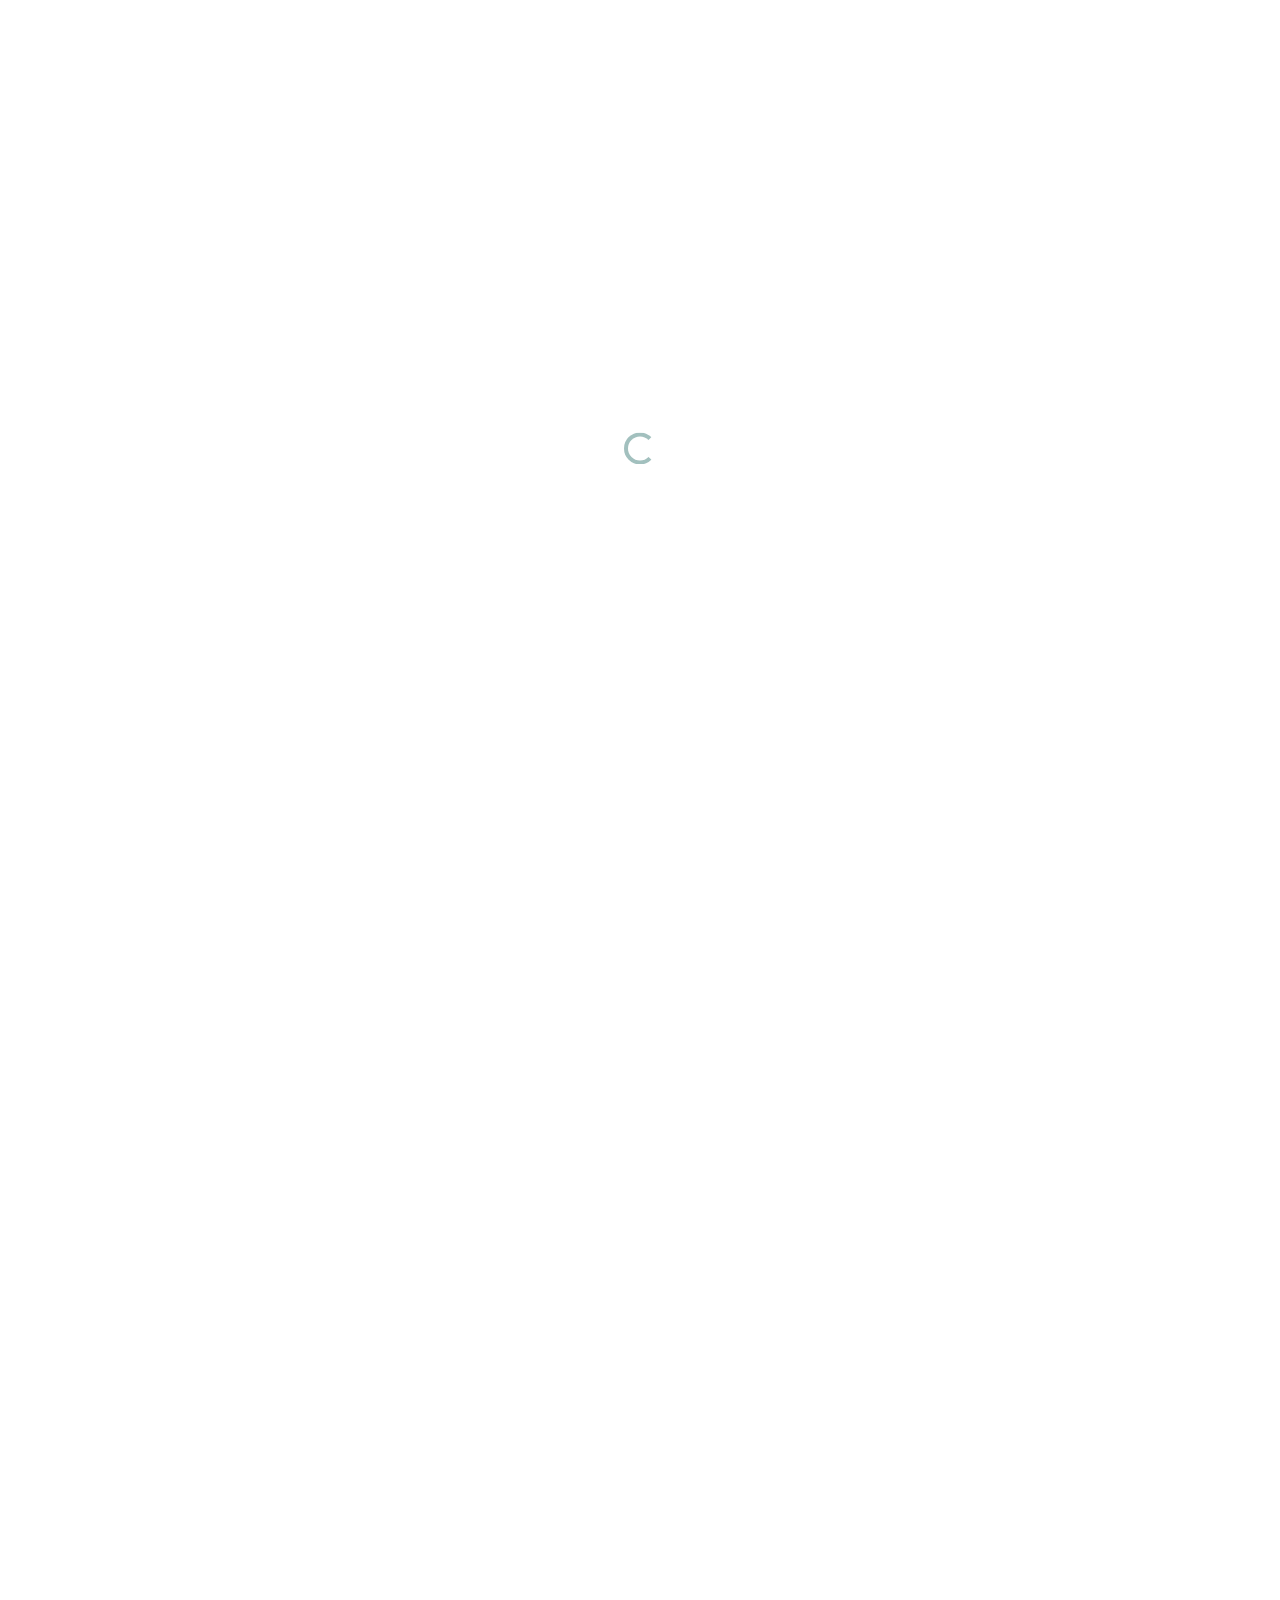
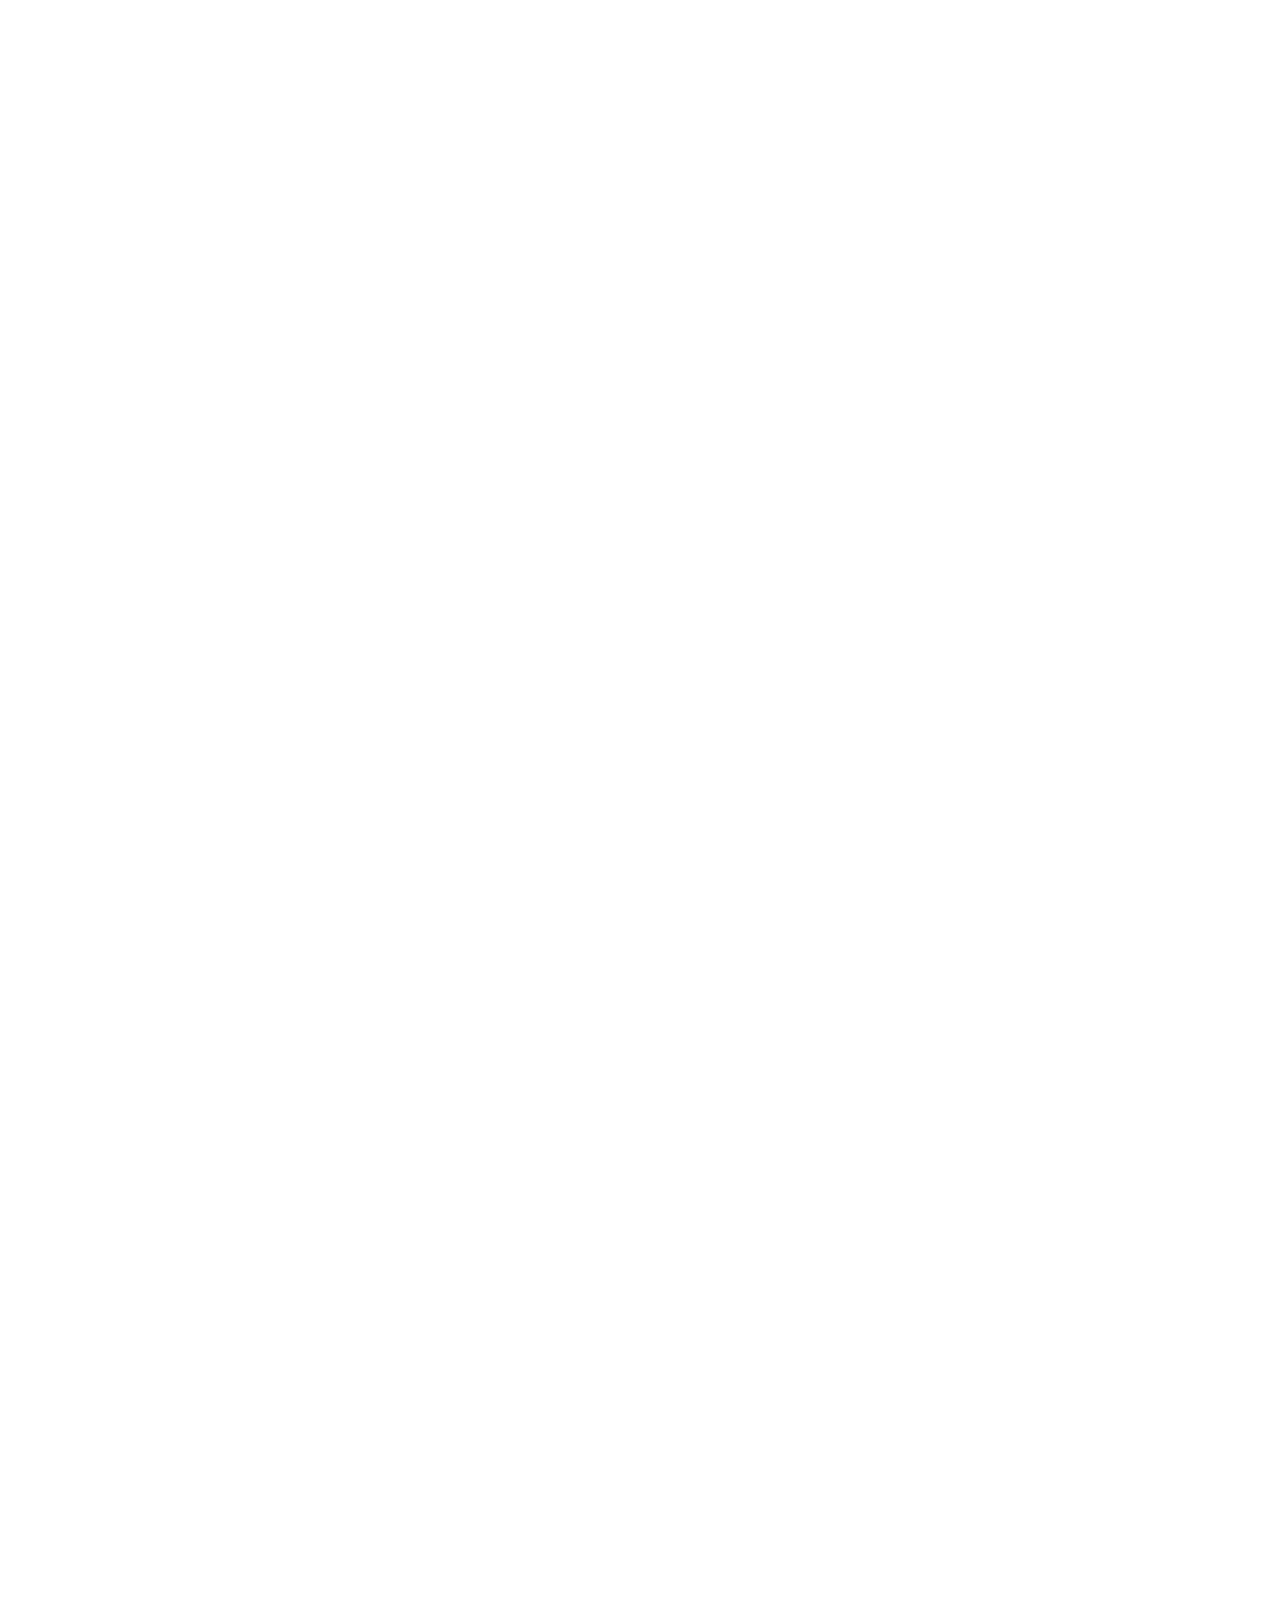
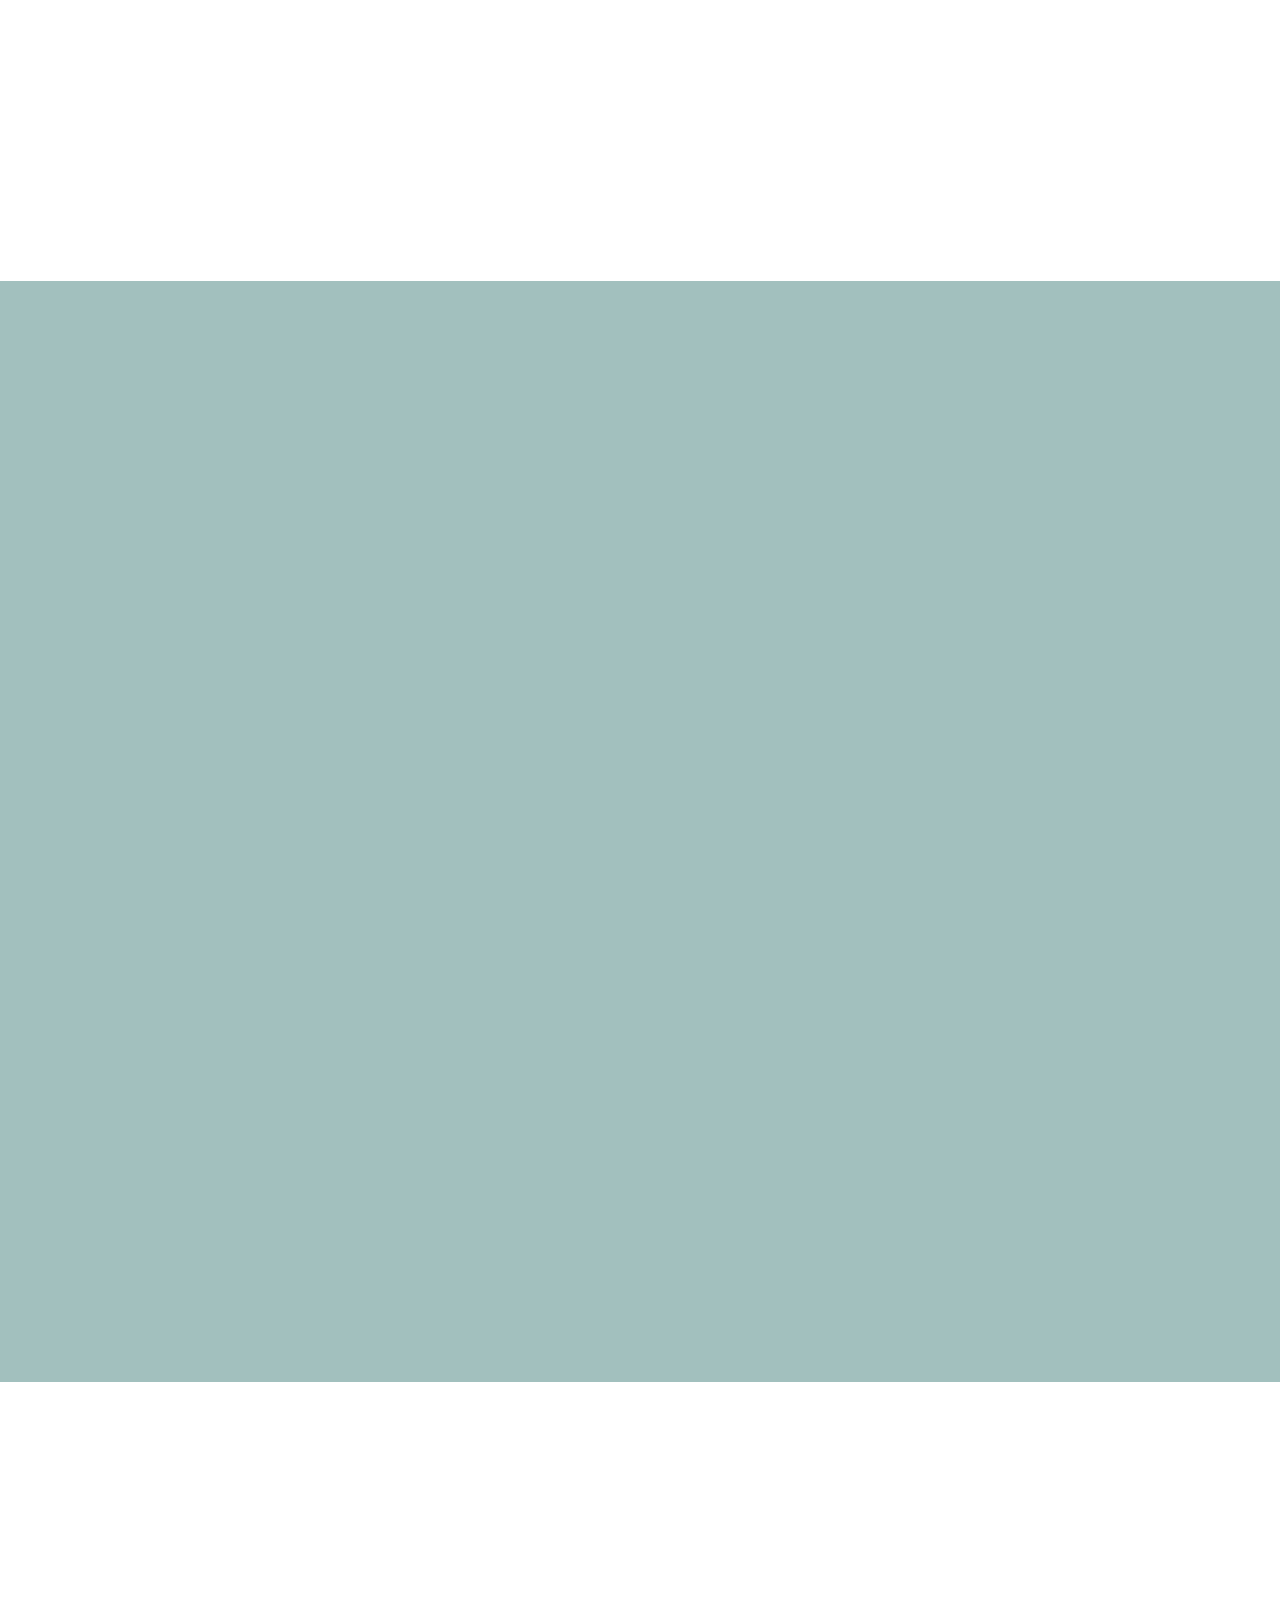
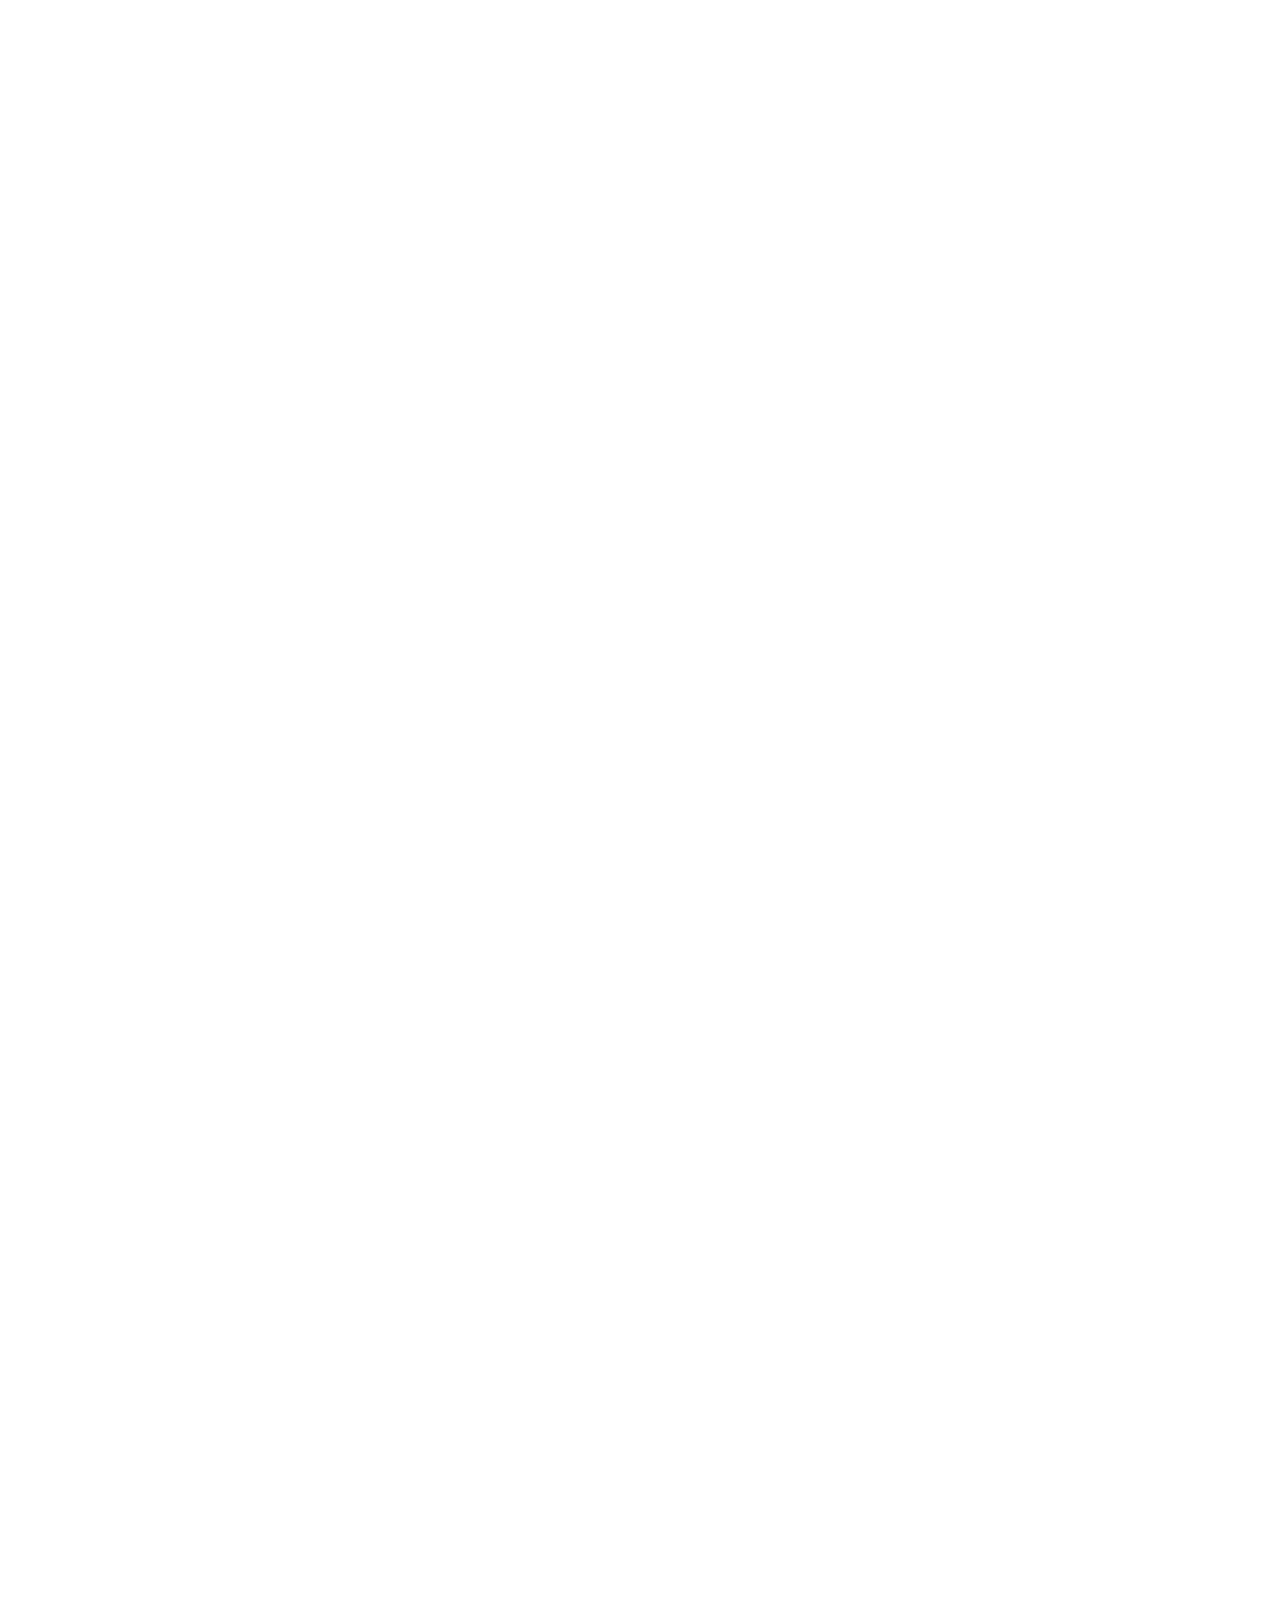
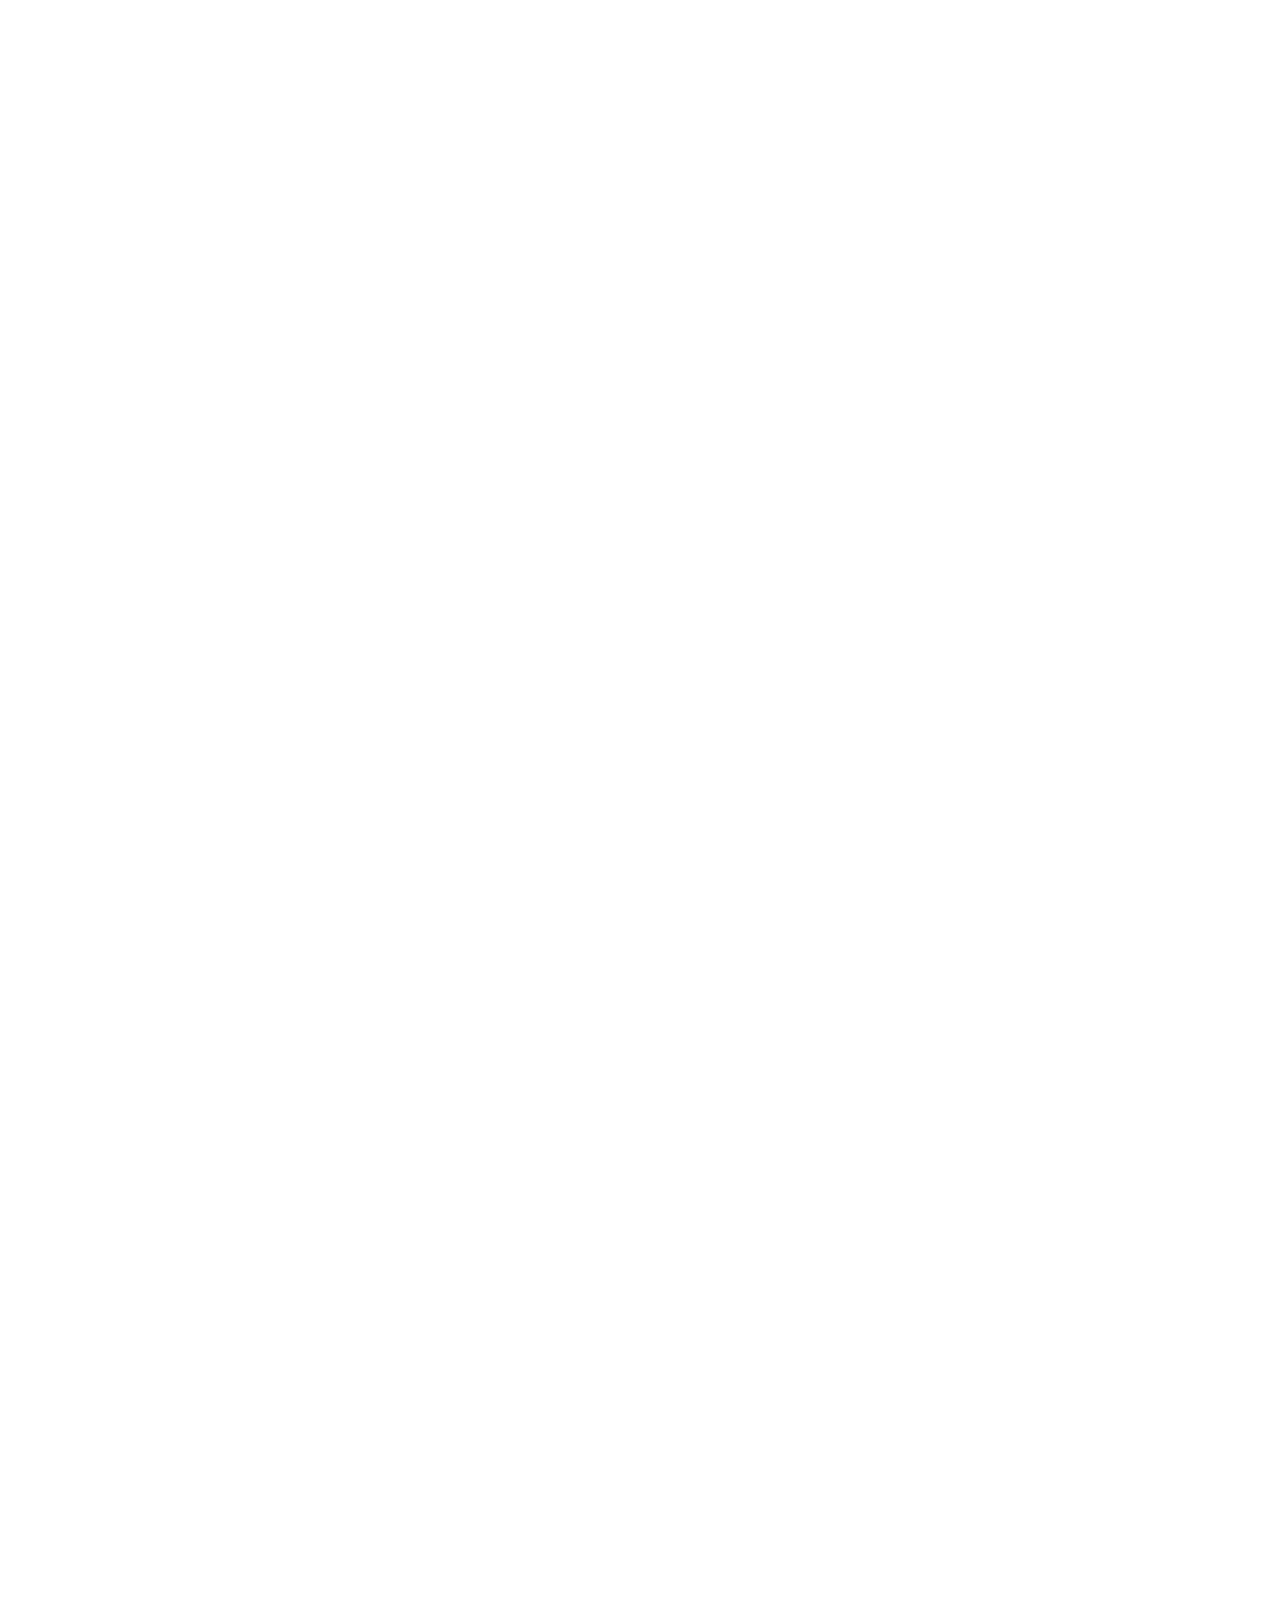
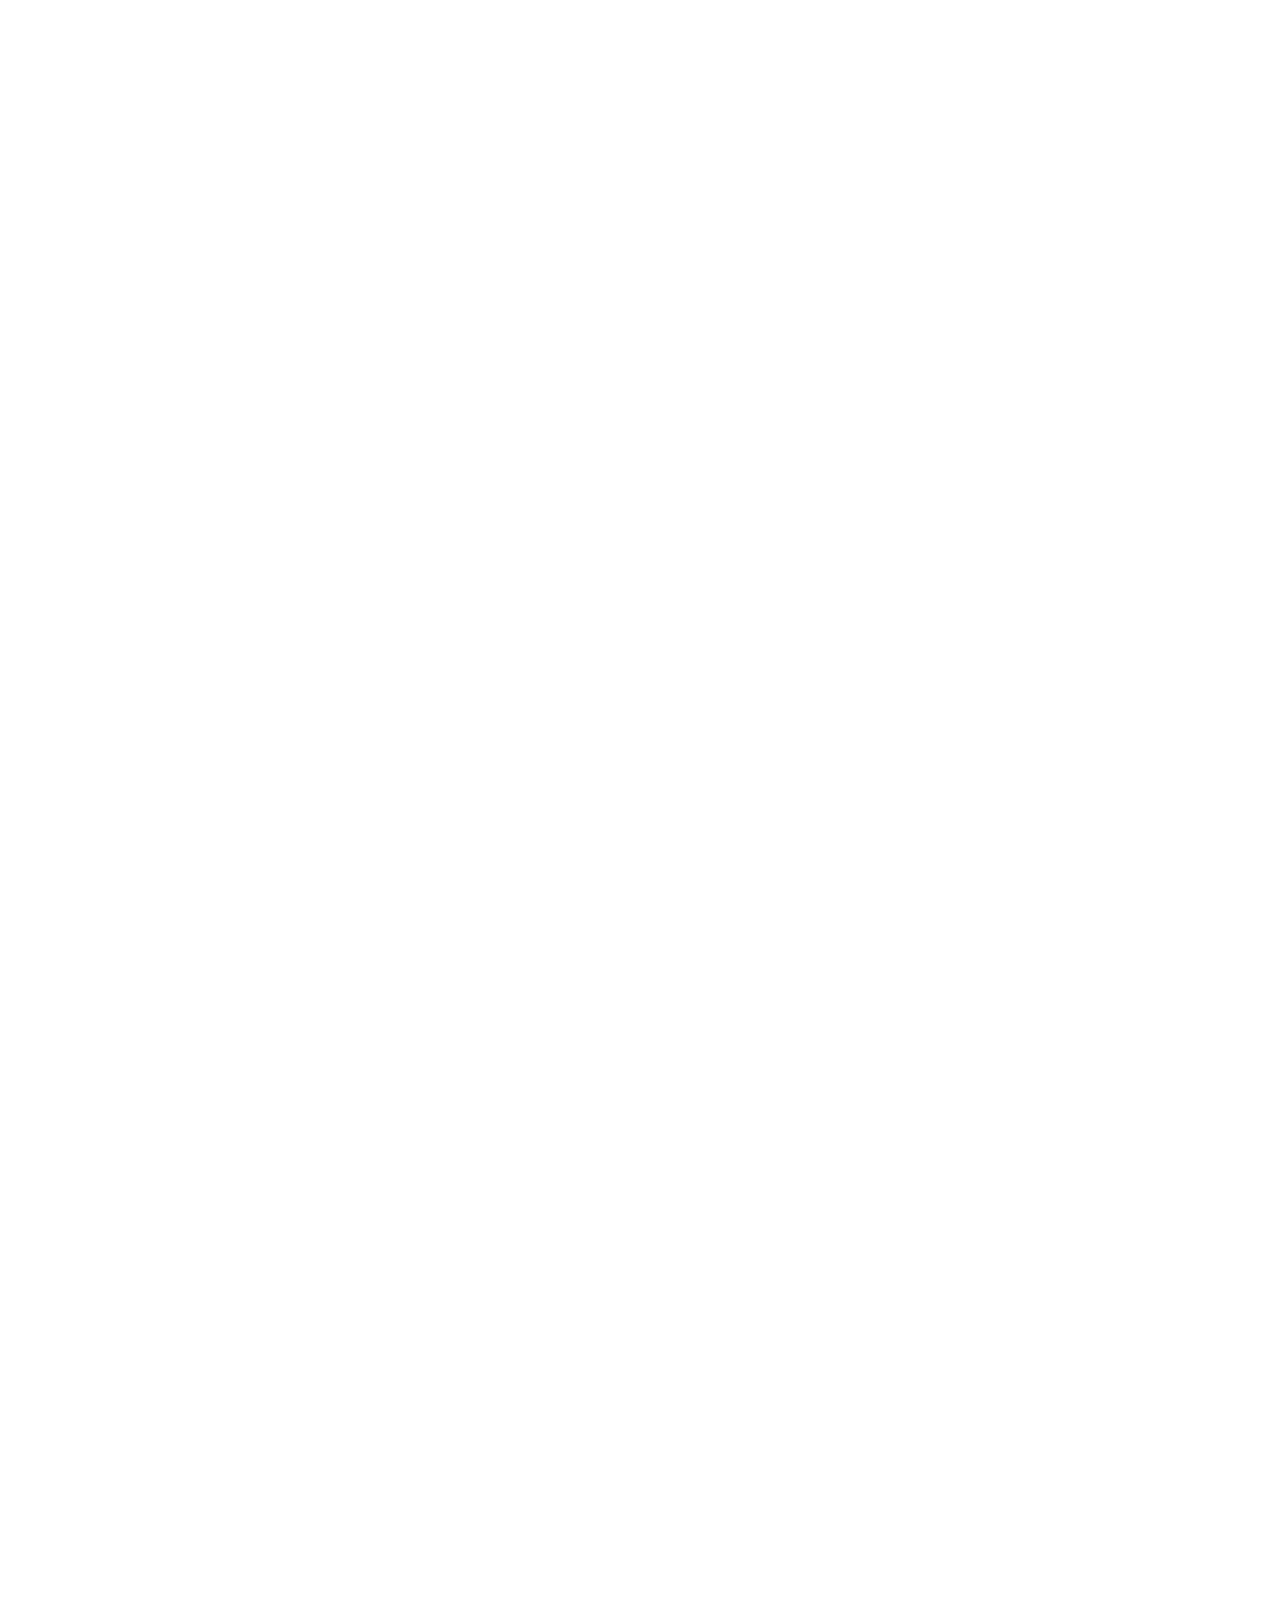
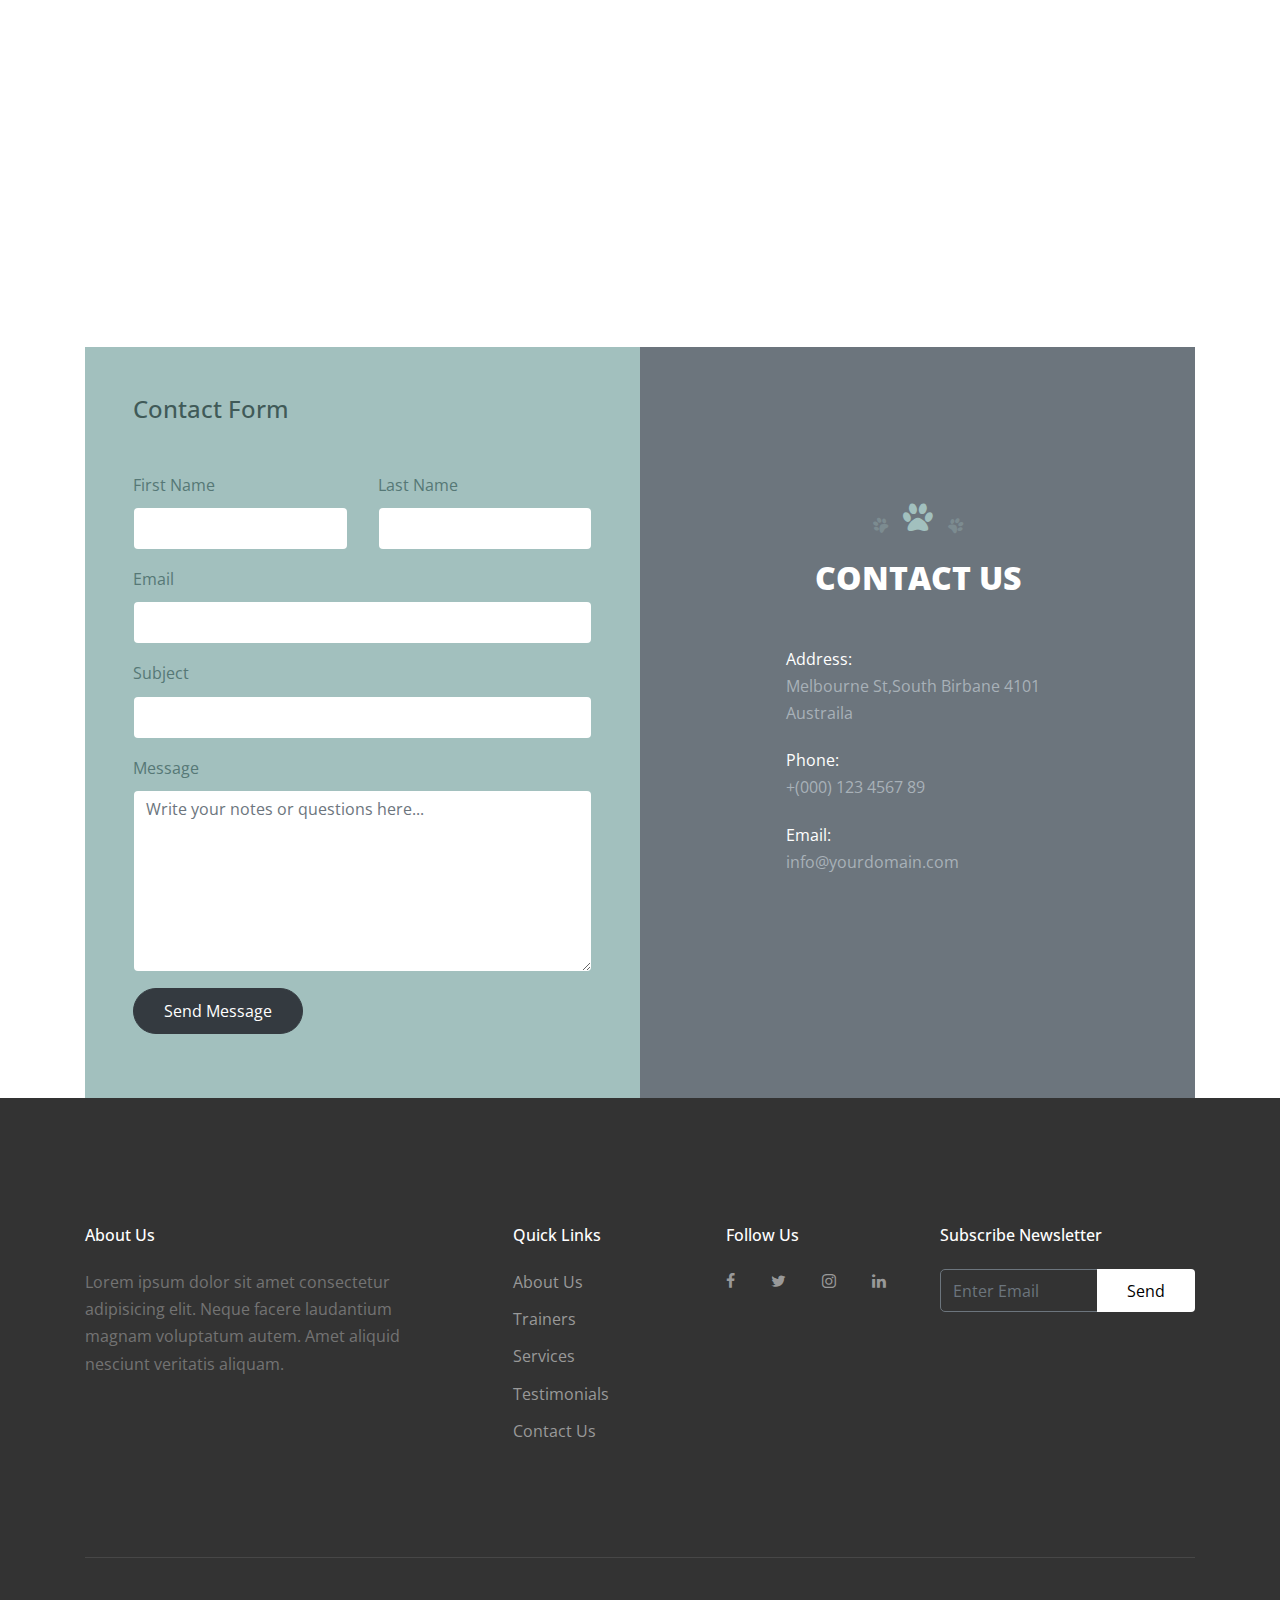
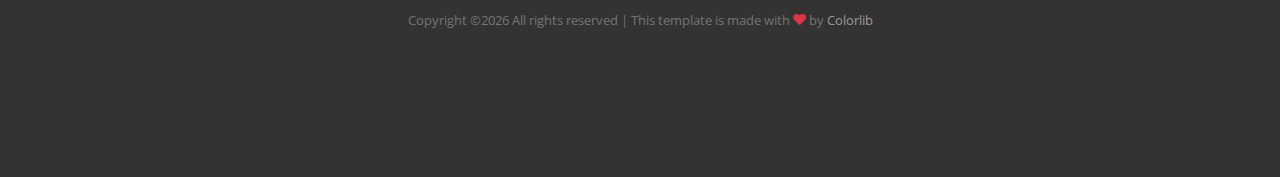
==== index.html @ 8ffe7d15 "edit testimoni 1" ====
<!doctype html>
<html lang="en">
  <head>
    <title>Dogger &mdash; Website Template by Colorlib</title>
    <meta charset="utf-8">
    <meta name="viewport" content="width=device-width, initial-scale=1, shrink-to-fit=no">    
    
    <link href="https://fonts.googleapis.com/css?family=Open+Sans:300,400,700, 900|Vollkorn:400i" rel="stylesheet">
    <link rel="stylesheet" href="fonts/icomoon/style.css">

    <link rel="stylesheet" href="css/bootstrap.min.css">
    <link rel="stylesheet" href="css/jquery-ui.css">
    <link rel="stylesheet" href="css/owl.carousel.min.css">
    <link rel="stylesheet" href="css/owl.theme.default.min.css">
    <link rel="stylesheet" href="css/owl.theme.default.min.css">

    <link rel="stylesheet" href="css/jquery.fancybox.min.css">

    <link rel="stylesheet" href="css/bootstrap-datepicker.css">

    <link rel="stylesheet" href="fonts/flaticon/font/flaticon.css">

    <link rel="stylesheet" href="css/aos.css">

    <link rel="stylesheet" href="css/style.css">
    
  </head>
  <body data-spy="scroll" data-target=".site-navbar-target" data-offset="300" id="home-section">
  

  <div id="overlayer"></div>
  <div class="loader">
    <div class="spinner-border text-primary" role="status">
      <span class="sr-only">Loading...</span>
    </div>
  </div>


  <div class="site-wrap">

    <div class="site-mobile-menu site-navbar-target">
      <div class="site-mobile-menu-header">
        <div class="site-mobile-menu-close mt-3">
          <span class="icon-close2 js-menu-toggle"></span>
        </div>
      </div>
      <div class="site-mobile-menu-body"></div>
    </div>
   
    
    <header class="site-navbar js-sticky-header site-navbar-target" role="banner" >

      <div class="container">
        <div class="row align-items-center">
          
          <div class="col-6 col-xl-4">
            <h1 class="mb-0 site-logo"><a href="index.html" class="h2 mb-0">Meliz Clodies<span class="text-primary">.</span> </a></h1>
          </div>

          <div class="col-12 col-md-8 d-none d-xl-block">
            <nav class="site-navigation position-relative text-right" role="navigation">

              <ul class="site-menu main-menu js-clone-nav mr-auto d-none d-lg-block">
                <li><a href="#home-section" class="nav-link">Home</a></li>
                <li class="has-children">
                  <a href="#about-section" class="nav-link">About</a>
                  <ul class="dropdown">
                    <li><a href="#trainers-section" class="nav-link">Trainers</a></li>
                    <li><a href="#pricing-section" class="nav-link">Pricing</a></li>
                    <li><a href="#faq-section" class="nav-link">FAQ</a></li>
                    <li><a href="#testimonials-section" class="nav-link">Testimonials</a></li>
                    <li><a href="#gallery-section" class="nav-link">Gallery</a></li>
                    <li><a href="#blog-section" class="nav-link">Blog</a></li>
                    <li class="has-children">
                      <a href="#">More Links</a>
                      <ul class="dropdown">
                        <li><a href="#">Menu One</a></li>
                        <li><a href="#">Menu Two</a></li>
                        <li><a href="#">Menu Three</a></li>
                      </ul>
                    </li>
                  </ul>
                </li>
                
                <li><a href="#trainers-section" class="nav-link">Trainers</a></li>
                <li><a href="#services-section" class="nav-link">Services</a></li>
                <li><a href="#contact-section" class="nav-link">Contact</a></li>
              </ul>
            </nav>
          </div>


          <div class="col-6 d-inline-block d-xl-none ml-md-0 py-3" style="position: relative; top: 3px;"><a href="#" class="site-menu-toggle js-menu-toggle float-right"><span class="icon-menu h3"></span></a></div>

        </div>
      </div>
      
    </header>

  
    <section class="site-blocks-cover overflow-hidden bg-light">
      <div class="container">
        <div class="row">
          <div class="col-md-7 align-self-center text-center text-md-left">
            <div class="intro-text">
              <h1>Kami Peduli <span class="d-md-block">Anakmu Bro</span></h1>
              <p class="mb-4">Kami selalu menyediakan dan memberikan pelayanan yang terbaik<span class="d-block"> untukmu.</p>
            </div>
          </div>
          <div class="col-md-5 align-self-center text-center text-md-right">
            <img src="images/brand.png" alt="Image" class="img-fluid cover-img">
          </div>
        </div>
      </div>
    </section> 

    <section class="site-section">
      <div class="container">
        <div class="row justify-content-center" data-aos="fade-up">
          <div class="col-lg-6 text-center heading-section mb-5">
            <div class="paws">
              <span class="icon-paw"></span>
            </div>
            <h2 class="text-black mb-2">Welcome to Meliz CLodies</h2>
            <p>Far far away, behind the word mountains, far from the countries Vokalia and Consonantia, there live the blind texts.</p>
          </div>
        </div>

        <div class="row hover-1-wrap mb-5 mb-lg-0">
          <div class="col-12">
            <div class="row">
              <div class="mb-4 mb-lg-0 col-lg-6 order-lg-2" data-aos="fade-right">
                <a href="#" class="hover-1">
                  <img src="images/about1.jpg" alt="Image" class="img-fluid">
                </a>
              </div>
              <div class="col-lg-5 mr-auto text-lg-right align-self-center order-lg-1" data-aos="fade-left">
                <h2 class="text-black">Love &amp; Care</h2>
                <p class="mb-4">Far far away, behind the word mountains, Separated they live in Bookmarksgrove right at the coast of the Semantics, a large language ocean.</p>
                <p><a href="#" class="btn btn-primary">Read More</a></p>
              </div>
            </div>
          </div>
        </div>

        <div class="row hover-1-wrap mb-5 mb-lg-0">
          <div class="col-12">
            <div class="row">
              <div class="mb-4 mb-lg-0 col-lg-6"  data-aos="fade-left">
                <a href="#" class="hover-1">
                  <img src="images/about2.jpg" alt="Image" class="img-fluid">
                </a>
              </div>
              <div class="col-lg-5 ml-auto align-self-center"  data-aos="fade-right">
                <h2 class="text-black">Fearsome</h2>
                <p class="mb-4">Far far away, behind the word mountains, Separated they live in Bookmarksgrove right at the coast of the Semantics, a large language ocean.</p>
                <p><a href="#" class="btn btn-primary">Read More</a></p>
              </div>
            </div>
          </div>
        </div>

        <div class="row hover-1-wrap">
          <div class="col-12">
            <div class="row">
              <div class="mb-4 mb-lg-0 col-lg-6 order-lg-2" data-aos="fade-right">
                <a href="#" class="hover-1">
                  <img src="images/dogger_img_sm_2.jpg" alt="Image" class="img-fluid">
                </a>
              </div>
              <div class="col-lg-5 mr-auto text-lg-right align-self-center order-lg-1" data-aos="fade-left">
                <h2 class="text-black">Beautiful</h2>
                <p class="mb-4">Far far away, behind the word mountains, Separated they live in Bookmarksgrove right at the coast of the Semantics, a large language ocean.</p>
                <p><a href="#" class="btn btn-primary">Read More</a></p>
              </div>
            </div>
          </div>
        </div>
      </div>
    </section>

    <section class="site-section" id="about-section">
      <div class="container">
        <div class="row justify-content-center" data-aos="fade-up">
          <div class="col-lg-5 align-self-center mr-auto text-left heading-section mb-5">
            <div class="paws ml-4">
              <span class="icon-paw"></span>
            </div>
            <h2 class="text-black mb-3">About Us</h2>
            <p class="lead">Separated they live in Bookmarksgrove right at the coast of the Semantics, a large language ocean.</p>
            <p class="text-muted mb-4">A small river named Duden flows by their place and supplies it with the necessary regelialia. It is a paradisematic country, in which roasted parts of sentences fly into your mouth.</p>
            <ul class="list-unstyled ul-paw primary mb-0">
              <li>A small river named Duden flows</li>
              <li>It is a paradisematic country</li>
              <li>Roasted parts of sentences fly</li>
            </ul>
            
          </div>
          <div class="col-lg-6 text-left heading-section mb-5"  data-aos="fade-up" data-aos-delay="100">
            <a  data-fancybox data-ratio="1.5" href="https://vimeo.com/317571768" class="video-img">
              <span class="play">
                <span class="icon-play"></span>
              </span>
              <img src="images/dogger_img_big_1.jpg" alt="Image" class="img-fluid">
            </a>
          </div>
        </div>
      </div>
    </section>

    <section class="site-section bg-primary trainers" id="trainers-section">
      <div class="container">
        <div class="row justify-content-center" data-aos="fade-up">
          <div class="col-lg-7 text-center heading-section mb-5">
            <div class="paws white">
              <span class="icon-paw"></span>
            </div>
            <h2 class="mb-2 heading">Our Trainers</h2>
            <p>Far far away, behind the word mountains, far from the countries Vokalia and Consonantia, there live the blind texts.</p>
          </div>
        </div>
        <div class="row">
         
          <div class="col-md-6 mb-4 col-lg-4" data-aos="fade-up" data-aos-delay="">
            <div class="trainer">
              <figure>
              <img src="images/dogger_trainer_1.jpg" alt="Image" class="img-fluid">
              </figure>
              <div class="px-md-3">
                <h3>Jessica White</h3>
                <p>Far far away, behind the word mountains, far from the countries Vokalia and Consonantia, there live the blind texts.</p>
                <ul class="ul-social-circle">
                  <li><a href="#"><span class="icon-twitter"></span></a></li>
                  <li><a href="#"><span class="icon-instagram"></span></a></li>
                  <li><a href="#"><span class="icon-facebook"></span></a></li>
                </ul>
              </div>
            </div>
          </div>
          <div class="col-md-6 mb-4 col-lg-4" data-aos="fade-up" data-aos-delay="100">
            <div class="trainer">
              <figure>
              <img src="images/dogger_trainer_2.jpg" alt="Image" class="img-fluid">
              </figure>
              <div class="px-md-3">
                <h3>Valerie Elash</h3>
                <p>Far far away, behind the word mountains, far from the countries Vokalia and Consonantia, there live the blind texts.</p>
                <ul class="ul-social-circle">
                  <li><a href="#"><span class="icon-twitter"></span></a></li>
                  <li><a href="#"><span class="icon-instagram"></span></a></li>
                  <li><a href="#"><span class="icon-facebook"></span></a></li>
                </ul>
              </div>
            </div>
          </div>

          <div class="col-md-6 mb-4 col-lg-4" data-aos="fade-up"  data-aos-delay="200">
            <div class="trainer">
              <figure>
              <img src="images/dogger_trainer_3.jpg" alt="Image" class="img-fluid">
              </figure>
              <div class="px-md-3">
                <h3>Alicia Jones</h3>
                <p>Far far away, behind the word mountains, far from the countries Vokalia and Consonantia, there live the blind texts.</p>
                <ul class="ul-social-circle">
                  <li><a href="#"><span class="icon-twitter"></span></a></li>
                  <li><a href="#"><span class="icon-instagram"></span></a></li>
                  <li><a href="#"><span class="icon-facebook"></span></a></li>
                </ul>
              </div>
            </div>
          </div>

        </div>
      </div>
    </section>

    <section class="site-section" id="pricing-section">
      <div class="container">
        <div class="row justify-content-center" data-aos="fade-up">
          <div class="col-lg-7 text-center heading-section mb-5">
            <div class="paws">
              <span class="icon-paw"></span>
            </div>
            <h2 class="mb-2 text-black heading">Pricing Table</h2>
            <p>Far far away, behind the word mountains, far from the countries Vokalia and Consonantia, there live the blind texts.</p>
          </div>
        </div>
        <div class="row no-gutters">
          <div class="col-12 col-sm-6 col-md-6 col-lg-4 bg-primary p-3 p-md-5" data-aos="fade-up" data-aos-delay="">
            

            <div class="pricing">
              <h3 class="text-center text-white text-uppercase">Basic</h3>
              <div class="price text-center mb-4 ">
                <span><span>$47</span> / year</span>
              </div>
              <ul class="list-unstyled ul-check success mb-5">
                
                <li>Officia quaerat eaque neque</li>
                <li>Possimus aut consequuntur incidunt</li>
                <li class="remove">Lorem ipsum dolor sit amet</li>
                <li class="remove">Consectetur adipisicing elit</li>
                <li class="remove">Dolorum esse odio quas architecto sint</li>
              </ul>
              <p class="text-center">
                <a href="#" class="btn btn-secondary">Buy Now</a>
              </p>
            </div>

          </div>
          <div class="col-12 col-sm-6 col-md-6 col-lg-4 bg-dark  p-3 p-md-5" data-aos="fade-up" data-aos-delay="100">
            <div class="pricing">
              <h3 class="text-center text-white text-uppercase">Premium</h3>
              <div class="price text-center mb-4 ">
                <span><span>$250</span> / year</span>
              </div>
              <ul class="list-unstyled ul-check success mb-5">
                
                <li>Officia quaerat eaque neque</li>
                <li>Possimus aut consequuntur incidunt</li>
                <li>Lorem ipsum dolor sit amet</li>
                <li>Consectetur adipisicing elit</li>
                <li class="remove">Dolorum esse odio quas architecto sint</li>
              </ul>
              <p class="text-center">
                <a href="#" class="btn btn-primary">Buy Now</a>
              </p>
            </div>
          </div>
          <div class="col-12 col-sm-6 col-md-6 col-lg-4 bg-primary  p-3 p-md-5" data-aos="fade-up" data-aos-delay="200">
            <div class="pricing">
              <h3 class="text-center text-white text-uppercase">Professional</h3>
              <div class="price text-center mb-4 ">
                <span><span>$850</span> / year</span>
              </div>
              <ul class="list-unstyled ul-check success mb-5">
                
                <li>Officia quaerat eaque neque</li>
                <li>Possimus aut consequuntur incidunt</li>
                <li>Lorem ipsum dolor sit amet</li>
                <li>Consectetur adipisicing elit</li>
                <li>Dolorum esse odio quas architecto sint</li>
              </ul>
              <p class="text-center">
                <a href="#" class="btn btn-secondary">Buy Now</a>
              </p>
            </div>
          </div>
        </div>
      </div>
    </section>

    <section class="site-section" id="faq-section">
      <div class="container" id="accordion">
        <div class="row justify-content-center" data-aos="fade-up">
          <div class="col-lg-6 text-center heading-section mb-5">
            <div class="paws">
              <span class="icon-paw"></span>
            </div>
            <h2 class="text-black mb-2">Frequently Ask Questions</h2>
            <p>Far far away, behind the word mountains, far from the countries Vokalia and Consonantia, there live the blind texts.</p>
          </div>
        </div>
        <div class="row accordion justify-content-center block__76208">
          <div class="col-lg-6 order-lg-2 mb-5 mb-lg-0" data-aos="fade-up"  data-aos-delay="">
            <img src="images/dogger_img_sm_1.jpg" alt="Image" class="img-fluid rounded">
          </div>
          <div class="col-lg-5 mr-auto order-lg-1" data-aos="fade-up"  data-aos-delay="100">
            <div class="accordion-item">
              <h3 class="mb-0 heading">
                <a class="btn-block" data-toggle="collapse" href="#collapseFive" role="button" aria-expanded="true" aria-controls="collapseFive">Should I stop letting my dog sleep with me at night?<span class="icon"></span></a>
              </h3>
              <div id="collapseFive" class="collapse show" aria-labelledby="headingOne" data-parent="#accordion">
                <div class="body-text">
                  <p>Far far away, behind the word mountains, far from the countries Vokalia and Consonantia, there live the blind texts. Separated they live in Bookmarksgrove right at the coast of the Semantics, a large language ocean.</p>
                </div>
              </div>
            </div> <!-- .accordion-item -->

            <div class="accordion-item">
              <h3 class="mb-0 heading">
                <a class="btn-block" data-toggle="collapse" href="#collapseSix" role="button" aria-expanded="false" aria-controls="collapseSix">Is it okay to dress up your dog?<span class="icon"></span></a>
              </h3>
              <div id="collapseSix" class="collapse" aria-labelledby="headingOne" data-parent="#accordion">
                <div class="body-text">
                  <p>A small river named Duden flows by their place and supplies it with the necessary regelialia. It is a paradisematic country, in which roasted parts of sentences fly into your mouth.</p>
                </div>
              </div>
            </div> <!-- .accordion-item -->

            <div class="accordion-item">
              <h3 class="mb-0 heading">
                <a class="btn-block" data-toggle="collapse" href="#collapseSeven" role="button" aria-expanded="false" aria-controls="collapseSeven">Why do dogs like belly rubs so much?<span class="icon"></span></a>
              </h3>
              <div id="collapseSeven" class="collapse" aria-labelledby="headingOne" data-parent="#accordion">
                <div class="body-text">
                  <p>Even the all-powerful Pointing has no control about the blind texts it is an almost unorthographic life One day however a small line of blind text by the name of Lorem Ipsum decided to leave for the far World of Grammar.</p>
                </div>
              </div>
            </div> <!-- .accordion-item -->

            <div class="accordion-item">
              <h3 class="mb-0 heading">
                <a class="btn-block" data-toggle="collapse" href="#collapseEight" role="button" aria-expanded="false" aria-controls="collapseEight">Is a warm dry nose a sign of illness in dogs?<span class="icon"></span></a>
              </h3>
              <div id="collapseEight" class="collapse" aria-labelledby="headingOne" data-parent="#accordion">
                <div class="body-text">
                  <p>The Big Oxmox advised her not to do so, because there were thousands of bad Commas, wild Question Marks and devious Semikoli, but the Little Blind Text didn’t listen. She packed her seven versalia, put her initial into the belt and made herself on the way.</p>
                </div>
              </div>
            </div> <!-- .accordion-item -->

          </div>

          
        </div>
      </div>
    </section>

    <section class="site-section bg-light block-13" id="testimonials-section" data-aos="fade">
      <div class="container">
        
        <div class="row justify-content-center" data-aos="fade-up">
          <div class="col-lg-6 text-center heading-section mb-5">
            <div class="paws">
              <span class="icon-paw"></span>
            </div>
            <h2 class="text-black mb-2">Testimoni</h2>
          </div>
        </div>
        <div  data-aos="fade-up" data-aos-delay="200">
          <div class="owl-carousel nonloop-block-13">
            <div>
              <div class="block-testimony-1 text-center">
                
                <blockquote class="mb-4">
                  <p>&ldquo;Keren Banget bro, bisa membuat anaku lebih nyaman. Murah lagi. Next order lagi deh. Thank You :) :)&rdquo;</p>
                </blockquote>

                <figure>
                  <img src="images/person_4.jpg" alt="Image" class="img-fluid rounded-circle mx-auto">
                </figure>
                <h3 class="font-size-20 text-black">Hidayat</h3>
              </div>
            </div>

            <div>
              <div class="block-testimony-1 text-center">

                

                <blockquote class="mb-4">
                  <p>&ldquo;Even the all-powerful Pointing has no control about the blind texts it is an almost unorthographic life One day however a small line of blind text by the name of Lorem Ipsum decided to leave for the far World of Grammar.&rdquo;</p>
                </blockquote>

                <figure>
                  <img src="images/person_2.jpg" alt="Image" class="img-fluid rounded-circle mx-auto">
                </figure>
                <h3 class="font-size-20 mb-4 text-black">Ken Davis</h3>

                
              </div>
            </div>

            <div>
              <div class="block-testimony-1 text-center">
                

                <blockquote class="mb-4">
                  <p>&ldquo;A small river named Duden flows by their place and supplies it with the necessary regelialia. It is a paradisematic country, in which roasted parts of sentences fly into your mouth.&rdquo;</p>
                </blockquote>

                <figure>
                  <img src="images/person_1.jpg" alt="Image" class="img-fluid rounded-circle mx-auto">
                </figure>
                <h3 class="font-size-20 text-black">Mellisa Griffin</h3>

                
              </div>
            </div>

            <div>
              <div class="block-testimony-1 text-center">

                

                <blockquote class="mb-4">
                  <p>&ldquo;Far far away, behind the word mountains, far from the countries Vokalia and Consonantia, there live the blind texts. Separated they live in Bookmarksgrove right at the coast of the Semantics, a large language ocean.&rdquo;</p>
                </blockquote>

                <figure>
                  <img src="images/person_3.jpg" alt="Image" class="img-fluid rounded-circle mx-auto">
                </figure>
                <h3 class="font-size-20 mb-4 text-black">Robert Steward</h3>

                
              </div>
            </div>


          </div>
        </div>
      </div>
    </section>

    <section class="site-section" id="gallery-section">
      <div class="container-fluid">
        <div class="row justify-content-center" data-aos="fade-up">
          <div class="col-lg-6 text-center heading-section mb-5">
            <div class="paws">
              <span class="icon-paw"></span>
            </div>
            <h2 class="text-black mb-2">Photo Gallery</h2>
          </div>
        </div>
        <div class="row no-gutters">
          
            <a class="col-6 col-md-6 col-lg-4 col-xl-3 gal-item d-block" data-aos="fade-up" data-aos-delay="100" href="images/dogger_img_sm_1.jpg" data-fancybox="gal"><img src="images/dogger_img_sm_1.jpg" alt="Image" class="img-fluid"></a>

            <a class="col-6 col-md-6 col-lg-4 col-xl-3 gal-item d-block" data-aos="fade-up" data-aos-delay="100" href="images/dogger_img_sm_2.jpg" data-fancybox="gal"><img src="images/dogger_img_sm_2.jpg" alt="Image" class="img-fluid"></a>
          
            <a class="col-6 col-md-6 col-lg-4 col-xl-3 gal-item d-block" data-aos="fade-up" data-aos-delay="100" href="images/dogger_img_sm_3.jpg" data-fancybox="gal"><img src="images/dogger_img_sm_3.jpg" alt="Image" class="img-fluid"></a>

            <a class="col-6 col-md-6 col-lg-4 col-xl-3 gal-item d-block" data-aos="fade-up" data-aos-delay="100" href="images/dogger_img_sm_4.jpg" data-fancybox="gal"><img src="images/dogger_img_sm_4.jpg" alt="Image" class="img-fluid"></a>
          
            <a class="col-6 col-md-6 col-lg-4 col-xl-3 gal-item d-block" data-aos="fade-up" data-aos-delay="100" href="images/dogger_img_sm_5.jpg" data-fancybox="gal"><img src="images/dogger_img_sm_5.jpg" alt="Image" class="img-fluid"></a>
          
            <a class="col-6 col-md-6 col-lg-4 col-xl-3 gal-item d-block" data-aos="fade-up" data-aos-delay="100" href="images/dogger_img_sm_6.jpg" data-fancybox="gal"><img src="images/dogger_img_sm_6.jpg" alt="Image" class="img-fluid"></a>
          
            <a class="col-6 col-md-6 col-lg-4 col-xl-3 gal-item d-block" data-aos="fade-up" data-aos-delay="100" href="images/dogger_img_sm_1.jpg" data-fancybox="gal"><img src="images/dogger_img_sm_1.jpg" alt="Image" class="img-fluid"></a>
          
            <a class="col-6 col-md-6 col-lg-4 col-xl-3 gal-item d-block" data-aos="fade-up" data-aos-delay="100" href="images/dogger_img_sm_2.jpg" data-fancybox="gal"><img src="images/dogger_img_sm_2.jpg" alt="Image" class="img-fluid"></a>
          
            <a class="col-6 col-md-6 col-lg-4 col-xl-3 gal-item d-block" data-aos="fade-up" data-aos-delay="100" href="images/dogger_img_sm_3.jpg" data-fancybox="gal"><img src="images/dogger_img_sm_3.jpg" alt="Image" class="img-fluid"></a>
          
            <a class="col-6 col-md-6 col-lg-4 col-xl-3 gal-item d-block" data-aos="fade-up" data-aos-delay="100" href="images/dogger_img_sm_4.jpg" data-fancybox="gal"><img src="images/dogger_img_sm_4.jpg" alt="Image" class="img-fluid"></a>
          
            <a class="col-6 col-md-6 col-lg-4 col-xl-3 gal-item d-block" data-aos="fade-up" data-aos-delay="100" href="images/dogger_img_sm_5.jpg" data-fancybox="gal"><img src="images/dogger_img_sm_5.jpg" alt="Image" class="img-fluid"></a>
          
            <a class="col-6 col-md-6 col-lg-4 col-xl-3 gal-item d-block" data-aos="fade-up" data-aos-delay="100" href="images/dogger_img_sm_6.jpg" data-fancybox="gal"><img src="images/dogger_img_sm_6.jpg" alt="Image" class="img-fluid"></a>

        </div>
      </div>
    </section>



    <section class="site-section" id="blog-section">
      <div class="container">
        <div class="row justify-content-center" data-aos="fade-up">
          <div class="col-lg-6 text-center heading-section mb-5">
            <div class="paws">
              <span class="icon-paw"></span>
            </div>
            <h2 class="text-black mb-2">Dogger Blog</h2>
            <p>Far far away, behind the word mountains, far from the countries Vokalia and Consonantia, there live the blind texts.</p>
          </div>
        </div>
        <div class="row">
          <div class="col-md-6 mb-4" data-aos="fade-up"  data-aos-delay="">
            <div class="d-lg-flex blog-entry">
              <figure class="mr-4">
                <a href="single.html"><img src="images/dogger_img_sm_1.jpg" alt="Image" class="img-fluid"></a>
              </figure>
              <div class="blog-entry-text">
                <h3><a href="single.html">5 Things You Need To Know About Dog Massage</a></h3>
                <span class="post-meta mb-3 d-block">April 17, 2019</span>
                <p>Far far away, behind the word mountains, far from the countries Vokalia and Consonantia, there live the blind texts.</p>
                <p><a href="#" class="">Read More..</a></p>
              </div>
            </div>
          </div>
          <div class="col-md-6 mb-4" data-aos="fade-up"  data-aos-delay="100">
            <div class="d-lg-flex blog-entry">
              <figure class="mr-4">
                <a href="single.html"><img src="images/dogger_img_sm_2.jpg" alt="Image" class="img-fluid"></a>
              </figure>
              <div class="blog-entry-text">
                <h3><a href="single.html">5 Things You Need To Know About Dog Massage</a></h3>
                <span class="post-meta mb-3 d-block">April 17, 2019</span>
                <p>Far far away, behind the word mountains, far from the countries Vokalia and Consonantia, there live the blind texts.</p>
                <p><a href="#" class="">Read More..</a></p>
              </div>
            </div>
          </div>

          <div class="col-md-6 mb-4" data-aos="fade-up"  data-aos-delay="">
            <div class="d-lg-flex blog-entry">
              <figure class="mr-4">
                <a href="single.html"><img src="images/dogger_img_sm_3.jpg" alt="Image" class="img-fluid"></a>
              </figure>
              <div class="blog-entry-text">
                <h3><a href="single.html">5 Things You Need To Know About Dog Massage</a></h3>
                <span class="post-meta mb-3 d-block">April 17, 2019</span>
                <p>Far far away, behind the word mountains, far from the countries Vokalia and Consonantia, there live the blind texts.</p>
                <p><a href="#" class="">Read More..</a></p>
              </div>
            </div>
          </div>
          <div class="col-md-6 mb-4" data-aos="fade-up"  data-aos-delay="100">
            <div class="d-lg-flex blog-entry">
              <figure class="mr-4">
                <a href="single.html"><img src="images/dogger_img_sm_1.jpg" alt="Image" class="img-fluid"></a>
              </figure>
              <div class="blog-entry-text">
                <h3><a href="single.html">5 Things You Need To Know About Dog Massage</a></h3>
                <span class="post-meta mb-3 d-block">April 17, 2019</span>
                <p>Far far away, behind the word mountains, far from the countries Vokalia and Consonantia, there live the blind texts.</p>
                <p><a href="#" class="">Read More..</a></p>
              </div>
            </div>
          </div>

        </div>
      </div>
    </section>



    <section class="site-section " id="services-section">
      <div class="container">
        <div class="row justify-content-center" data-aos="fade-up">
          <div class="col-lg-6 text-center heading-section mb-5">
            <div class="paws">
              <span class="icon-paw"></span>
            </div>
            <h2 class="text-black mb-2">Our Services</h2>
            <p>Far far away, behind the word mountains, far from the countries Vokalia and Consonantia, there live the blind texts.</p>
          </div>
        </div>
        <div class="row">
          <div class="col-md-6 mb-4 col-lg-4" data-aos="fade-up" data-aos-delay="">
            
            <div class="block_service">
              <img src="images/dogger_checkup.svg" alt="Image mb-5">
              <h3>Dog Checkup</h3>
              <p>Far far away, behind the word mountains, far from the countries Vokalia and Consonantia, there live the blind texts. </p>
            </div>

          </div>
          <div class="col-md-6 mb-4 col-lg-4" data-aos="fade-up"  data-aos-delay="100">
            <div class="block_service">
              <img src="images/dogger_dermatology.svg" alt="Image mb-5">
              <h3>Dog Dermatology</h3>
              <p>Far far away, behind the word mountains, far from the countries Vokalia and Consonantia, there live the blind texts. </p>
            </div>
          </div>
          <div class="col-md-6 mb-4 col-lg-4" data-aos="fade-up"  data-aos-delay="200">
            <div class="block_service">
              <img src="images/dogger_bones.svg" alt="Image mb-5">
              <h3>For Strong Teeth</h3>
              <p>Far far away, behind the word mountains, far from the countries Vokalia and Consonantia, there live the blind texts. </p>
            </div>
          </div>


          <div class="col-md-6 mb-4 col-lg-4" data-aos="fade-up"  data-aos-delay="">
            
            <div class="block_service">
              <img src="images/dogger_veterinary.svg" alt="Image mb-5">
              <h3>Dog First Aid</h3>
              <p>Far far away, behind the word mountains, far from the countries Vokalia and Consonantia, there live the blind texts. </p>
            </div>

          </div>
          <div class="col-md-6 mb-4 col-lg-4" data-aos="fade-up"  data-aos-delay="100">
            <div class="block_service">
              <img src="images/dogger_dryer.svg" alt="Image mb-5">
              <h3>Dog Dryer</h3>
              <p>Far far away, behind the word mountains, far from the countries Vokalia and Consonantia, there live the blind texts. </p>
            </div>
          </div>
          <div class="col-md-6 mb-4 col-lg-4" data-aos="fade-up"  data-aos-delay="200">
            <div class="block_service">
              <img src="images/dogger_veterinarian.svg" alt="Image mb-5">
              <h3>Expert Veterinarian</h3>
              <p>Far far away, behind the word mountains, far from the countries Vokalia and Consonantia, there live the blind texts. </p>
            </div>
          </div>
            
        </div>
      </div>
    </section>

    
    
    <section class="" id="contact-section">
      <div class="container">
        <div class="row no-gutters">
          <div class="col-lg-6 bg-primary">
            <form action="#" class="p-5 contact-form">
              
              <h2 class="h4 mb-5 heading">Contact Form</h2> 

              <div class="row form-group">
                <div class="col-md-6 mb-3 mb-md-0">
                  <label for="fname">First Name</label>
                  <input type="text" id="fname" class="form-control">
                </div>
                <div class="col-md-6">
                  <label for="lname">Last Name</label>
                  <input type="text" id="lname" class="form-control">
                </div>
              </div>

              <div class="row form-group">
                
                <div class="col-md-12">
                  <label for="email">Email</label> 
                  <input type="email" id="email" class="form-control">
                </div>
              </div>

              <div class="row form-group">
                
                <div class="col-md-12">
                  <label for="subject">Subject</label> 
                  <input type="subject" id="subject" class="form-control">
                </div>
              </div>

              <div class="row form-group">
                <div class="col-md-12">
                  <label for="message">Message</label> 
                  <textarea name="message" id="message" cols="30" rows="7" class="form-control" placeholder="Write your notes or questions here..."></textarea>
                </div>
              </div>

              <div class="row form-group">
                <div class="col-md-12">
                  <input type="submit" value="Send Message" class="btn btn-dark btn-md text-white">
                </div>
              </div>

  
            </form>
          </div>
          <div class="col-lg-6 bg-secondary">
            <div class="row justify-content-center align-items-center h-100">
              <div class="col-lg-6 text-center heading-section mb-5 align-self-center">
                <div class="paws">
                  <span class="icon-paw"></span>
                </div>
                <h2 class="text-white mb-5">Contact Us</h2>
                <ul class="list-unstyled text-left address">
                  <li>
                    <span class="d-block">Address:</span>
                    <p>Melbourne St,South Birbane 4101 Austraila</p>
                  </li>
                  <li>
                    <span class="d-block">Phone:</span>
                    <p>+(000) 123 4567 89</p>
                  </li>
                  <li>
                    <span class="d-block">Email:</span>
                    <p>info@yourdomain.com</p>
                  </li>
                </ul>
              </div>
            </div>
          </div>
        </div>
      </div>
    </section>
    
    
    <footer class="site-footer">
      <div class="container">
        <div class="row">
          <div class="col-md-9">
            <div class="row">
              <div class="col-md-5">
                <h2 class="footer-heading mb-4">About Us</h2>
                <p>Lorem ipsum dolor sit amet consectetur adipisicing elit. Neque facere laudantium magnam voluptatum autem. Amet aliquid nesciunt veritatis aliquam.</p>
              </div>
              <div class="col-md-3 ml-auto">
                <h2 class="footer-heading mb-4">Quick Links</h2>
                <ul class="list-unstyled">
                  <li><a href="#about-section" class="smoothscroll">About Us</a></li>
                  <li><a href="#trainers-section" class="smoothscroll">Trainers</a></li>
                  <li><a href="#services-section" class="smoothscroll">Services</a></li>
                  <li><a href="#testimonials-section" class="smoothscroll">Testimonials</a></li>
                  <li><a href="#contact-section" class="smoothscroll">Contact Us</a></li>
                </ul>
              </div>
              <div class="col-md-3">
                <h2 class="footer-heading mb-4">Follow Us</h2>
                <a href="#" class="pl-0 pr-3"><span class="icon-facebook"></span></a>
                <a href="#" class="pl-3 pr-3"><span class="icon-twitter"></span></a>
                <a href="#" class="pl-3 pr-3"><span class="icon-instagram"></span></a>
                <a href="#" class="pl-3 pr-3"><span class="icon-linkedin"></span></a>
              </div>
            </div>
          </div>
          <div class="col-md-3">
            <h2 class="footer-heading mb-4">Subscribe Newsletter</h2>
            <form action="#" method="post" class="footer-subscribe">
              <div class="input-group mb-3">
                <input type="text" class="form-control border-secondary text-white bg-transparent" placeholder="Enter Email" aria-label="Enter Email" aria-describedby="button-addon2">
                <div class="input-group-append">
                  <button class="btn btn-primary text-black" type="button" id="button-addon2">Send</button>
                </div>
              </div>
            </form>
          </div>
        </div>
        <div class="row pt-5 mt-5 text-center">
          <div class="col-md-12">
            <div class="border-top pt-5">
              <p class="copyright"><small>
              <!-- Link back to Colorlib can't be removed. Template is licensed under CC BY 3.0. -->
            Copyright &copy;<script>document.write(new Date().getFullYear());</script> All rights reserved | This template is made with <i class="icon-heart text-danger" aria-hidden="true"></i> by <a href="https://colorlib.com" target="_blank" >Colorlib</a>
            <!-- Link back to Colorlib can't be removed. Template is licensed under CC BY 3.0. --></small></p>
        
            </div>
          </div>
          
        </div>
      </div>
    </footer>

  </div> <!-- .site-wrap -->

  <script src="js/jquery-3.3.1.min.js"></script>
  <script src="js/jquery-ui.js"></script>
  <script src="js/popper.min.js"></script>
  <script src="js/bootstrap.min.js"></script>
  <script src="js/owl.carousel.min.js"></script>
  <script src="js/jquery.countdown.min.js"></script>
  <script src="js/jquery.easing.1.3.js"></script>
  <script src="js/aos.js"></script>
  <script src="js/jquery.fancybox.min.js"></script>
  <script src="js/jquery.sticky.js"></script>
  <script src="js/isotope.pkgd.min.js"></script>

  
  <script src="js/main.js"></script>

  
  </body>
</html>
---- fonts/icomoon/style.css ----
@font-face {
  font-family: 'icomoon';
  src:  url('fonts/icomoon.eot?10si43');
  src:  url('fonts/icomoon.eot?10si43#iefix') format('embedded-opentype'),
    url('fonts/icomoon.ttf?10si43') format('truetype'),
    url('fonts/icomoon.woff?10si43') format('woff'),
    url('fonts/icomoon.svg?10si43#icomoon') format('svg');
  font-weight: normal;
  font-style: normal;
}

[class^="icon-"], [class*=" icon-"] {
  /* use !important to prevent issues with browser extensions that change fonts */
  font-family: 'icomoon' !important;
  speak: none;
  font-style: normal;
  font-weight: normal;
  font-variant: normal;
  text-transform: none;
  line-height: 1;

  /* Better Font Rendering =========== */
  -webkit-font-smoothing: antialiased;
  -moz-osx-font-smoothing: grayscale;
}

.icon-asterisk:before {
  content: "\f069";
}
.icon-plus:before {
  content: "\f067";
}
.icon-question:before {
  content: "\f128";
}
.icon-minus:before {
  content: "\f068";
}
.icon-glass:before {
  content: "\f000";
}
.icon-music:before {
  content: "\f001";
}
.icon-search:before {
  content: "\f002";
}
.icon-envelope-o:before {
  content: "\f003";
}
.icon-heart:before {
  content: "\f004";
}
.icon-star:before {
  content: "\f005";
}
.icon-star-o:before {
  content: "\f006";
}
.icon-user:before {
  content: "\f007";
}
.icon-film:before {
  content: "\f008";
}
.icon-th-large:before {
  content: "\f009";
}
.icon-th:before {
  content: "\f00a";
}
.icon-th-list:before {
  content: "\f00b";
}
.icon-check:before {
  content: "\f00c";
}
.icon-close:before {
  content: "\f00d";
}
.icon-remove:before {
  content: "\f00d";
}
.icon-times:before {
  content: "\f00d";
}
.icon-search-plus:before {
  content: "\f00e";
}
.icon-search-minus:before {
  content: "\f010";
}
.icon-power-off:before {
  content: "\f011";
}
.icon-signal:before {
  content: "\f012";
}
.icon-cog:before {
  content: "\f013";
}
.icon-gear:before {
  content: "\f013";
}
.icon-trash-o:before {
  content: "\f014";
}
.icon-home:before {
  content: "\f015";
}
.icon-file-o:before {
  content: "\f016";
}
.icon-clock-o:before {
  content: "\f017";
}
.icon-road:before {
  content: "\f018";
}
.icon-download:before {
  content: "\f019";
}
.icon-arrow-circle-o-down:before {
  content: "\f01a";
}
.icon-arrow-circle-o-up:before {
  content: "\f01b";
}
.icon-inbox:before {
  content: "\f01c";
}
.icon-play-circle-o:before {
  content: "\f01d";
}
.icon-repeat:before {
  content: "\f01e";
}
.icon-rotate-right:before {
  content: "\f01e";
}
.icon-refresh:before {
  content: "\f021";
}
.icon-list-alt:before {
  content: "\f022";
}
.icon-lock:before {
  content: "\f023";
}
.icon-flag:before {
  content: "\f024";
}
.icon-headphones:before {
  content: "\f025";
}
.icon-volume-off:before {
  content: "\f026";
}
.icon-volume-down:before {
  content: "\f027";
}
.icon-volume-up:before {
  content: "\f028";
}
.icon-qrcode:before {
  content: "\f029";
}
.icon-barcode:before {
  content: "\f02a";
}
.icon-tag:before {
  content: "\f02b";
}
.icon-tags:before {
  content: "\f02c";
}
.icon-book:before {
  content: "\f02d";
}
.icon-bookmark:before {
  content: "\f02e";
}
.icon-print:before {
  content: "\f02f";
}
.icon-camera:before {
  content: "\f030";
}
.icon-font:before {
  content: "\f031";
}
.icon-bold:before {
  content: "\f032";
}
.icon-italic:before {
  content: "\f033";
}
.icon-text-height:before {
  content: "\f034";
}
.icon-text-width:before {
  content: "\f035";
}
.icon-align-left:before {
  content: "\f036";
}
.icon-align-center:before {
  content: "\f037";
}
.icon-align-right:before {
  content: "\f038";
}
.icon-align-justify:before {
  content: "\f039";
}
.icon-list:before {
  content: "\f03a";
}
.icon-dedent:before {
  content: "\f03b";
}
.icon-outdent:before {
  content: "\f03b";
}
.icon-indent:before {
  content: "\f03c";
}
.icon-video-camera:before {
  content: "\f03d";
}
.icon-image:before {
  content: "\f03e";
}
.icon-photo:before {
  content: "\f03e";
}
.icon-picture-o:before {
  content: "\f03e";
}
.icon-pencil:before {
  content: "\f040";
}
.icon-map-marker:before {
  content: "\f041";
}
.icon-adjust:before {
  content: "\f042";
}
.icon-tint:before {
  content: "\f043";
}
.icon-edit:before {
  content: "\f044";
}
.icon-pencil-square-o:before {
  content: "\f044";
}
.icon-share-square-o:before {
  content: "\f045";
}
.icon-check-square-o:before {
  content: "\f046";
}
.icon-arrows:before {
  content: "\f047";
}
.icon-step-backward:before {
  content: "\f048";
}
.icon-fast-backward:before {
  content: "\f049";
}
.icon-backward:before {
  content: "\f04a";
}
.icon-play:before {
  content: "\f04b";
}
.icon-pause:before {
  content: "\f04c";
}
.icon-stop:before {
  content: "\f04d";
}
.icon-forward:before {
  content: "\f04e";
}
.icon-fast-forward:before {
  content: "\f050";
}
.icon-step-forward:before {
  content: "\f051";
}
.icon-eject:before {
  content: "\f052";
}
.icon-chevron-left:before {
  content: "\f053";
}
.icon-chevron-right:before {
  content: "\f054";
}
.icon-plus-circle:before {
  content: "\f055";
}
.icon-minus-circle:before {
  content: "\f056";
}
.icon-times-circle:before {
  content: "\f057";
}
.icon-check-circle:before {
  content: "\f058";
}
.icon-question-circle:before {
  content: "\f059";
}
.icon-info-circle:before {
  content: "\f05a";
}
.icon-crosshairs:before {
  content: "\f05b";
}
.icon-times-circle-o:before {
  content: "\f05c";
}
.icon-check-circle-o:before {
  content: "\f05d";
}
.icon-ban:before {
  content: "\f05e";
}
.icon-arrow-left:before {
  content: "\f060";
}
.icon-arrow-right:before {
  content: "\f061";
}
.icon-arrow-up:before {
  content: "\f062";
}
.icon-arrow-down:before {
  content: "\f063";
}
.icon-mail-forward:before {
  content: "\f064";
}
.icon-share:before {
  content: "\f064";
}
.icon-expand:before {
  content: "\f065";
}
.icon-compress:before {
  content: "\f066";
}
.icon-exclamation-circle:before {
  content: "\f06a";
}
.icon-gift:before {
  content: "\f06b";
}
.icon-leaf:before {
  content: "\f06c";
}
.icon-fire:before {
  content: "\f06d";
}
.icon-eye:before {
  content: "\f06e";
}
.icon-eye-slash:before {
  content: "\f070";
}
.icon-exclamation-triangle:before {
  content: "\f071";
}
.icon-warning:before {
  content: "\f071";
}
.icon-plane:before {
  content: "\f072";
}
.icon-calendar:before {
  content: "\f073";
}
.icon-random:before {
  content: "\f074";
}
.icon-comment:before {
  content: "\f075";
}
.icon-magnet:before {
  content: "\f076";
}
.icon-chevron-up:before {
  content: "\f077";
}
.icon-chevron-down:before {
  content: "\f078";
}
.icon-retweet:before {
  content: "\f079";
}
.icon-shopping-cart:before {
  content: "\f07a";
}
.icon-folder:before {
  content: "\f07b";
}
.icon-folder-open:before {
  content: "\f07c";
}
.icon-arrows-v:before {
  content: "\f07d";
}
.icon-arrows-h:before {
  content: "\f07e";
}
.icon-bar-chart:before {
  content: "\f080";
}
.icon-bar-chart-o:before {
  content: "\f080";
}
.icon-twitter-square:before {
  content: "\f081";
}
.icon-facebook-square:before {
  content: "\f082";
}
.icon-camera-retro:before {
  content: "\f083";
}
.icon-key:before {
  content: "\f084";
}
.icon-cogs:before {
  content: "\f085";
}
.icon-gears:before {
  content: "\f085";
}
.icon-comments:before {
  content: "\f086";
}
.icon-thumbs-o-up:before {
  content: "\f087";
}
.icon-thumbs-o-down:before {
  content: "\f088";
}
.icon-star-half:before {
  content: "\f089";
}
.icon-heart-o:before {
  content: "\f08a";
}
.icon-sign-out:before {
  content: "\f08b";
}
.icon-linkedin-square:before {
  content: "\f08c";
}
.icon-thumb-tack:before {
  content: "\f08d";
}
.icon-external-link:before {
  content: "\f08e";
}
.icon-sign-in:before {
  content: "\f090";
}
.icon-trophy:before {
  content: "\f091";
}
.icon-github-square:before {
  content: "\f092";
}
.icon-upload:before {
  content: "\f093";
}
.icon-lemon-o:before {
  content: "\f094";
}
.icon-phone:before {
  content: "\f095";
}
.icon-square-o:before {
  content: "\f096";
}
.icon-bookmark-o:before {
  content: "\f097";
}
.icon-phone-square:before {
  content: "\f098";
}
.icon-twitter:before {
  content: "\f099";
}
.icon-facebook:before {
  content: "\f09a";
}
.icon-facebook-f:before {
  content: "\f09a";
}
.icon-github:before {
  content: "\f09b";
}
.icon-unlock:before {
  content: "\f09c";
}
.icon-credit-card:before {
  content: "\f09d";
}
.icon-feed:before {
  content: "\f09e";
}
.icon-rss:before {
  content: "\f09e";
}
.icon-hdd-o:before {
  content: "\f0a0";
}
.icon-bullhorn:before {
  content: "\f0a1";
}
.icon-bell-o:before {
  content: "\f0a2";
}
.icon-certificate:before {
  content: "\f0a3";
}
.icon-hand-o-right:before {
  content: "\f0a4";
}
.icon-hand-o-left:before {
  content: "\f0a5";
}
.icon-hand-o-up:before {
  content: "\f0a6";
}
.icon-hand-o-down:before {
  content: "\f0a7";
}
.icon-arrow-circle-left:before {
  content: "\f0a8";
}
.icon-arrow-circle-right:before {
  content: "\f0a9";
}
.icon-arrow-circle-up:before {
  content: "\f0aa";
}
.icon-arrow-circle-down:before {
  content: "\f0ab";
}
.icon-globe:before {
  content: "\f0ac";
}
.icon-wrench:before {
  content: "\f0ad";
}
.icon-tasks:before {
  content: "\f0ae";
}
.icon-filter:before {
  content: "\f0b0";
}
.icon-briefcase:before {
  content: "\f0b1";
}
.icon-arrows-alt:before {
  content: "\f0b2";
}
.icon-group:before {
  content: "\f0c0";
}
.icon-users:before {
  content: "\f0c0";
}
.icon-chain:before {
  content: "\f0c1";
}
.icon-link:before {
  content: "\f0c1";
}
.icon-cloud:before {
  content: "\f0c2";
}
.icon-flask:before {
  content: "\f0c3";
}
.icon-cut:before {
  content: "\f0c4";
}
.icon-scissors:before {
  content: "\f0c4";
}
.icon-copy:before {
  content: "\f0c5";
}
.icon-files-o:before {
  content: "\f0c5";
}
.icon-paperclip:before {
  content: "\f0c6";
}
.icon-floppy-o:before {
  content: "\f0c7";
}
.icon-save:before {
  content: "\f0c7";
}
.icon-square:before {
  content: "\f0c8";
}
.icon-bars:before {
  content: "\f0c9";
}
.icon-navicon:before {
  content: "\f0c9";
}
.icon-reorder:before {
  content: "\f0c9";
}
.icon-list-ul:before {
  content: "\f0ca";
}
.icon-list-ol:before {
  content: "\f0cb";
}
.icon-strikethrough:before {
  content: "\f0cc";
}
.icon-underline:before {
  content: "\f0cd";
}
.icon-table:before {
  content: "\f0ce";
}
.icon-magic:before {
  content: "\f0d0";
}
.icon-truck:before {
  content: "\f0d1";
}
.icon-pinterest:before {
  content: "\f0d2";
}
.icon-pinterest-square:before {
  content: "\f0d3";
}
.icon-google-plus-square:before {
  content: "\f0d4";
}
.icon-google-plus:before {
  content: "\f0d5";
}
.icon-money:before {
  content: "\f0d6";
}
.icon-caret-down:before {
  content: "\f0d7";
}
.icon-caret-up:before {
  content: "\f0d8";
}
.icon-caret-left:before {
  content: "\f0d9";
}
.icon-caret-right:before {
  content: "\f0da";
}
.icon-columns:before {
  content: "\f0db";
}
.icon-sort:before {
  content: "\f0dc";
}
.icon-unsorted:before {
  content: "\f0dc";
}
.icon-sort-desc:before {
  content: "\f0dd";
}
.icon-sort-down:before {
  content: "\f0dd";
}
.icon-sort-asc:before {
  content: "\f0de";
}
.icon-sort-up:before {
  content: "\f0de";
}
.icon-envelope:before {
  content: "\f0e0";
}
.icon-linkedin:before {
  content: "\f0e1";
}
.icon-rotate-left:before {
  content: "\f0e2";
}
.icon-undo:before {
  content: "\f0e2";
}
.icon-gavel:before {
  content: "\f0e3";
}
.icon-legal:before {
  content: "\f0e3";
}
.icon-dashboard:before {
  content: "\f0e4";
}
.icon-tachometer:before {
  content: "\f0e4";
}
.icon-comment-o:before {
  content: "\f0e5";
}
.icon-comments-o:before {
  content: "\f0e6";
}
.icon-bolt:before {
  content: "\f0e7";
}
.icon-flash:before {
  content: "\f0e7";
}
.icon-sitemap:before {
  content: "\f0e8";
}
.icon-umbrella:before {
  content: "\f0e9";
}
.icon-clipboard:before {
  content: "\f0ea";
}
.icon-paste:before {
  content: "\f0ea";
}
.icon-lightbulb-o:before {
  content: "\f0eb";
}
.icon-exchange:before {
  content: "\f0ec";
}
.icon-cloud-download:before {
  content: "\f0ed";
}
.icon-cloud-upload:before {
  content: "\f0ee";
}
.icon-user-md:before {
  content: "\f0f0";
}
.icon-stethoscope:before {
  content: "\f0f1";
}
.icon-suitcase:before {
  content: "\f0f2";
}
.icon-bell:before {
  content: "\f0f3";
}
.icon-coffee:before {
  content: "\f0f4";
}
.icon-cutlery:before {
  content: "\f0f5";
}
.icon-file-text-o:before {
  content: "\f0f6";
}
.icon-building-o:before {
  content: "\f0f7";
}
.icon-hospital-o:before {
  content: "\f0f8";
}
.icon-ambulance:before {
  content: "\f0f9";
}
.icon-medkit:before {
  content: "\f0fa";
}
.icon-fighter-jet:before {
  content: "\f0fb";
}
.icon-beer:before {
  content: "\f0fc";
}
.icon-h-square:before {
  content: "\f0fd";
}
.icon-plus-square:before {
  content: "\f0fe";
}
.icon-angle-double-left:before {
  content: "\f100";
}
.icon-angle-double-right:before {
  content: "\f101";
}
.icon-angle-double-up:before {
  content: "\f102";
}
.icon-angle-double-down:before {
  content: "\f103";
}
.icon-angle-left:before {
  content: "\f104";
}
.icon-angle-right:before {
  content: "\f105";
}
.icon-angle-up:before {
  content: "\f106";
}
.icon-angle-down:before {
  content: "\f107";
}
.icon-desktop:before {
  content: "\f108";
}
.icon-laptop:before {
  content: "\f109";
}
.icon-tablet:before {
  content: "\f10a";
}
.icon-mobile:before {
  content: "\f10b";
}
.icon-mobile-phone:before {
  content: "\f10b";
}
.icon-circle-o:before {
  content: "\f10c";
}
.icon-quote-left:before {
  content: "\f10d";
}
.icon-quote-right:before {
  content: "\f10e";
}
.icon-spinner:before {
  content: "\f110";
}
.icon-circle:before {
  content: "\f111";
}
.icon-mail-reply:before {
  content: "\f112";
}
.icon-reply:before {
  content: "\f112";
}
.icon-github-alt:before {
  content: "\f113";
}
.icon-folder-o:before {
  content: "\f114";
}
.icon-folder-open-o:before {
  content: "\f115";
}
.icon-smile-o:before {
  content: "\f118";
}
.icon-frown-o:before {
  content: "\f119";
}
.icon-meh-o:before {
  content: "\f11a";
}
.icon-gamepad:before {
  content: "\f11b";
}
.icon-keyboard-o:before {
  content: "\f11c";
}
.icon-flag-o:before {
  content: "\f11d";
}
.icon-flag-checkered:before {
  content: "\f11e";
}
.icon-terminal:before {
  content: "\f120";
}
.icon-code:before {
  content: "\f121";
}
.icon-mail-reply-all:before {
  content: "\f122";
}
.icon-reply-all:before {
  content: "\f122";
}
.icon-star-half-empty:before {
  content: "\f123";
}
.icon-star-half-full:before {
  content: "\f123";
}
.icon-star-half-o:before {
  content: "\f123";
}
.icon-location-arrow:before {
  content: "\f124";
}
.icon-crop:before {
  content: "\f125";
}
.icon-code-fork:before {
  content: "\f126";
}
.icon-chain-broken:before {
  content: "\f127";
}
.icon-unlink:before {
  content: "\f127";
}
.icon-info:before {
  content: "\f129";
}
.icon-exclamation:before {
  content: "\f12a";
}
.icon-superscript:before {
  content: "\f12b";
}
.icon-subscript:before {
  content: "\f12c";
}
.icon-eraser:before {
  content: "\f12d";
}
.icon-puzzle-piece:before {
  content: "\f12e";
}
.icon-microphone:before {
  content: "\f130";
}
.icon-microphone-slash:before {
  content: "\f131";
}
.icon-shield:before {
  content: "\f132";
}
.icon-calendar-o:before {
  content: "\f133";
}
.icon-fire-extinguisher:before {
  content: "\f134";
}
.icon-rocket:before {
  content: "\f135";
}
.icon-maxcdn:before {
  content: "\f136";
}
.icon-chevron-circle-left:before {
  content: "\f137";
}
.icon-chevron-circle-right:before {
  content: "\f138";
}
.icon-chevron-circle-up:before {
  content: "\f139";
}
.icon-chevron-circle-down:before {
  content: "\f13a";
}
.icon-html5:before {
  content: "\f13b";
}
.icon-css3:before {
  content: "\f13c";
}
.icon-anchor:before {
  content: "\f13d";
}
.icon-unlock-alt:before {
  content: "\f13e";
}
.icon-bullseye:before {
  content: "\f140";
}
.icon-ellipsis-h:before {
  content: "\f141";
}
.icon-ellipsis-v:before {
  content: "\f142";
}
.icon-rss-square:before {
  content: "\f143";
}
.icon-play-circle:before {
  content: "\f144";
}
.icon-ticket:before {
  content: "\f145";
}
.icon-minus-square:before {
  content: "\f146";
}
.icon-minus-square-o:before {
  content: "\f147";
}
.icon-level-up:before {
  content: "\f148";
}
.icon-level-down:before {
  content: "\f149";
}
.icon-check-square:before {
  content: "\f14a";
}
.icon-pencil-square:before {
  content: "\f14b";
}
.icon-external-link-square:before {
  content: "\f14c";
}
.icon-share-square:before {
  content: "\f14d";
}
.icon-compass:before {
  content: "\f14e";
}
.icon-caret-square-o-down:before {
  content: "\f150";
}
.icon-toggle-down:before {
  content: "\f150";
}
.icon-caret-square-o-up:before {
  content: "\f151";
}
.icon-toggle-up:before {
  content: "\f151";
}
.icon-caret-square-o-right:before {
  content: "\f152";
}
.icon-toggle-right:before {
  content: "\f152";
}
.icon-eur:before {
  content: "\f153";
}
.icon-euro:before {
  content: "\f153";
}
.icon-gbp:before {
  content: "\f154";
}
.icon-dollar:before {
  content: "\f155";
}
.icon-usd:before {
  content: "\f155";
}
.icon-inr:before {
  content: "\f156";
}
.icon-rupee:before {
  content: "\f156";
}
.icon-cny:before {
  content: "\f157";
}
.icon-jpy:before {
  content: "\f157";
}
.icon-rmb:before {
  content: "\f157";
}
.icon-yen:before {
  content: "\f157";
}
.icon-rouble:before {
  content: "\f158";
}
.icon-rub:before {
  content: "\f158";
}
.icon-ruble:before {
  content: "\f158";
}
.icon-krw:before {
  content: "\f159";
}
.icon-won:before {
  content: "\f159";
}
.icon-bitcoin:before {
  content: "\f15a";
}
.icon-btc:before {
  content: "\f15a";
}
.icon-file:before {
  content: "\f15b";
}
.icon-file-text:before {
  content: "\f15c";
}
.icon-sort-alpha-asc:before {
  content: "\f15d";
}
.icon-sort-alpha-desc:before {
  content: "\f15e";
}
.icon-sort-amount-asc:before {
  content: "\f160";
}
.icon-sort-amount-desc:before {
  content: "\f161";
}
.icon-sort-numeric-asc:before {
  content: "\f162";
}
.icon-sort-numeric-desc:before {
  content: "\f163";
}
.icon-thumbs-up:before {
  content: "\f164";
}
.icon-thumbs-down:before {
  content: "\f165";
}
.icon-youtube-square:before {
  content: "\f166";
}
.icon-youtube:before {
  content: "\f167";
}
.icon-xing:before {
  content: "\f168";
}
.icon-xing-square:before {
  content: "\f169";
}
.icon-youtube-play:before {
  content: "\f16a";
}
.icon-dropbox:before {
  content: "\f16b";
}
.icon-stack-overflow:before {
  content: "\f16c";
}
.icon-instagram:before {
  content: "\f16d";
}
.icon-flickr:before {
  content: "\f16e";
}
.icon-adn:before {
  content: "\f170";
}
.icon-bitbucket:before {
  content: "\f171";
}
.icon-bitbucket-square:before {
  content: "\f172";
}
.icon-tumblr:before {
  content: "\f173";
}
.icon-tumblr-square:before {
  content: "\f174";
}
.icon-long-arrow-down:before {
  content: "\f175";
}
.icon-long-arrow-up:before {
  content: "\f176";
}
.icon-long-arrow-left:before {
  content: "\f177";
}
.icon-long-arrow-right:before {
  content: "\f178";
}
.icon-apple:before {
  content: "\f179";
}
.icon-windows:before {
  content: "\f17a";
}
.icon-android:before {
  content: "\f17b";
}
.icon-linux:before {
  content: "\f17c";
}
.icon-dribbble:before {
  content: "\f17d";
}
.icon-skype:before {
  content: "\f17e";
}
.icon-foursquare:before {
  content: "\f180";
}
.icon-trello:before {
  content: "\f181";
}
.icon-female:before {
  content: "\f182";
}
.icon-male:before {
  content: "\f183";
}
.icon-gittip:before {
  content: "\f184";
}
.icon-gratipay:before {
  content: "\f184";
}
.icon-sun-o:before {
  content: "\f185";
}
.icon-moon-o:before {
  content: "\f186";
}
.icon-archive:before {
  content: "\f187";
}
.icon-bug:before {
  content: "\f188";
}
.icon-vk:before {
  content: "\f189";
}
.icon-weibo:before {
  content: "\f18a";
}
.icon-renren:before {
  content: "\f18b";
}
.icon-pagelines:before {
  content: "\f18c";
}
.icon-stack-exchange:before {
  content: "\f18d";
}
.icon-arrow-circle-o-right:before {
  content: "\f18e";
}
.icon-arrow-circle-o-left:before {
  content: "\f190";
}
.icon-caret-square-o-left:before {
  content: "\f191";
}
.icon-toggle-left:before {
  content: "\f191";
}
.icon-dot-circle-o:before {
  content: "\f192";
}
.icon-wheelchair:before {
  content: "\f193";
}
.icon-vimeo-square:before {
  content: "\f194";
}
.icon-try:before {
  content: "\f195";
}
.icon-turkish-lira:before {
  content: "\f195";
}
.icon-plus-square-o:before {
  content: "\f196";
}
.icon-space-shuttle:before {
  content: "\f197";
}
.icon-slack:before {
  content: "\f198";
}
.icon-envelope-square:before {
  content: "\f199";
}
.icon-wordpress:before {
  content: "\f19a";
}
.icon-openid:before {
  content: "\f19b";
}
.icon-bank:before {
  content: "\f19c";
}
.icon-institution:before {
  content: "\f19c";
}
.icon-university:before {
  content: "\f19c";
}
.icon-graduation-cap:before {
  content: "\f19d";
}
.icon-mortar-board:before {
  content: "\f19d";
}
.icon-yahoo:before {
  content: "\f19e";
}
.icon-google:before {
  content: "\f1a0";
}
.icon-reddit:before {
  content: "\f1a1";
}
.icon-reddit-square:before {
  content: "\f1a2";
}
.icon-stumbleupon-circle:before {
  content: "\f1a3";
}
.icon-stumbleupon:before {
  content: "\f1a4";
}
.icon-delicious:before {
  content: "\f1a5";
}
.icon-digg:before {
  content: "\f1a6";
}
.icon-pied-piper-pp:before {
  content: "\f1a7";
}
.icon-pied-piper-alt:before {
  content: "\f1a8";
}
.icon-drupal:before {
  content: "\f1a9";
}
.icon-joomla:before {
  content: "\f1aa";
}
.icon-language:before {
  content: "\f1ab";
}
.icon-fax:before {
  content: "\f1ac";
}
.icon-building:before {
  content: "\f1ad";
}
.icon-child:before {
  content: "\f1ae";
}
.icon-paw:before {
  content: "\f1b0";
}
.icon-spoon:before {
  content: "\f1b1";
}
.icon-cube:before {
  content: "\f1b2";
}
.icon-cubes:before {
  content: "\f1b3";
}
.icon-behance:before {
  content: "\f1b4";
}
.icon-behance-square:before {
  content: "\f1b5";
}
.icon-steam:before {
  content: "\f1b6";
}
.icon-steam-square:before {
  content: "\f1b7";
}
.icon-recycle:before {
  content: "\f1b8";
}
.icon-automobile:before {
  content: "\f1b9";
}
.icon-car:before {
  content: "\f1b9";
}
.icon-cab:before {
  content: "\f1ba";
}
.icon-taxi:before {
  content: "\f1ba";
}
.icon-tree:before {
  content: "\f1bb";
}
.icon-spotify:before {
  content: "\f1bc";
}
.icon-deviantart:before {
  content: "\f1bd";
}
.icon-soundcloud:before {
  content: "\f1be";
}
.icon-database:before {
  content: "\f1c0";
}
.icon-file-pdf-o:before {
  content: "\f1c1";
}
.icon-file-word-o:before {
  content: "\f1c2";
}
.icon-file-excel-o:before {
  content: "\f1c3";
}
.icon-file-powerpoint-o:before {
  content: "\f1c4";
}
.icon-file-image-o:before {
  content: "\f1c5";
}
.icon-file-photo-o:before {
  content: "\f1c5";
}
.icon-file-picture-o:before {
  content: "\f1c5";
}
.icon-file-archive-o:before {
  content: "\f1c6";
}
.icon-file-zip-o:before {
  content: "\f1c6";
}
.icon-file-audio-o:before {
  content: "\f1c7";
}
.icon-file-sound-o:before {
  content: "\f1c7";
}
.icon-file-movie-o:before {
  content: "\f1c8";
}
.icon-file-video-o:before {
  content: "\f1c8";
}
.icon-file-code-o:before {
  content: "\f1c9";
}
.icon-vine:before {
  content: "\f1ca";
}
.icon-codepen:before {
  content: "\f1cb";
}
.icon-jsfiddle:before {
  content: "\f1cc";
}
.icon-life-bouy:before {
  content: "\f1cd";
}
.icon-life-buoy:before {
  content: "\f1cd";
}
.icon-life-ring:before {
  content: "\f1cd";
}
.icon-life-saver:before {
  content: "\f1cd";
}
.icon-support:before {
  content: "\f1cd";
}
.icon-circle-o-notch:before {
  content: "\f1ce";
}
.icon-ra:before {
  content: "\f1d0";
}
.icon-rebel:before {
  content: "\f1d0";
}
.icon-resistance:before {
  content: "\f1d0";
}
.icon-empire:before {
  content: "\f1d1";
}
.icon-ge:before {
  content: "\f1d1";
}
.icon-git-square:before {
  content: "\f1d2";
}
.icon-git:before {
  content: "\f1d3";
}
.icon-hacker-news:before {
  content: "\f1d4";
}
.icon-y-combinator-square:before {
  content: "\f1d4";
}
.icon-yc-square:before {
  content: "\f1d4";
}
.icon-tencent-weibo:before {
  content: "\f1d5";
}
.icon-qq:before {
  content: "\f1d6";
}
.icon-wechat:before {
  content: "\f1d7";
}
.icon-weixin:before {
  content: "\f1d7";
}
.icon-paper-plane:before {
  content: "\f1d8";
}
.icon-send:before {
  content: "\f1d8";
}
.icon-paper-plane-o:before {
  content: "\f1d9";
}
.icon-send-o:before {
  content: "\f1d9";
}
.icon-history:before {
  content: "\f1da";
}
.icon-circle-thin:before {
  content: "\f1db";
}
.icon-header:before {
  content: "\f1dc";
}
.icon-paragraph:before {
  content: "\f1dd";
}
.icon-sliders:before {
  content: "\f1de";
}
.icon-share-alt:before {
  content: "\f1e0";
}
.icon-share-alt-square:before {
  content: "\f1e1";
}
.icon-bomb:before {
  content: "\f1e2";
}
.icon-futbol-o:before {
  content: "\f1e3";
}
.icon-soccer-ball-o:before {
  content: "\f1e3";
}
.icon-tty:before {
  content: "\f1e4";
}
.icon-binoculars:before {
  content: "\f1e5";
}
.icon-plug:before {
  content: "\f1e6";
}
.icon-slideshare:before {
  content: "\f1e7";
}
.icon-twitch:before {
  content: "\f1e8";
}
.icon-yelp:before {
  content: "\f1e9";
}
.icon-newspaper-o:before {
  content: "\f1ea";
}
.icon-wifi:before {
  content: "\f1eb";
}
.icon-calculator:before {
  content: "\f1ec";
}
.icon-paypal:before {
  content: "\f1ed";
}
.icon-google-wallet:before {
  content: "\f1ee";
}
.icon-cc-visa:before {
  content: "\f1f0";
}
.icon-cc-mastercard:before {
  content: "\f1f1";
}
.icon-cc-discover:before {
  content: "\f1f2";
}
.icon-cc-amex:before {
  content: "\f1f3";
}
.icon-cc-paypal:before {
  content: "\f1f4";
}
.icon-cc-stripe:before {
  content: "\f1f5";
}
.icon-bell-slash:before {
  content: "\f1f6";
}
.icon-bell-slash-o:before {
  content: "\f1f7";
}
.icon-trash:before {
  content: "\f1f8";
}
.icon-copyright:before {
  content: "\f1f9";
}
.icon-at:before {
  content: "\f1fa";
}
.icon-eyedropper:before {
  content: "\f1fb";
}
.icon-paint-brush:before {
  content: "\f1fc";
}
.icon-birthday-cake:before {
  content: "\f1fd";
}
.icon-area-chart:before {
  content: "\f1fe";
}
.icon-pie-chart:before {
  content: "\f200";
}
.icon-line-chart:before {
  content: "\f201";
}
.icon-lastfm:before {
  content: "\f202";
}
.icon-lastfm-square:before {
  content: "\f203";
}
.icon-toggle-off:before {
  content: "\f204";
}
.icon-toggle-on:before {
  content: "\f205";
}
.icon-bicycle:before {
  content: "\f206";
}
.icon-bus:before {
  content: "\f207";
}
.icon-ioxhost:before {
  content: "\f208";
}
.icon-angellist:before {
  content: "\f209";
}
.icon-cc:before {
  content: "\f20a";
}
.icon-ils:before {
  content: "\f20b";
}
.icon-shekel:before {
  content: "\f20b";
}
.icon-sheqel:before {
  content: "\f20b";
}
.icon-meanpath:before {
  content: "\f20c";
}
.icon-buysellads:before {
  content: "\f20d";
}
.icon-connectdevelop:before {
  content: "\f20e";
}
.icon-dashcube:before {
  content: "\f210";
}
.icon-forumbee:before {
  content: "\f211";
}
.icon-leanpub:before {
  content: "\f212";
}
.icon-sellsy:before {
  content: "\f213";
}
.icon-shirtsinbulk:before {
  content: "\f214";
}
.icon-simplybuilt:before {
  content: "\f215";
}
.icon-skyatlas:before {
  content: "\f216";
}
.icon-cart-plus:before {
  content: "\f217";
}
.icon-cart-arrow-down:before {
  content: "\f218";
}
.icon-diamond:before {
  content: "\f219";
}
.icon-ship:before {
  content: "\f21a";
}
.icon-user-secret:before {
  content: "\f21b";
}
.icon-motorcycle:before {
  content: "\f21c";
}
.icon-street-view:before {
  content: "\f21d";
}
.icon-heartbeat:before {
  content: "\f21e";
}
.icon-venus:before {
  content: "\f221";
}
.icon-mars:before {
  content: "\f222";
}
.icon-mercury:before {
  content: "\f223";
}
.icon-intersex:before {
  content: "\f224";
}
.icon-transgender:before {
  content: "\f224";
}
.icon-transgender-alt:before {
  content: "\f225";
}
.icon-venus-double:before {
  content: "\f226";
}
.icon-mars-double:before {
  content: "\f227";
}
.icon-venus-mars:before {
  content: "\f228";
}
.icon-mars-stroke:before {
  content: "\f229";
}
.icon-mars-stroke-v:before {
  content: "\f22a";
}
.icon-mars-stroke-h:before {
  content: "\f22b";
}
.icon-neuter:before {
  content: "\f22c";
}
.icon-genderless:before {
  content: "\f22d";
}
.icon-facebook-official:before {
  content: "\f230";
}
.icon-pinterest-p:before {
  content: "\f231";
}
.icon-whatsapp:before {
  content: "\f232";
}
.icon-server:before {
  content: "\f233";
}
.icon-user-plus:before {
  content: "\f234";
}
.icon-user-times:before {
  content: "\f235";
}
.icon-bed:before {
  content: "\f236";
}
.icon-hotel:before {
  content: "\f236";
}
.icon-viacoin:before {
  content: "\f237";
}
.icon-train:before {
  content: "\f238";
}
.icon-subway:before {
  content: "\f239";
}
.icon-medium:before {
  content: "\f23a";
}
.icon-y-combinator:before {
  content: "\f23b";
}
.icon-yc:before {
  content: "\f23b";
}
.icon-optin-monster:before {
  content: "\f23c";
}
.icon-opencart:before {
  content: "\f23d";
}
.icon-expeditedssl:before {
  content: "\f23e";
}
.icon-battery:before {
  content: "\f240";
}
.icon-battery-4:before {
  content: "\f240";
}
.icon-battery-full:before {
  content: "\f240";
}
.icon-battery-3:before {
  content: "\f241";
}
.icon-battery-three-quarters:before {
  content: "\f241";
}
.icon-battery-2:before {
  content: "\f242";
}
.icon-battery-half:before {
  content: "\f242";
}
.icon-battery-1:before {
  content: "\f243";
}
.icon-battery-quarter:before {
  content: "\f243";
}
.icon-battery-0:before {
  content: "\f244";
}
.icon-battery-empty:before {
  content: "\f244";
}
.icon-mouse-pointer:before {
  content: "\f245";
}
.icon-i-cursor:before {
  content: "\f246";
}
.icon-object-group:before {
  content: "\f247";
}
.icon-object-ungroup:before {
  content: "\f248";
}
.icon-sticky-note:before {
  content: "\f249";
}
.icon-sticky-note-o:before {
  content: "\f24a";
}
.icon-cc-jcb:before {
  content: "\f24b";
}
.icon-cc-diners-club:before {
  content: "\f24c";
}
.icon-clone:before {
  content: "\f24d";
}
.icon-balance-scale:before {
  content: "\f24e";
}
.icon-hourglass-o:before {
  content: "\f250";
}
.icon-hourglass-1:before {
  content: "\f251";
}
.icon-hourglass-start:before {
  content: "\f251";
}
.icon-hourglass-2:before {
  content: "\f252";
}
.icon-hourglass-half:before {
  content: "\f252";
}
.icon-hourglass-3:before {
  content: "\f253";
}
.icon-hourglass-end:before {
  content: "\f253";
}
.icon-hourglass:before {
  content: "\f254";
}
.icon-hand-grab-o:before {
  content: "\f255";
}
.icon-hand-rock-o:before {
  content: "\f255";
}
.icon-hand-paper-o:before {
  content: "\f256";
}
.icon-hand-stop-o:before {
  content: "\f256";
}
.icon-hand-scissors-o:before {
  content: "\f257";
}
.icon-hand-lizard-o:before {
  content: "\f258";
}
.icon-hand-spock-o:before {
  content: "\f259";
}
.icon-hand-pointer-o:before {
  content: "\f25a";
}
.icon-hand-peace-o:before {
  content: "\f25b";
}
.icon-trademark:before {
  content: "\f25c";
}
.icon-registered:before {
  content: "\f25d";
}
.icon-creative-commons:before {
  content: "\f25e";
}
.icon-gg:before {
  content: "\f260";
}
.icon-gg-circle:before {
  content: "\f261";
}
.icon-tripadvisor:before {
  content: "\f262";
}
.icon-odnoklassniki:before {
  content: "\f263";
}
.icon-odnoklassniki-square:before {
  content: "\f264";
}
.icon-get-pocket:before {
  content: "\f265";
}
.icon-wikipedia-w:before {
  content: "\f266";
}
.icon-safari:before {
  content: "\f267";
}
.icon-chrome:before {
  content: "\f268";
}
.icon-firefox:before {
  content: "\f269";
}
.icon-opera:before {
  content: "\f26a";
}
.icon-internet-explorer:before {
  content: "\f26b";
}
.icon-television:before {
  content: "\f26c";
}
.icon-tv:before {
  content: "\f26c";
}
.icon-contao:before {
  content: "\f26d";
}
.icon-500px:before {
  content: "\f26e";
}
.icon-amazon:before {
  content: "\f270";
}
.icon-calendar-plus-o:before {
  content: "\f271";
}
.icon-calendar-minus-o:before {
  content: "\f272";
}
.icon-calendar-times-o:before {
  content: "\f273";
}
.icon-calendar-check-o:before {
  content: "\f274";
}
.icon-industry:before {
  content: "\f275";
}
.icon-map-pin:before {
  content: "\f276";
}
.icon-map-signs:before {
  content: "\f277";
}
.icon-map-o:before {
  content: "\f278";
}
.icon-map:before {
  content: "\f279";
}
.icon-commenting:before {
  content: "\f27a";
}
.icon-commenting-o:before {
  content: "\f27b";
}
.icon-houzz:before {
  content: "\f27c";
}
.icon-vimeo:before {
  content: "\f27d";
}
.icon-black-tie:before {
  content: "\f27e";
}
.icon-fonticons:before {
  content: "\f280";
}
.icon-reddit-alien:before {
  content: "\f281";
}
.icon-edge:before {
  content: "\f282";
}
.icon-credit-card-alt:before {
  content: "\f283";
}
.icon-codiepie:before {
  content: "\f284";
}
.icon-modx:before {
  content: "\f285";
}
.icon-fort-awesome:before {
  content: "\f286";
}
.icon-usb:before {
  content: "\f287";
}
.icon-product-hunt:before {
  content: "\f288";
}
.icon-mixcloud:before {
  content: "\f289";
}
.icon-scribd:before {
  content: "\f28a";
}
.icon-pause-circle:before {
  content: "\f28b";
}
.icon-pause-circle-o:before {
  content: "\f28c";
}
.icon-stop-circle:before {
  content: "\f28d";
}
.icon-stop-circle-o:before {
  content: "\f28e";
}
.icon-shopping-bag:before {
  content: "\f290";
}
.icon-shopping-basket:before {
  content: "\f291";
}
.icon-hashtag:before {
  content: "\f292";
}
.icon-bluetooth:before {
  content: "\f293";
}
.icon-bluetooth-b:before {
  content: "\f294";
}
.icon-percent:before {
  content: "\f295";
}
.icon-gitlab:before {
  content: "\f296";
}
.icon-wpbeginner:before {
  content: "\f297";
}
.icon-wpforms:before {
  content: "\f298";
}
.icon-envira:before {
  content: "\f299";
}
.icon-universal-access:before {
  content: "\f29a";
}
.icon-wheelchair-alt:before {
  content: "\f29b";
}
.icon-question-circle-o:before {
  content: "\f29c";
}
.icon-blind:before {
  content: "\f29d";
}
.icon-audio-description:before {
  content: "\f29e";
}
.icon-volume-control-phone:before {
  content: "\f2a0";
}
.icon-braille:before {
  content: "\f2a1";
}
.icon-assistive-listening-systems:before {
  content: "\f2a2";
}
.icon-american-sign-language-interpreting:before {
  content: "\f2a3";
}
.icon-asl-interpreting:before {
  content: "\f2a3";
}
.icon-deaf:before {
  content: "\f2a4";
}
.icon-deafness:before {
  content: "\f2a4";
}
.icon-hard-of-hearing:before {
  content: "\f2a4";
}
.icon-glide:before {
  content: "\f2a5";
}
.icon-glide-g:before {
  content: "\f2a6";
}
.icon-sign-language:before {
  content: "\f2a7";
}
.icon-signing:before {
  content: "\f2a7";
}
.icon-low-vision:before {
  content: "\f2a8";
}
.icon-viadeo:before {
  content: "\f2a9";
}
.icon-viadeo-square:before {
  content: "\f2aa";
}
.icon-snapchat:before {
  content: "\f2ab";
}
.icon-snapchat-ghost:before {
  content: "\f2ac";
}
.icon-snapchat-square:before {
  content: "\f2ad";
}
.icon-pied-piper:before {
  content: "\f2ae";
}
.icon-first-order:before {
  content: "\f2b0";
}
.icon-yoast:before {
  content: "\f2b1";
}
.icon-themeisle:before {
  content: "\f2b2";
}
.icon-google-plus-circle:before {
  content: "\f2b3";
}
.icon-google-plus-official:before {
  content: "\f2b3";
}
.icon-fa:before {
  content: "\f2b4";
}
.icon-font-awesome:before {
  content: "\f2b4";
}
.icon-handshake-o:before {
  content: "\f2b5";
}
.icon-envelope-open:before {
  content: "\f2b6";
}
.icon-envelope-open-o:before {
  content: "\f2b7";
}
.icon-linode:before {
  content: "\f2b8";
}
.icon-address-book:before {
  content: "\f2b9";
}
.icon-address-book-o:before {
  content: "\f2ba";
}
.icon-address-card:before {
  content: "\f2bb";
}
.icon-vcard:before {
  content: "\f2bb";
}
.icon-address-card-o:before {
  content: "\f2bc";
}
.icon-vcard-o:before {
  content: "\f2bc";
}
.icon-user-circle:before {
  content: "\f2bd";
}
.icon-user-circle-o:before {
  content: "\f2be";
}
.icon-user-o:before {
  content: "\f2c0";
}
.icon-id-badge:before {
  content: "\f2c1";
}
.icon-drivers-license:before {
  content: "\f2c2";
}
.icon-id-card:before {
  content: "\f2c2";
}
.icon-drivers-license-o:before {
  content: "\f2c3";
}
.icon-id-card-o:before {
  content: "\f2c3";
}
.icon-quora:before {
  content: "\f2c4";
}
.icon-free-code-camp:before {
  content: "\f2c5";
}
.icon-telegram:before {
  content: "\f2c6";
}
.icon-thermometer:before {
  content: "\f2c7";
}
.icon-thermometer-4:before {
  content: "\f2c7";
}
.icon-thermometer-full:before {
  content: "\f2c7";
}
.icon-thermometer-3:before {
  content: "\f2c8";
}
.icon-thermometer-three-quarters:before {
  content: "\f2c8";
}
.icon-thermometer-2:before {
  content: "\f2c9";
}
.icon-thermometer-half:before {
  content: "\f2c9";
}
.icon-thermometer-1:before {
  content: "\f2ca";
}
.icon-thermometer-quarter:before {
  content: "\f2ca";
}
.icon-thermometer-0:before {
  content: "\f2cb";
}
.icon-thermometer-empty:before {
  content: "\f2cb";
}
.icon-shower:before {
  content: "\f2cc";
}
.icon-bath:before {
  content: "\f2cd";
}
.icon-bathtub:before {
  content: "\f2cd";
}
.icon-s15:before {
  content: "\f2cd";
}
.icon-podcast:before {
  content: "\f2ce";
}
.icon-window-maximize:before {
  content: "\f2d0";
}
.icon-window-minimize:before {
  content: "\f2d1";
}
.icon-window-restore:before {
  content: "\f2d2";
}
.icon-times-rectangle:before {
  content: "\f2d3";
}
.icon-window-close:before {
  content: "\f2d3";
}
.icon-times-rectangle-o:before {
  content: "\f2d4";
}
.icon-window-close-o:before {
  content: "\f2d4";
}
.icon-bandcamp:before {
  content: "\f2d5";
}
.icon-grav:before {
  content: "\f2d6";
}
.icon-etsy:before {
  content: "\f2d7";
}
.icon-imdb:before {
  content: "\f2d8";
}
.icon-ravelry:before {
  content: "\f2d9";
}
.icon-eercast:before {
  content: "\f2da";
}
.icon-microchip:before {
  content: "\f2db";
}
.icon-snowflake-o:before {
  content: "\f2dc";
}
.icon-superpowers:before {
  content: "\f2dd";
}
.icon-wpexplorer:before {
  content: "\f2de";
}
.icon-meetup:before {
  content: "\f2e0";
}
.icon-3d_rotation:before {
  content: "\e84d";
}
.icon-ac_unit:before {
  content: "\eb3b";
}
.icon-alarm:before {
  content: "\e855";
}
.icon-access_alarms:before {
  content: "\e191";
}
.icon-schedule:before {
  content: "\e8b5";
}
.icon-accessibility:before {
  content: "\e84e";
}
.icon-accessible:before {
  content: "\e914";
}
.icon-account_balance:before {
  content: "\e84f";
}
.icon-account_balance_wallet:before {
  content: "\e850";
}
.icon-account_box:before {
  content: "\e851";
}
.icon-account_circle:before {
  content: "\e853";
}
.icon-adb:before {
  content: "\e60e";
}
.icon-add:before {
  content: "\e145";
}
.icon-add_a_photo:before {
  content: "\e439";
}
.icon-alarm_add:before {
  content: "\e856";
}
.icon-add_alert:before {
  content: "\e003";
}
.icon-add_box:before {
  content: "\e146";
}
.icon-add_circle:before {
  content: "\e147";
}
.icon-control_point:before {
  content: "\e3ba";
}
.icon-add_location:before {
  content: "\e567";
}
.icon-add_shopping_cart:before {
  content: "\e854";
}
.icon-queue:before {
  content: "\e03c";
}
.icon-add_to_queue:before {
  content: "\e05c";
}
.icon-adjust2:before {
  content: "\e39e";
}
.icon-airline_seat_flat:before {
  content: "\e630";
}
.icon-airline_seat_flat_angled:before {
  content: "\e631";
}
.icon-airline_seat_individual_suite:before {
  content: "\e632";
}
.icon-airline_seat_legroom_extra:before {
  content: "\e633";
}
.icon-airline_seat_legroom_normal:before {
  content: "\e634";
}
.icon-airline_seat_legroom_reduced:before {
  content: "\e635";
}
.icon-airline_seat_recline_extra:before {
  content: "\e636";
}
.icon-airline_seat_recline_normal:before {
  content: "\e637";
}
.icon-flight:before {
  content: "\e539";
}
.icon-airplanemode_inactive:before {
  content: "\e194";
}
.icon-airplay:before {
  content: "\e055";
}
.icon-airport_shuttle:before {
  content: "\eb3c";
}
.icon-alarm_off:before {
  content: "\e857";
}
.icon-alarm_on:before {
  content: "\e858";
}
.icon-album:before {
  content: "\e019";
}
.icon-all_inclusive:before {
  content: "\eb3d";
}
.icon-all_out:before {
  content: "\e90b";
}
.icon-android2:before {
  content: "\e859";
}
.icon-announcement:before {
  content: "\e85a";
}
.icon-apps:before {
  content: "\e5c3";
}
.icon-archive2:before {
  content: "\e149";
}
.icon-arrow_back:before {
  content: "\e5c4";
}
.icon-arrow_downward:before {
  content: "\e5db";
}
.icon-arrow_drop_down:before {
  content: "\e5c5";
}
.icon-arrow_drop_down_circle:before {
  content: "\e5c6";
}
.icon-arrow_drop_up:before {
  content: "\e5c7";
}
.icon-arrow_forward:before {
  content: "\e5c8";
}
.icon-arrow_upward:before {
  content: "\e5d8";
}
.icon-art_track:before {
  content: "\e060";
}
.icon-aspect_ratio:before {
  content: "\e85b";
}
.icon-poll:before {
  content: "\e801";
}
.icon-assignment:before {
  content: "\e85d";
}
.icon-assignment_ind:before {
  content: "\e85e";
}
.icon-assignment_late:before {
  content: "\e85f";
}
.icon-assignment_return:before {
  content: "\e860";
}
.icon-assignment_returned:before {
  content: "\e861";
}
.icon-assignment_turned_in:before {
  content: "\e862";
}
.icon-assistant:before {
  content: "\e39f";
}
.icon-flag2:before {
  content: "\e153";
}
.icon-attach_file:before {
  content: "\e226";
}
.icon-attach_money:before {
  content: "\e227";
}
.icon-attachment:before {
  content: "\e2bc";
}
.icon-audiotrack:before {
  content: "\e3a1";
}
.icon-autorenew:before {
  content: "\e863";
}
.icon-av_timer:before {
  content: "\e01b";
}
.icon-backspace:before {
  content: "\e14a";
}
.icon-cloud_upload:before {
  content: "\e2c3";
}
.icon-battery_alert:before {
  content: "\e19c";
}
.icon-battery_charging_full:before {
  content: "\e1a3";
}
.icon-battery_std:before {
  content: "\e1a5";
}
.icon-battery_unknown:before {
  content: "\e1a6";
}
.icon-beach_access:before {
  content: "\eb3e";
}
.icon-beenhere:before {
  content: "\e52d";
}
.icon-block:before {
  content: "\e14b";
}
.icon-bluetooth2:before {
  content: "\e1a7";
}
.icon-bluetooth_searching:before {
  content: "\e1aa";
}
.icon-bluetooth_connected:before {
  content: "\e1a8";
}
.icon-bluetooth_disabled:before {
  content: "\e1a9";
}
.icon-blur_circular:before {
  content: "\e3a2";
}
.icon-blur_linear:before {
  content: "\e3a3";
}
.icon-blur_off:before {
  content: "\e3a4";
}
.icon-blur_on:before {
  content: "\e3a5";
}
.icon-class:before {
  content: "\e86e";
}
.icon-turned_in:before {
  content: "\e8e6";
}
.icon-turned_in_not:before {
  content: "\e8e7";
}
.icon-border_all:before {
  content: "\e228";
}
.icon-border_bottom:before {
  content: "\e229";
}
.icon-border_clear:before {
  content: "\e22a";
}
.icon-border_color:before {
  content: "\e22b";
}
.icon-border_horizontal:before {
  content: "\e22c";
}
.icon-border_inner:before {
  content: "\e22d";
}
.icon-border_left:before {
  content: "\e22e";
}
.icon-border_outer:before {
  content: "\e22f";
}
.icon-border_right:before {
  content: "\e230";
}
.icon-border_style:before {
  content: "\e231";
}
.icon-border_top:before {
  content: "\e232";
}
.icon-border_vertical:before {
  content: "\e233";
}
.icon-branding_watermark:before {
  content: "\e06b";
}
.icon-brightness_1:before {
  content: "\e3a6";
}
.icon-brightness_2:before {
  content: "\e3a7";
}
.icon-brightness_3:before {
  content: "\e3a8";
}
.icon-brightness_4:before {
  content: "\e3a9";
}
.icon-brightness_low:before {
  content: "\e1ad";
}
.icon-brightness_medium:before {
  content: "\e1ae";
}
.icon-brightness_high:before {
  content: "\e1ac";
}
.icon-brightness_auto:before {
  content: "\e1ab";
}
.icon-broken_image:before {
  content: "\e3ad";
}
.icon-brush:before {
  content: "\e3ae";
}
.icon-bubble_chart:before {
  content: "\e6dd";
}
.icon-bug_report:before {
  content: "\e868";
}
.icon-build:before {
  content: "\e869";
}
.icon-burst_mode:before {
  content: "\e43c";
}
.icon-domain:before {
  content: "\e7ee";
}
.icon-business_center:before {
  content: "\eb3f";
}
.icon-cached:before {
  content: "\e86a";
}
.icon-cake:before {
  content: "\e7e9";
}
.icon-phone2:before {
  content: "\e0cd";
}
.icon-call_end:before {
  content: "\e0b1";
}
.icon-call_made:before {
  content: "\e0b2";
}
.icon-merge_type:before {
  content: "\e252";
}
.icon-call_missed:before {
  content: "\e0b4";
}
.icon-call_missed_outgoing:before {
  content: "\e0e4";
}
.icon-call_received:before {
  content: "\e0b5";
}
.icon-call_split:before {
  content: "\e0b6";
}
.icon-call_to_action:before {
  content: "\e06c";
}
.icon-camera2:before {
  content: "\e3af";
}
.icon-photo_camera:before {
  content: "\e412";
}
.icon-camera_enhance:before {
  content: "\e8fc";
}
.icon-camera_front:before {
  content: "\e3b1";
}
.icon-camera_rear:before {
  content: "\e3b2";
}
.icon-camera_roll:before {
  content: "\e3b3";
}
.icon-cancel:before {
  content: "\e5c9";
}
.icon-redeem:before {
  content: "\e8b1";
}
.icon-card_membership:before {
  content: "\e8f7";
}
.icon-card_travel:before {
  content: "\e8f8";
}
.icon-casino:before {
  content: "\eb40";
}
.icon-cast:before {
  content: "\e307";
}
.icon-cast_connected:before {
  content: "\e308";
}
.icon-center_focus_strong:before {
  content: "\e3b4";
}
.icon-center_focus_weak:before {
  content: "\e3b5";
}
.icon-change_history:before {
  content: "\e86b";
}
.icon-chat:before {
  content: "\e0b7";
}
.icon-chat_bubble:before {
  content: "\e0ca";
}
.icon-chat_bubble_outline:before {
  content: "\e0cb";
}
.icon-check2:before {
  content: "\e5ca";
}
.icon-check_box:before {
  content: "\e834";
}
.icon-check_box_outline_blank:before {
  content: "\e835";
}
.icon-check_circle:before {
  content: "\e86c";
}
.icon-navigate_before:before {
  content: "\e408";
}
.icon-navigate_next:before {
  content: "\e409";
}
.icon-child_care:before {
  content: "\eb41";
}
.icon-child_friendly:before {
  content: "\eb42";
}
.icon-chrome_reader_mode:before {
  content: "\e86d";
}
.icon-close2:before {
  content: "\e5cd";
}
.icon-clear_all:before {
  content: "\e0b8";
}
.icon-closed_caption:before {
  content: "\e01c";
}
.icon-wb_cloudy:before {
  content: "\e42d";
}
.icon-cloud_circle:before {
  content: "\e2be";
}
.icon-cloud_done:before {
  content: "\e2bf";
}
.icon-cloud_download:before {
  content: "\e2c0";
}
.icon-cloud_off:before {
  content: "\e2c1";
}
.icon-cloud_queue:before {
  content: "\e2c2";
}
.icon-code2:before {
  content: "\e86f";
}
.icon-photo_library:before {
  content: "\e413";
}
.icon-collections_bookmark:before {
  content: "\e431";
}
.icon-palette:before {
  content: "\e40a";
}
.icon-colorize:before {
  content: "\e3b8";
}
.icon-comment2:before {
  content: "\e0b9";
}
.icon-compare:before {
  content: "\e3b9";
}
.icon-compare_arrows:before {
  content: "\e915";
}
.icon-laptop2:before {
  content: "\e31e";
}
.icon-confirmation_number:before {
  content: "\e638";
}
.icon-contact_mail:before {
  content: "\e0d0";
}
.icon-contact_phone:before {
  content: "\e0cf";
}
.icon-contacts:before {
  content: "\e0ba";
}
.icon-content_copy:before {
  content: "\e14d";
}
.icon-content_cut:before {
  content: "\e14e";
}
.icon-content_paste:before {
  content: "\e14f";
}
.icon-control_point_duplicate:before {
  content: "\e3bb";
}
.icon-copyright2:before {
  content: "\e90c";
}
.icon-mode_edit:before {
  content: "\e254";
}
.icon-create_new_folder:before {
  content: "\e2cc";
}
.icon-payment:before {
  content: "\e8a1";
}
.icon-crop2:before {
  content: "\e3be";
}
.icon-crop_16_9:before {
  content: "\e3bc";
}
.icon-crop_3_2:before {
  content: "\e3bd";
}
.icon-crop_landscape:before {
  content: "\e3c3";
}
.icon-crop_7_5:before {
  content: "\e3c0";
}
.icon-crop_din:before {
  content: "\e3c1";
}
.icon-crop_free:before {
  content: "\e3c2";
}
.icon-crop_original:before {
  content: "\e3c4";
}
.icon-crop_portrait:before {
  content: "\e3c5";
}
.icon-crop_rotate:before {
  content: "\e437";
}
.icon-crop_square:before {
  content: "\e3c6";
}
.icon-dashboard2:before {
  content: "\e871";
}
.icon-data_usage:before {
  content: "\e1af";
}
.icon-date_range:before {
  content: "\e916";
}
.icon-dehaze:before {
  content: "\e3c7";
}
.icon-delete:before {
  content: "\e872";
}
.icon-delete_forever:before {
  content: "\e92b";
}
.icon-delete_sweep:before {
  content: "\e16c";
}
.icon-description:before {
  content: "\e873";
}
.icon-desktop_mac:before {
  content: "\e30b";
}
.icon-desktop_windows:before {
  content: "\e30c";
}
.icon-details:before {
  content: "\e3c8";
}
.icon-developer_board:before {
  content: "\e30d";
}
.icon-developer_mode:before {
  content: "\e1b0";
}
.icon-device_hub:before {
  content: "\e335";
}
.icon-phonelink:before {
  content: "\e326";
}
.icon-devices_other:before {
  content: "\e337";
}
.icon-dialer_sip:before {
  content: "\e0bb";
}
.icon-dialpad:before {
  content: "\e0bc";
}
.icon-directions:before {
  content: "\e52e";
}
.icon-directions_bike:before {
  content: "\e52f";
}
.icon-directions_boat:before {
  content: "\e532";
}
.icon-directions_bus:before {
  content: "\e530";
}
.icon-directions_car:before {
  content: "\e531";
}
.icon-directions_railway:before {
  content: "\e534";
}
.icon-directions_run:before {
  content: "\e566";
}
.icon-directions_transit:before {
  content: "\e535";
}
.icon-directions_walk:before {
  content: "\e536";
}
.icon-disc_full:before {
  content: "\e610";
}
.icon-dns:before {
  content: "\e875";
}
.icon-not_interested:before {
  content: "\e033";
}
.icon-do_not_disturb_alt:before {
  content: "\e611";
}
.icon-do_not_disturb_off:before {
  content: "\e643";
}
.icon-remove_circle:before {
  content: "\e15c";
}
.icon-dock:before {
  content: "\e30e";
}
.icon-done:before {
  content: "\e876";
}
.icon-done_all:before {
  content: "\e877";
}
.icon-donut_large:before {
  content: "\e917";
}
.icon-donut_small:before {
  content: "\e918";
}
.icon-drafts:before {
  content: "\e151";
}
.icon-drag_handle:before {
  content: "\e25d";
}
.icon-time_to_leave:before {
  content: "\e62c";
}
.icon-dvr:before {
  content: "\e1b2";
}
.icon-edit_location:before {
  content: "\e568";
}
.icon-eject2:before {
  content: "\e8fb";
}
.icon-markunread:before {
  content: "\e159";
}
.icon-enhanced_encryption:before {
  content: "\e63f";
}
.icon-equalizer:before {
  content: "\e01d";
}
.icon-error:before {
  content: "\e000";
}
.icon-error_outline:before {
  content: "\e001";
}
.icon-euro_symbol:before {
  content: "\e926";
}
.icon-ev_station:before {
  content: "\e56d";
}
.icon-insert_invitation:before {
  content: "\e24f";
}
.icon-event_available:before {
  content: "\e614";
}
.icon-event_busy:before {
  content: "\e615";
}
.icon-event_note:before {
  content: "\e616";
}
.icon-event_seat:before {
  content: "\e903";
}
.icon-exit_to_app:before {
  content: "\e879";
}
.icon-expand_less:before {
  content: "\e5ce";
}
.icon-expand_more:before {
  content: "\e5cf";
}
.icon-explicit:before {
  content: "\e01e";
}
.icon-explore:before {
  content: "\e87a";
}
.icon-exposure:before {
  content: "\e3ca";
}
.icon-exposure_neg_1:before {
  content: "\e3cb";
}
.icon-exposure_neg_2:before {
  content: "\e3cc";
}
.icon-exposure_plus_1:before {
  content: "\e3cd";
}
.icon-exposure_plus_2:before {
  content: "\e3ce";
}
.icon-exposure_zero:before {
  content: "\e3cf";
}
.icon-extension:before {
  content: "\e87b";
}
.icon-face:before {
  content: "\e87c";
}
.icon-fast_forward:before {
  content: "\e01f";
}
.icon-fast_rewind:before {
  content: "\e020";
}
.icon-favorite:before {
  content: "\e87d";
}
.icon-favorite_border:before {
  content: "\e87e";
}
.icon-featured_play_list:before {
  content: "\e06d";
}
.icon-featured_video:before {
  content: "\e06e";
}
.icon-sms_failed:before {
  content: "\e626";
}
.icon-fiber_dvr:before {
  content: "\e05d";
}
.icon-fiber_manual_record:before {
  content: "\e061";
}
.icon-fiber_new:before {
  content: "\e05e";
}
.icon-fiber_pin:before {
  content: "\e06a";
}
.icon-fiber_smart_record:before {
  content: "\e062";
}
.icon-get_app:before {
  content: "\e884";
}
.icon-file_upload:before {
  content: "\e2c6";
}
.icon-filter2:before {
  content: "\e3d3";
}
.icon-filter_1:before {
  content: "\e3d0";
}
.icon-filter_2:before {
  content: "\e3d1";
}
.icon-filter_3:before {
  content: "\e3d2";
}
.icon-filter_4:before {
  content: "\e3d4";
}
.icon-filter_5:before {
  content: "\e3d5";
}
.icon-filter_6:before {
  content: "\e3d6";
}
.icon-filter_7:before {
  content: "\e3d7";
}
.icon-filter_8:before {
  content: "\e3d8";
}
.icon-filter_9:before {
  content: "\e3d9";
}
.icon-filter_9_plus:before {
  content: "\e3da";
}
.icon-filter_b_and_w:before {
  content: "\e3db";
}
.icon-filter_center_focus:before {
  content: "\e3dc";
}
.icon-filter_drama:before {
  content: "\e3dd";
}
.icon-filter_frames:before {
  content: "\e3de";
}
.icon-terrain:before {
  content: "\e564";
}
.icon-filter_list:before {
  content: "\e152";
}
.icon-filter_none:before {
  content: "\e3e0";
}
.icon-filter_tilt_shift:before {
  content: "\e3e2";
}
.icon-filter_vintage:before {
  content: "\e3e3";
}
.icon-find_in_page:before {
  content: "\e880";
}
.icon-find_replace:before {
  content: "\e881";
}
.icon-fingerprint:before {
  content: "\e90d";
}
.icon-first_page:before {
  content: "\e5dc";
}
.icon-fitness_center:before {
  content: "\eb43";
}
.icon-flare:before {
  content: "\e3e4";
}
.icon-flash_auto:before {
  content: "\e3e5";
}
.icon-flash_off:before {
  content: "\e3e6";
}
.icon-flash_on:before {
  content: "\e3e7";
}
.icon-flight_land:before {
  content: "\e904";
}
.icon-flight_takeoff:before {
  content: "\e905";
}
.icon-flip:before {
  content: "\e3e8";
}
.icon-flip_to_back:before {
  content: "\e882";
}
.icon-flip_to_front:before {
  content: "\e883";
}
.icon-folder2:before {
  content: "\e2c7";
}
.icon-folder_open:before {
  content: "\e2c8";
}
.icon-folder_shared:before {
  content: "\e2c9";
}
.icon-folder_special:before {
  content: "\e617";
}
.icon-font_download:before {
  content: "\e167";
}
.icon-format_align_center:before {
  content: "\e234";
}
.icon-format_align_justify:before {
  content: "\e235";
}
.icon-format_align_left:before {
  content: "\e236";
}
.icon-format_align_right:before {
  content: "\e237";
}
.icon-format_bold:before {
  content: "\e238";
}
.icon-format_clear:before {
  content: "\e239";
}
.icon-format_color_fill:before {
  content: "\e23a";
}
.icon-format_color_reset:before {
  content: "\e23b";
}
.icon-format_color_text:before {
  content: "\e23c";
}
.icon-format_indent_decrease:before {
  content: "\e23d";
}
.icon-format_indent_increase:before {
  content: "\e23e";
}
.icon-format_italic:before {
  content: "\e23f";
}
.icon-format_line_spacing:before {
  content: "\e240";
}
.icon-format_list_bulleted:before {
  content: "\e241";
}
.icon-format_list_numbered:before {
  content: "\e242";
}
.icon-format_paint:before {
  content: "\e243";
}
.icon-format_quote:before {
  content: "\e244";
}
.icon-format_shapes:before {
  content: "\e25e";
}
.icon-format_size:before {
  content: "\e245";
}
.icon-format_strikethrough:before {
  content: "\e246";
}
.icon-format_textdirection_l_to_r:before {
  content: "\e247";
}
.icon-format_textdirection_r_to_l:before {
  content: "\e248";
}
.icon-format_underlined:before {
  content: "\e249";
}
.icon-question_answer:before {
  content: "\e8af";
}
.icon-forward2:before {
  content: "\e154";
}
.icon-forward_10:before {
  content: "\e056";
}
.icon-forward_30:before {
  content: "\e057";
}
.icon-forward_5:before {
  content: "\e058";
}
.icon-free_breakfast:before {
  content: "\eb44";
}
.icon-fullscreen:before {
  content: "\e5d0";
}
.icon-fullscreen_exit:before {
  content: "\e5d1";
}
.icon-functions:before {
  content: "\e24a";
}
.icon-g_translate:before {
  content: "\e927";
}
.icon-games:before {
  content: "\e021";
}
.icon-gavel2:before {
  content: "\e90e";
}
.icon-gesture:before {
  content: "\e155";
}
.icon-gif:before {
  content: "\e908";
}
.icon-goat:before {
  content: "\e900";
}
.icon-golf_course:before {
  content: "\eb45";
}
.icon-my_location:before {
  content: "\e55c";
}
.icon-location_searching:before {
  content: "\e1b7";
}
.icon-location_disabled:before {
  content: "\e1b6";
}
.icon-star2:before {
  content: "\e838";
}
.icon-gradient:before {
  content: "\e3e9";
}
.icon-grain:before {
  content: "\e3ea";
}
.icon-graphic_eq:before {
  content: "\e1b8";
}
.icon-grid_off:before {
  content: "\e3eb";
}
.icon-grid_on:before {
  content: "\e3ec";
}
.icon-people:before {
  content: "\e7fb";
}
.icon-group_add:before {
  content: "\e7f0";
}
.icon-group_work:before {
  content: "\e886";
}
.icon-hd:before {
  content: "\e052";
}
.icon-hdr_off:before {
  content: "\e3ed";
}
.icon-hdr_on:before {
  content: "\e3ee";
}
.icon-hdr_strong:before {
  content: "\e3f1";
}
.icon-hdr_weak:before {
  content: "\e3f2";
}
.icon-headset:before {
  content: "\e310";
}
.icon-headset_mic:before {
  content: "\e311";
}
.icon-healing:before {
  content: "\e3f3";
}
.icon-hearing:before {
  content: "\e023";
}
.icon-help:before {
  content: "\e887";
}
.icon-help_outline:before {
  content: "\e8fd";
}
.icon-high_quality:before {
  content: "\e024";
}
.icon-highlight:before {
  content: "\e25f";
}
.icon-highlight_off:before {
  content: "\e888";
}
.icon-restore:before {
  content: "\e8b3";
}
.icon-home2:before {
  content: "\e88a";
}
.icon-hot_tub:before {
  content: "\eb46";
}
.icon-local_hotel:before {
  content: "\e549";
}
.icon-hourglass_empty:before {
  content: "\e88b";
}
.icon-hourglass_full:before {
  content: "\e88c";
}
.icon-http:before {
  content: "\e902";
}
.icon-lock2:before {
  content: "\e897";
}
.icon-photo2:before {
  content: "\e410";
}
.icon-image_aspect_ratio:before {
  content: "\e3f5";
}
.icon-import_contacts:before {
  content: "\e0e0";
}
.icon-import_export:before {
  content: "\e0c3";
}
.icon-important_devices:before {
  content: "\e912";
}
.icon-inbox2:before {
  content: "\e156";
}
.icon-indeterminate_check_box:before {
  content: "\e909";
}
.icon-info2:before {
  content: "\e88e";
}
.icon-info_outline:before {
  content: "\e88f";
}
.icon-input:before {
  content: "\e890";
}
.icon-insert_comment:before {
  content: "\e24c";
}
.icon-insert_drive_file:before {
  content: "\e24d";
}
.icon-tag_faces:before {
  content: "\e420";
}
.icon-link2:before {
  content: "\e157";
}
.icon-invert_colors:before {
  content: "\e891";
}
.icon-invert_colors_off:before {
  content: "\e0c4";
}
.icon-iso:before {
  content: "\e3f6";
}
.icon-keyboard:before {
  content: "\e312";
}
.icon-keyboard_arrow_down:before {
  content: "\e313";
}
.icon-keyboard_arrow_left:before {
  content: "\e314";
}
.icon-keyboard_arrow_right:before {
  content: "\e315";
}
.icon-keyboard_arrow_up:before {
  content: "\e316";
}
.icon-keyboard_backspace:before {
  content: "\e317";
}
.icon-keyboard_capslock:before {
  content: "\e318";
}
.icon-keyboard_hide:before {
  content: "\e31a";
}
.icon-keyboard_return:before {
  content: "\e31b";
}
.icon-keyboard_tab:before {
  content: "\e31c";
}
.icon-keyboard_voice:before {
  content: "\e31d";
}
.icon-kitchen:before {
  content: "\eb47";
}
.icon-label:before {
  content: "\e892";
}
.icon-label_outline:before {
  content: "\e893";
}
.icon-language2:before {
  content: "\e894";
}
.icon-laptop_chromebook:before {
  content: "\e31f";
}
.icon-laptop_mac:before {
  content: "\e320";
}
.icon-laptop_windows:before {
  content: "\e321";
}
.icon-last_page:before {
  content: "\e5dd";
}
.icon-open_in_new:before {
  content: "\e89e";
}
.icon-layers:before {
  content: "\e53b";
}
.icon-layers_clear:before {
  content: "\e53c";
}
.icon-leak_add:before {
  content: "\e3f8";
}
.icon-leak_remove:before {
  content: "\e3f9";
}
.icon-lens:before {
  content: "\e3fa";
}
.icon-library_books:before {
  content: "\e02f";
}
.icon-library_music:before {
  content: "\e030";
}
.icon-lightbulb_outline:before {
  content: "\e90f";
}
.icon-line_style:before {
  content: "\e919";
}
.icon-line_weight:before {
  content: "\e91a";
}
.icon-linear_scale:before {
  content: "\e260";
}
.icon-linked_camera:before {
  content: "\e438";
}
.icon-list2:before {
  content: "\e896";
}
.icon-live_help:before {
  content: "\e0c6";
}
.icon-live_tv:before {
  content: "\e639";
}
.icon-local_play:before {
  content: "\e553";
}
.icon-local_airport:before {
  content: "\e53d";
}
.icon-local_atm:before {
  content: "\e53e";
}
.icon-local_bar:before {
  content: "\e540";
}
.icon-local_cafe:before {
  content: "\e541";
}
.icon-local_car_wash:before {
  content: "\e542";
}
.icon-local_convenience_store:before {
  content: "\e543";
}
.icon-restaurant_menu:before {
  content: "\e561";
}
.icon-local_drink:before {
  content: "\e544";
}
.icon-local_florist:before {
  content: "\e545";
}
.icon-local_gas_station:before {
  content: "\e546";
}
.icon-shopping_cart:before {
  content: "\e8cc";
}
.icon-local_hospital:before {
  content: "\e548";
}
.icon-local_laundry_service:before {
  content: "\e54a";
}
.icon-local_library:before {
  content: "\e54b";
}
.icon-local_mall:before {
  content: "\e54c";
}
.icon-theaters:before {
  content: "\e8da";
}
.icon-local_offer:before {
  content: "\e54e";
}
.icon-local_parking:before {
  content: "\e54f";
}
.icon-local_pharmacy:before {
  content: "\e550";
}
.icon-local_pizza:before {
  content: "\e552";
}
.icon-print2:before {
  content: "\e8ad";
}
.icon-local_shipping:before {
  content: "\e558";
}
.icon-local_taxi:before {
  content: "\e559";
}
.icon-location_city:before {
  content: "\e7f1";
}
.icon-location_off:before {
  content: "\e0c7";
}
.icon-room:before {
  content: "\e8b4";
}
.icon-lock_open:before {
  content: "\e898";
}
.icon-lock_outline:before {
  content: "\e899";
}
.icon-looks:before {
  content: "\e3fc";
}
.icon-looks_3:before {
  content: "\e3fb";
}
.icon-looks_4:before {
  content: "\e3fd";
}
.icon-looks_5:before {
  content: "\e3fe";
}
.icon-looks_6:before {
  content: "\e3ff";
}
.icon-looks_one:before {
  content: "\e400";
}
.icon-looks_two:before {
  content: "\e401";
}
.icon-sync:before {
  content: "\e627";
}
.icon-loupe:before {
  content: "\e402";
}
.icon-low_priority:before {
  content: "\e16d";
}
.icon-loyalty:before {
  content: "\e89a";
}
.icon-mail_outline:before {
  content: "\e0e1";
}
.icon-map2:before {
  content: "\e55b";
}
.icon-markunread_mailbox:before {
  content: "\e89b";
}
.icon-memory:before {
  content: "\e322";
}
.icon-menu:before {
  content: "\e5d2";
}
.icon-message:before {
  content: "\e0c9";
}
.icon-mic:before {
  content: "\e029";
}
.icon-mic_none:before {
  content: "\e02a";
}
.icon-mic_off:before {
  content: "\e02b";
}
.icon-mms:before {
  content: "\e618";
}
.icon-mode_comment:before {
  content: "\e253";
}
.icon-monetization_on:before {
  content: "\e263";
}
.icon-money_off:before {
  content: "\e25c";
}
.icon-monochrome_photos:before {
  content: "\e403";
}
.icon-mood_bad:before {
  content: "\e7f3";
}
.icon-more:before {
  content: "\e619";
}
.icon-more_horiz:before {
  content: "\e5d3";
}
.icon-more_vert:before {
  content: "\e5d4";
}
.icon-motorcycle2:before {
  content: "\e91b";
}
.icon-mouse:before {
  content: "\e323";
}
.icon-move_to_inbox:before {
  content: "\e168";
}
.icon-movie_creation:before {
  content: "\e404";
}
.icon-movie_filter:before {
  content: "\e43a";
}
.icon-multiline_chart:before {
  content: "\e6df";
}
.icon-music_note:before {
  content: "\e405";
}
.icon-music_video:before {
  content: "\e063";
}
.icon-nature:before {
  content: "\e406";
}
.icon-nature_people:before {
  content: "\e407";
}
.icon-navigation:before {
  content: "\e55d";
}
.icon-near_me:before {
  content: "\e569";
}
.icon-network_cell:before {
  content: "\e1b9";
}
.icon-network_check:before {
  content: "\e640";
}
.icon-network_locked:before {
  content: "\e61a";
}
.icon-network_wifi:before {
  content: "\e1ba";
}
.icon-new_releases:before {
  content: "\e031";
}
.icon-next_week:before {
  content: "\e16a";
}
.icon-nfc:before {
  content: "\e1bb";
}
.icon-no_encryption:before {
  content: "\e641";
}
.icon-signal_cellular_no_sim:before {
  content: "\e1ce";
}
.icon-note:before {
  content: "\e06f";
}
.icon-note_add:before {
  content: "\e89c";
}
.icon-notifications:before {
  content: "\e7f4";
}
.icon-notifications_active:before {
  content: "\e7f7";
}
.icon-notifications_none:before {
  content: "\e7f5";
}
.icon-notifications_off:before {
  content: "\e7f6";
}
.icon-notifications_paused:before {
  content: "\e7f8";
}
.icon-offline_pin:before {
  content: "\e90a";
}
.icon-ondemand_video:before {
  content: "\e63a";
}
.icon-opacity:before {
  content: "\e91c";
}
.icon-open_in_browser:before {
  content: "\e89d";
}
.icon-open_with:before {
  content: "\e89f";
}
.icon-pages:before {
  content: "\e7f9";
}
.icon-pageview:before {
  content: "\e8a0";
}
.icon-pan_tool:before {
  content: "\e925";
}
.icon-panorama:before {
  content: "\e40b";
}
.icon-radio_button_unchecked:before {
  content: "\e836";
}
.icon-panorama_horizontal:before {
  content: "\e40d";
}
.icon-panorama_vertical:before {
  content: "\e40e";
}
.icon-panorama_wide_angle:before {
  content: "\e40f";
}
.icon-party_mode:before {
  content: "\e7fa";
}
.icon-pause2:before {
  content: "\e034";
}
.icon-pause_circle_filled:before {
  content: "\e035";
}
.icon-pause_circle_outline:before {
  content: "\e036";
}
.icon-people_outline:before {
  content: "\e7fc";
}
.icon-perm_camera_mic:before {
  content: "\e8a2";
}
.icon-perm_contact_calendar:before {
  content: "\e8a3";
}
.icon-perm_data_setting:before {
  content: "\e8a4";
}
.icon-perm_device_information:before {
  content: "\e8a5";
}
.icon-person_outline:before {
  content: "\e7ff";
}
.icon-perm_media:before {
  content: "\e8a7";
}
.icon-perm_phone_msg:before {
  content: "\e8a8";
}
.icon-perm_scan_wifi:before {
  content: "\e8a9";
}
.icon-person:before {
  content: "\e7fd";
}
.icon-person_add:before {
  content: "\e7fe";
}
.icon-person_pin:before {
  content: "\e55a";
}
.icon-person_pin_circle:before {
  content: "\e56a";
}
.icon-personal_video:before {
  content: "\e63b";
}
.icon-pets:before {
  content: "\e91d";
}
.icon-phone_android:before {
  content: "\e324";
}
.icon-phone_bluetooth_speaker:before {
  content: "\e61b";
}
.icon-phone_forwarded:before {
  content: "\e61c";
}
.icon-phone_in_talk:before {
  content: "\e61d";
}
.icon-phone_iphone:before {
  content: "\e325";
}
.icon-phone_locked:before {
  content: "\e61e";
}
.icon-phone_missed:before {
  content: "\e61f";
}
.icon-phone_paused:before {
  content: "\e620";
}
.icon-phonelink_erase:before {
  content: "\e0db";
}
.icon-phonelink_lock:before {
  content: "\e0dc";
}
.icon-phonelink_off:before {
  content: "\e327";
}
.icon-phonelink_ring:before {
  content: "\e0dd";
}
.icon-phonelink_setup:before {
  content: "\e0de";
}
.icon-photo_album:before {
  content: "\e411";
}
.icon-photo_filter:before {
  content: "\e43b";
}
.icon-photo_size_select_actual:before {
  content: "\e432";
}
.icon-photo_size_select_large:before {
  content: "\e433";
}
.icon-photo_size_select_small:before {
  content: "\e434";
}
.icon-picture_as_pdf:before {
  content: "\e415";
}
.icon-picture_in_picture:before {
  content: "\e8aa";
}
.icon-picture_in_picture_alt:before {
  content: "\e911";
}
.icon-pie_chart:before {
  content: "\e6c4";
}
.icon-pie_chart_outlined:before {
  content: "\e6c5";
}
.icon-pin_drop:before {
  content: "\e55e";
}
.icon-play_arrow:before {
  content: "\e037";
}
.icon-play_circle_filled:before {
  content: "\e038";
}
.icon-play_circle_outline:before {
  content: "\e039";
}
.icon-play_for_work:before {
  content: "\e906";
}
.icon-playlist_add:before {
  content: "\e03b";
}
.icon-playlist_add_check:before {
  content: "\e065";
}
.icon-playlist_play:before {
  content: "\e05f";
}
.icon-plus_one:before {
  content: "\e800";
}
.icon-polymer:before {
  content: "\e8ab";
}
.icon-pool:before {
  content: "\eb48";
}
.icon-portable_wifi_off:before {
  content: "\e0ce";
}
.icon-portrait:before {
  content: "\e416";
}
.icon-power:before {
  content: "\e63c";
}
.icon-power_input:before {
  content: "\e336";
}
.icon-power_settings_new:before {
  content: "\e8ac";
}
.icon-pregnant_woman:before {
  content: "\e91e";
}
.icon-present_to_all:before {
  content: "\e0df";
}
.icon-priority_high:before {
  content: "\e645";
}
.icon-public:before {
  content: "\e80b";
}
.icon-publish:before {
  content: "\e255";
}
.icon-queue_music:before {
  content: "\e03d";
}
.icon-queue_play_next:before {
  content: "\e066";
}
.icon-radio:before {
  content: "\e03e";
}
.icon-radio_button_checked:before {
  content: "\e837";
}
.icon-rate_review:before {
  content: "\e560";
}
.icon-receipt:before {
  content: "\e8b0";
}
.icon-recent_actors:before {
  content: "\e03f";
}
.icon-record_voice_over:before {
  content: "\e91f";
}
.icon-redo:before {
  content: "\e15a";
}
.icon-refresh2:before {
  content: "\e5d5";
}
.icon-remove2:before {
  content: "\e15b";
}
.icon-remove_circle_outline:before {
  content: "\e15d";
}
.icon-remove_from_queue:before {
  content: "\e067";
}
.icon-visibility:before {
  content: "\e8f4";
}
.icon-remove_shopping_cart:before {
  content: "\e928";
}
.icon-reorder2:before {
  content: "\e8fe";
}
.icon-repeat2:before {
  content: "\e040";
}
.icon-repeat_one:before {
  content: "\e041";
}
.icon-replay:before {
  content: "\e042";
}
.icon-replay_10:before {
  content: "\e059";
}
.icon-replay_30:before {
  content: "\e05a";
}
.icon-replay_5:before {
  content: "\e05b";
}
.icon-reply2:before {
  content: "\e15e";
}
.icon-reply_all:before {
  content: "\e15f";
}
.icon-report:before {
  content: "\e160";
}
.icon-warning2:before {
  content: "\e002";
}
.icon-restaurant:before {
  content: "\e56c";
}
.icon-restore_page:before {
  content: "\e929";
}
.icon-ring_volume:before {
  content: "\e0d1";
}
.icon-room_service:before {
  content: "\eb49";
}
.icon-rotate_90_degrees_ccw:before {
  content: "\e418";
}
.icon-rotate_left:before {
  content: "\e419";
}
.icon-rotate_right:before {
  content: "\e41a";
}
.icon-rounded_corner:before {
  content: "\e920";
}
.icon-router:before {
  content: "\e328";
}
.icon-rowing:before {
  content: "\e921";
}
.icon-rss_feed:before {
  content: "\e0e5";
}
.icon-rv_hookup:before {
  content: "\e642";
}
.icon-satellite:before {
  content: "\e562";
}
.icon-save2:before {
  content: "\e161";
}
.icon-scanner:before {
  content: "\e329";
}
.icon-school:before {
  content: "\e80c";
}
.icon-screen_lock_landscape:before {
  content: "\e1be";
}
.icon-screen_lock_portrait:before {
  content: "\e1bf";
}
.icon-screen_lock_rotation:before {
  content: "\e1c0";
}
.icon-screen_rotation:before {
  content: "\e1c1";
}
.icon-screen_share:before {
  content: "\e0e2";
}
.icon-sd_storage:before {
  content: "\e1c2";
}
.icon-search2:before {
  content: "\e8b6";
}
.icon-security:before {
  content: "\e32a";
}
.icon-select_all:before {
  content: "\e162";
}
.icon-send2:before {
  content: "\e163";
}
.icon-sentiment_dissatisfied:before {
  content: "\e811";
}
.icon-sentiment_neutral:before {
  content: "\e812";
}
.icon-sentiment_satisfied:before {
  content: "\e813";
}
.icon-sentiment_very_dissatisfied:before {
  content: "\e814";
}
.icon-sentiment_very_satisfied:before {
  content: "\e815";
}
.icon-settings:before {
  content: "\e8b8";
}
.icon-settings_applications:before {
  content: "\e8b9";
}
.icon-settings_backup_restore:before {
  content: "\e8ba";
}
.icon-settings_bluetooth:before {
  content: "\e8bb";
}
.icon-settings_brightness:before {
  content: "\e8bd";
}
.icon-settings_cell:before {
  content: "\e8bc";
}
.icon-settings_ethernet:before {
  content: "\e8be";
}
.icon-settings_input_antenna:before {
  content: "\e8bf";
}
.icon-settings_input_composite:before {
  content: "\e8c1";
}
.icon-settings_input_hdmi:before {
  content: "\e8c2";
}
.icon-settings_input_svideo:before {
  content: "\e8c3";
}
.icon-settings_overscan:before {
  content: "\e8c4";
}
.icon-settings_phone:before {
  content: "\e8c5";
}
.icon-settings_power:before {
  content: "\e8c6";
}
.icon-settings_remote:before {
  content: "\e8c7";
}
.icon-settings_system_daydream:before {
  content: "\e1c3";
}
.icon-settings_voice:before {
  content: "\e8c8";
}
.icon-share2:before {
  content: "\e80d";
}
.icon-shop:before {
  content: "\e8c9";
}
.icon-shop_two:before {
  content: "\e8ca";
}
.icon-shopping_basket:before {
  content: "\e8cb";
}
.icon-short_text:before {
  content: "\e261";
}
.icon-show_chart:before {
  content: "\e6e1";
}
.icon-shuffle:before {
  content: "\e043";
}
.icon-signal_cellular_4_bar:before {
  content: "\e1c8";
}
.icon-signal_cellular_connected_no_internet_4_bar:before {
  content: "\e1cd";
}
.icon-signal_cellular_null:before {
  content: "\e1cf";
}
.icon-signal_cellular_off:before {
  content: "\e1d0";
}
.icon-signal_wifi_4_bar:before {
  content: "\e1d8";
}
.icon-signal_wifi_4_bar_lock:before {
  content: "\e1d9";
}
.icon-signal_wifi_off:before {
  content: "\e1da";
}
.icon-sim_card:before {
  content: "\e32b";
}
.icon-sim_card_alert:before {
  content: "\e624";
}
.icon-skip_next:before {
  content: "\e044";
}
.icon-skip_previous:before {
  content: "\e045";
}
.icon-slideshow:before {
  content: "\e41b";
}
.icon-slow_motion_video:before {
  content: "\e068";
}
.icon-stay_primary_portrait:before {
  content: "\e0d6";
}
.icon-smoke_free:before {
  content: "\eb4a";
}
.icon-smoking_rooms:before {
  content: "\eb4b";
}
.icon-textsms:before {
  content: "\e0d8";
}
.icon-snooze:before {
  content: "\e046";
}
.icon-sort2:before {
  content: "\e164";
}
.icon-sort_by_alpha:before {
  content: "\e053";
}
.icon-spa:before {
  content: "\eb4c";
}
.icon-space_bar:before {
  content: "\e256";
}
.icon-speaker:before {
  content: "\e32d";
}
.icon-speaker_group:before {
  content: "\e32e";
}
.icon-speaker_notes:before {
  content: "\e8cd";
}
.icon-speaker_notes_off:before {
  content: "\e92a";
}
.icon-speaker_phone:before {
  content: "\e0d2";
}
.icon-spellcheck:before {
  content: "\e8ce";
}
.icon-star_border:before {
  content: "\e83a";
}
.icon-star_half:before {
  content: "\e839";
}
.icon-stars:before {
  content: "\e8d0";
}
.icon-stay_primary_landscape:before {
  content: "\e0d5";
}
.icon-stop2:before {
  content: "\e047";
}
.icon-stop_screen_share:before {
  content: "\e0e3";
}
.icon-storage:before {
  content: "\e1db";
}
.icon-store_mall_directory:before {
  content: "\e563";
}
.icon-straighten:before {
  content: "\e41c";
}
.icon-streetview:before {
  content: "\e56e";
}
.icon-strikethrough_s:before {
  content: "\e257";
}
.icon-style:before {
  content: "\e41d";
}
.icon-subdirectory_arrow_left:before {
  content: "\e5d9";
}
.icon-subdirectory_arrow_right:before {
  content: "\e5da";
}
.icon-subject:before {
  content: "\e8d2";
}
.icon-subscriptions:before {
  content: "\e064";
}
.icon-subtitles:before {
  content: "\e048";
}
.icon-subway2:before {
  content: "\e56f";
}
.icon-supervisor_account:before {
  content: "\e8d3";
}
.icon-surround_sound:before {
  content: "\e049";
}
.icon-swap_calls:before {
  content: "\e0d7";
}
.icon-swap_horiz:before {
  content: "\e8d4";
}
.icon-swap_vert:before {
  content: "\e8d5";
}
.icon-swap_vertical_circle:before {
  content: "\e8d6";
}
.icon-switch_camera:before {
  content: "\e41e";
}
.icon-switch_video:before {
  content: "\e41f";
}
.icon-sync_disabled:before {
  content: "\e628";
}
.icon-sync_problem:before {
  content: "\e629";
}
.icon-system_update:before {
  content: "\e62a";
}
.icon-system_update_alt:before {
  content: "\e8d7";
}
.icon-tab:before {
  content: "\e8d8";
}
.icon-tab_unselected:before {
  content: "\e8d9";
}
.icon-tablet2:before {
  content: "\e32f";
}
.icon-tablet_android:before {
  content: "\e330";
}
.icon-tablet_mac:before {
  content: "\e331";
}
.icon-tap_and_play:before {
  content: "\e62b";
}
.icon-text_fields:before {
  content: "\e262";
}
.icon-text_format:before {
  content: "\e165";
}
.icon-texture:before {
  content: "\e421";
}
.icon-thumb_down:before {
  content: "\e8db";
}
.icon-thumb_up:before {
  content: "\e8dc";
}
.icon-thumbs_up_down:before {
  content: "\e8dd";
}
.icon-timelapse:before {
  content: "\e422";
}
.icon-timeline:before {
  content: "\e922";
}
.icon-timer:before {
  content: "\e425";
}
.icon-timer_10:before {
  content: "\e423";
}
.icon-timer_3:before {
  content: "\e424";
}
.icon-timer_off:before {
  content: "\e426";
}
.icon-title:before {
  content: "\e264";
}
.icon-toc:before {
  content: "\e8de";
}
.icon-today:before {
  content: "\e8df";
}
.icon-toll:before {
  content: "\e8e0";
}
.icon-tonality:before {
  content: "\e427";
}
.icon-touch_app:before {
  content: "\e913";
}
.icon-toys:before {
  content: "\e332";
}
.icon-track_changes:before {
  content: "\e8e1";
}
.icon-traffic:before {
  content: "\e565";
}
.icon-train2:before {
  content: "\e570";
}
.icon-tram:before {
  content: "\e571";
}
.icon-transfer_within_a_station:before {
  content: "\e572";
}
.icon-transform:before {
  content: "\e428";
}
.icon-translate:before {
  content: "\e8e2";
}
.icon-trending_down:before {
  content: "\e8e3";
}
.icon-trending_flat:before {
  content: "\e8e4";
}
.icon-trending_up:before {
  content: "\e8e5";
}
.icon-tune:before {
  content: "\e429";
}
.icon-tv2:before {
  content: "\e333";
}
.icon-unarchive:before {
  content: "\e169";
}
.icon-undo2:before {
  content: "\e166";
}
.icon-unfold_less:before {
  content: "\e5d6";
}
.icon-unfold_more:before {
  content: "\e5d7";
}
.icon-update:before {
  content: "\e923";
}
.icon-usb2:before {
  content: "\e1e0";
}
.icon-verified_user:before {
  content: "\e8e8";
}
.icon-vertical_align_bottom:before {
  content: "\e258";
}
.icon-vertical_align_center:before {
  content: "\e259";
}
.icon-vertical_align_top:before {
  content: "\e25a";
}
.icon-vibration:before {
  content: "\e62d";
}
.icon-video_call:before {
  content: "\e070";
}
.icon-video_label:before {
  content: "\e071";
}
.icon-video_library:before {
  content: "\e04a";
}
.icon-videocam:before {
  content: "\e04b";
}
.icon-videocam_off:before {
  content: "\e04c";
}
.icon-videogame_asset:before {
  content: "\e338";
}
.icon-view_agenda:before {
  content: "\e8e9";
}
.icon-view_array:before {
  content: "\e8ea";
}
.icon-view_carousel:before {
  content: "\e8eb";
}
.icon-view_column:before {
  content: "\e8ec";
}
.icon-view_comfy:before {
  content: "\e42a";
}
.icon-view_compact:before {
  content: "\e42b";
}
.icon-view_day:before {
  content: "\e8ed";
}
.icon-view_headline:before {
  content: "\e8ee";
}
.icon-view_list:before {
  content: "\e8ef";
}
.icon-view_module:before {
  content: "\e8f0";
}
.icon-view_quilt:before {
  content: "\e8f1";
}
.icon-view_stream:before {
  content: "\e8f2";
}
.icon-view_week:before {
  content: "\e8f3";
}
.icon-vignette:before {
  content: "\e435";
}
.icon-visibility_off:before {
  content: "\e8f5";
}
.icon-voice_chat:before {
  content: "\e62e";
}
.icon-voicemail:before {
  content: "\e0d9";
}
.icon-volume_down:before {
  content: "\e04d";
}
.icon-volume_mute:before {
  content: "\e04e";
}
.icon-volume_off:before {
  content: "\e04f";
}
.icon-volume_up:before {
  content: "\e050";
}
.icon-vpn_key:before {
  content: "\e0da";
}
.icon-vpn_lock:before {
  content: "\e62f";
}
.icon-wallpaper:before {
  content: "\e1bc";
}
.icon-watch:before {
  content: "\e334";
}
.icon-watch_later:before {
  content: "\e924";
}
.icon-wb_auto:before {
  content: "\e42c";
}
.icon-wb_incandescent:before {
  content: "\e42e";
}
.icon-wb_iridescent:before {
  content: "\e436";
}
.icon-wb_sunny:before {
  content: "\e430";
}
.icon-wc:before {
  content: "\e63d";
}
.icon-web:before {
  content: "\e051";
}
.icon-web_asset:before {
  content: "\e069";
}
.icon-weekend:before {
  content: "\e16b";
}
.icon-whatshot:before {
  content: "\e80e";
}
.icon-widgets:before {
  content: "\e1bd";
}
.icon-wifi2:before {
  content: "\e63e";
}
.icon-wifi_lock:before {
  content: "\e1e1";
}
.icon-wifi_tethering:before {
  content: "\e1e2";
}
.icon-work:before {
  content: "\e8f9";
}
.icon-wrap_text:before {
  content: "\e25b";
}
.icon-youtube_searched_for:before {
  content: "\e8fa";
}
.icon-zoom_in:before {
  content: "\e8ff";
}
.icon-zoom_out:before {
  content: "\e901";
}
.icon-zoom_out_map:before {
  content: "\e56b";
}
---- fonts/flaticon/font/flaticon.css ----
/*
  	Flaticon icon font: Flaticon
  	Creation date: 03/04/2019 06:02
  	*/

@font-face {
  font-family: "Flaticon";
  src: url("./Flaticon.eot");
  src: url("./Flaticon.eot?#iefix") format("embedded-opentype"),
       url("./Flaticon.woff2") format("woff2"),
       url("./Flaticon.woff") format("woff"),
       url("./Flaticon.ttf") format("truetype"),
       url("./Flaticon.svg#Flaticon") format("svg");
  font-weight: normal;
  font-style: normal;
}

@media screen and (-webkit-min-device-pixel-ratio:0) {
  @font-face {
    font-family: "Flaticon";
    src: url("./Flaticon.svg#Flaticon") format("svg");
  }
}

[class^="flaticon-"]:before, [class*=" flaticon-"]:before,
[class^="flaticon-"]:after, [class*=" flaticon-"]:after {   
  font-family: Flaticon;
        font-style: normal;
  font-weight: normal;
  font-variant: normal;
  text-transform: none;
  line-height: 1;

  /* Better Font Rendering =========== */
  -webkit-font-smoothing: antialiased;
  -moz-osx-font-smoothing: grayscale;
}

.flaticon-startup:before { content: "\f100"; }
.flaticon-graphic-design:before { content: "\f101"; }
.flaticon-settings:before { content: "\f102"; }
.flaticon-idea:before { content: "\f103"; }
.flaticon-smartphone:before { content: "\f104"; }
.flaticon-head:before { content: "\f105"; }
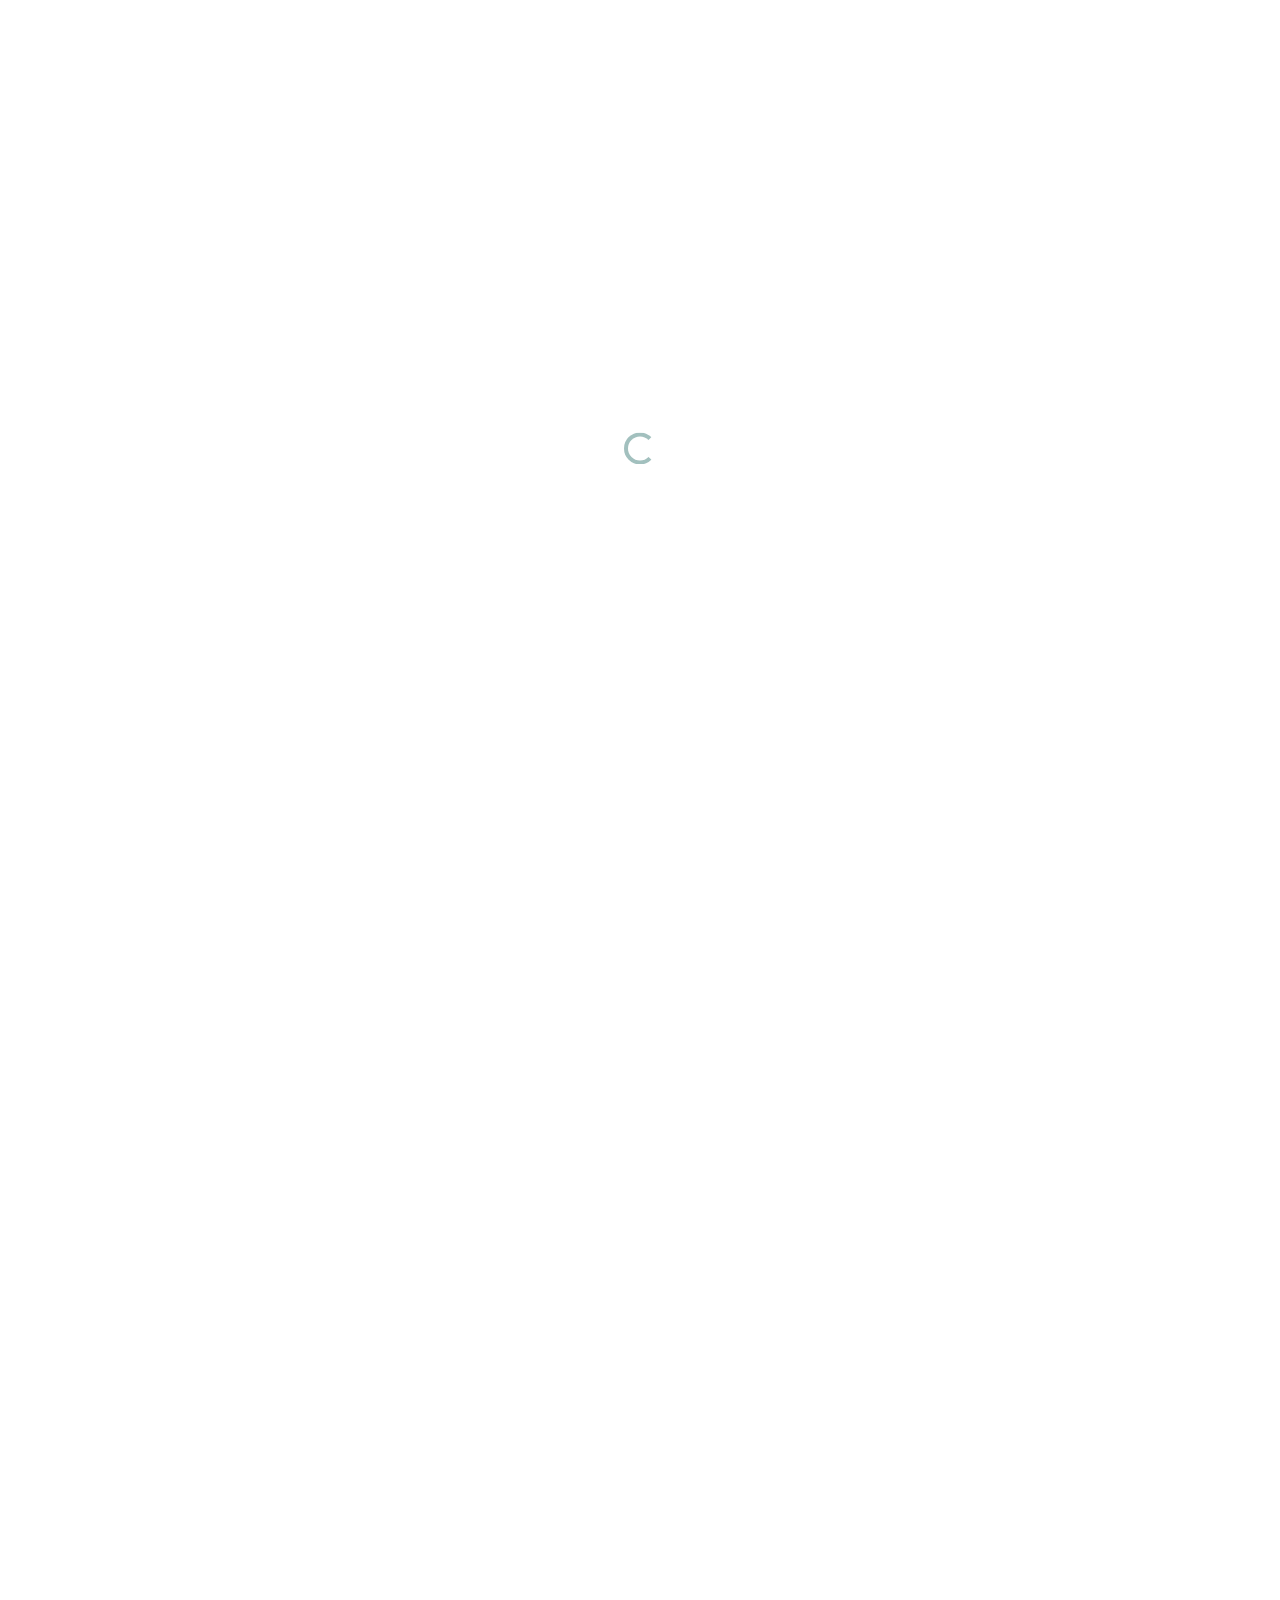
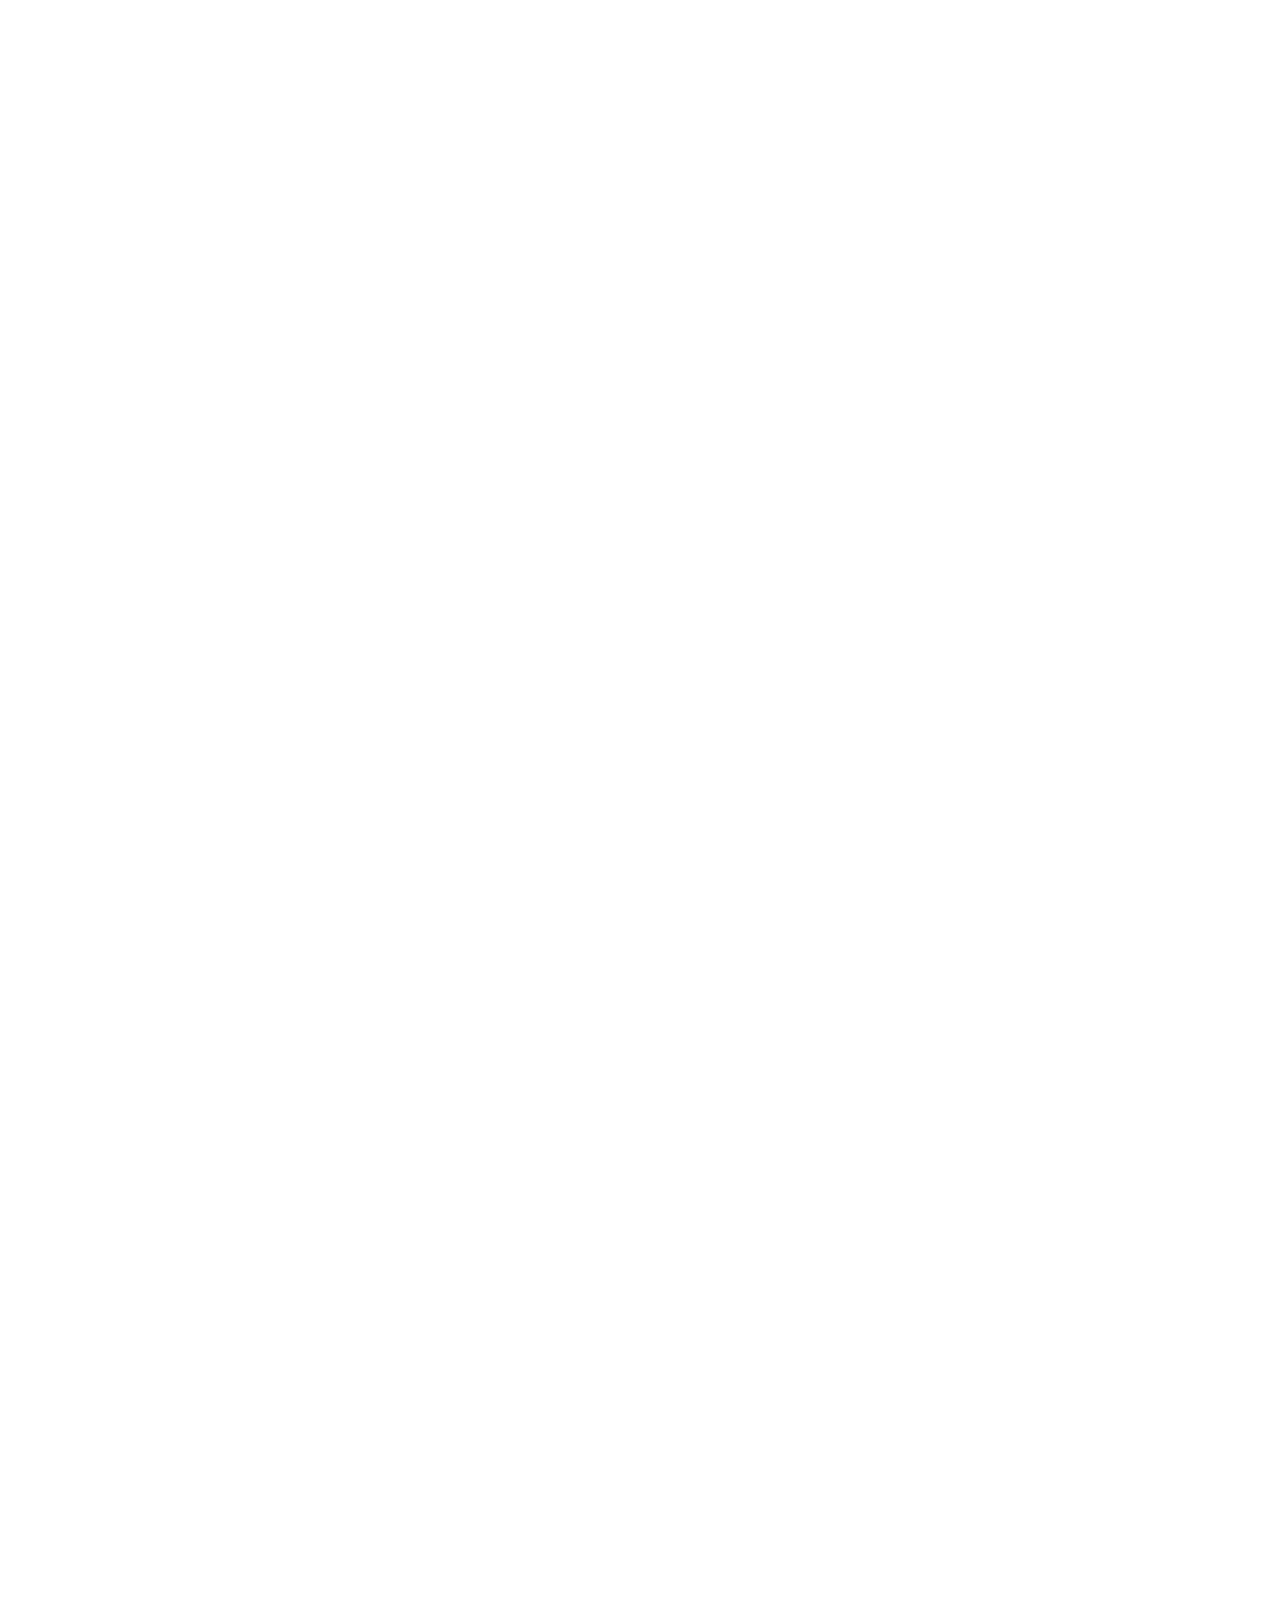
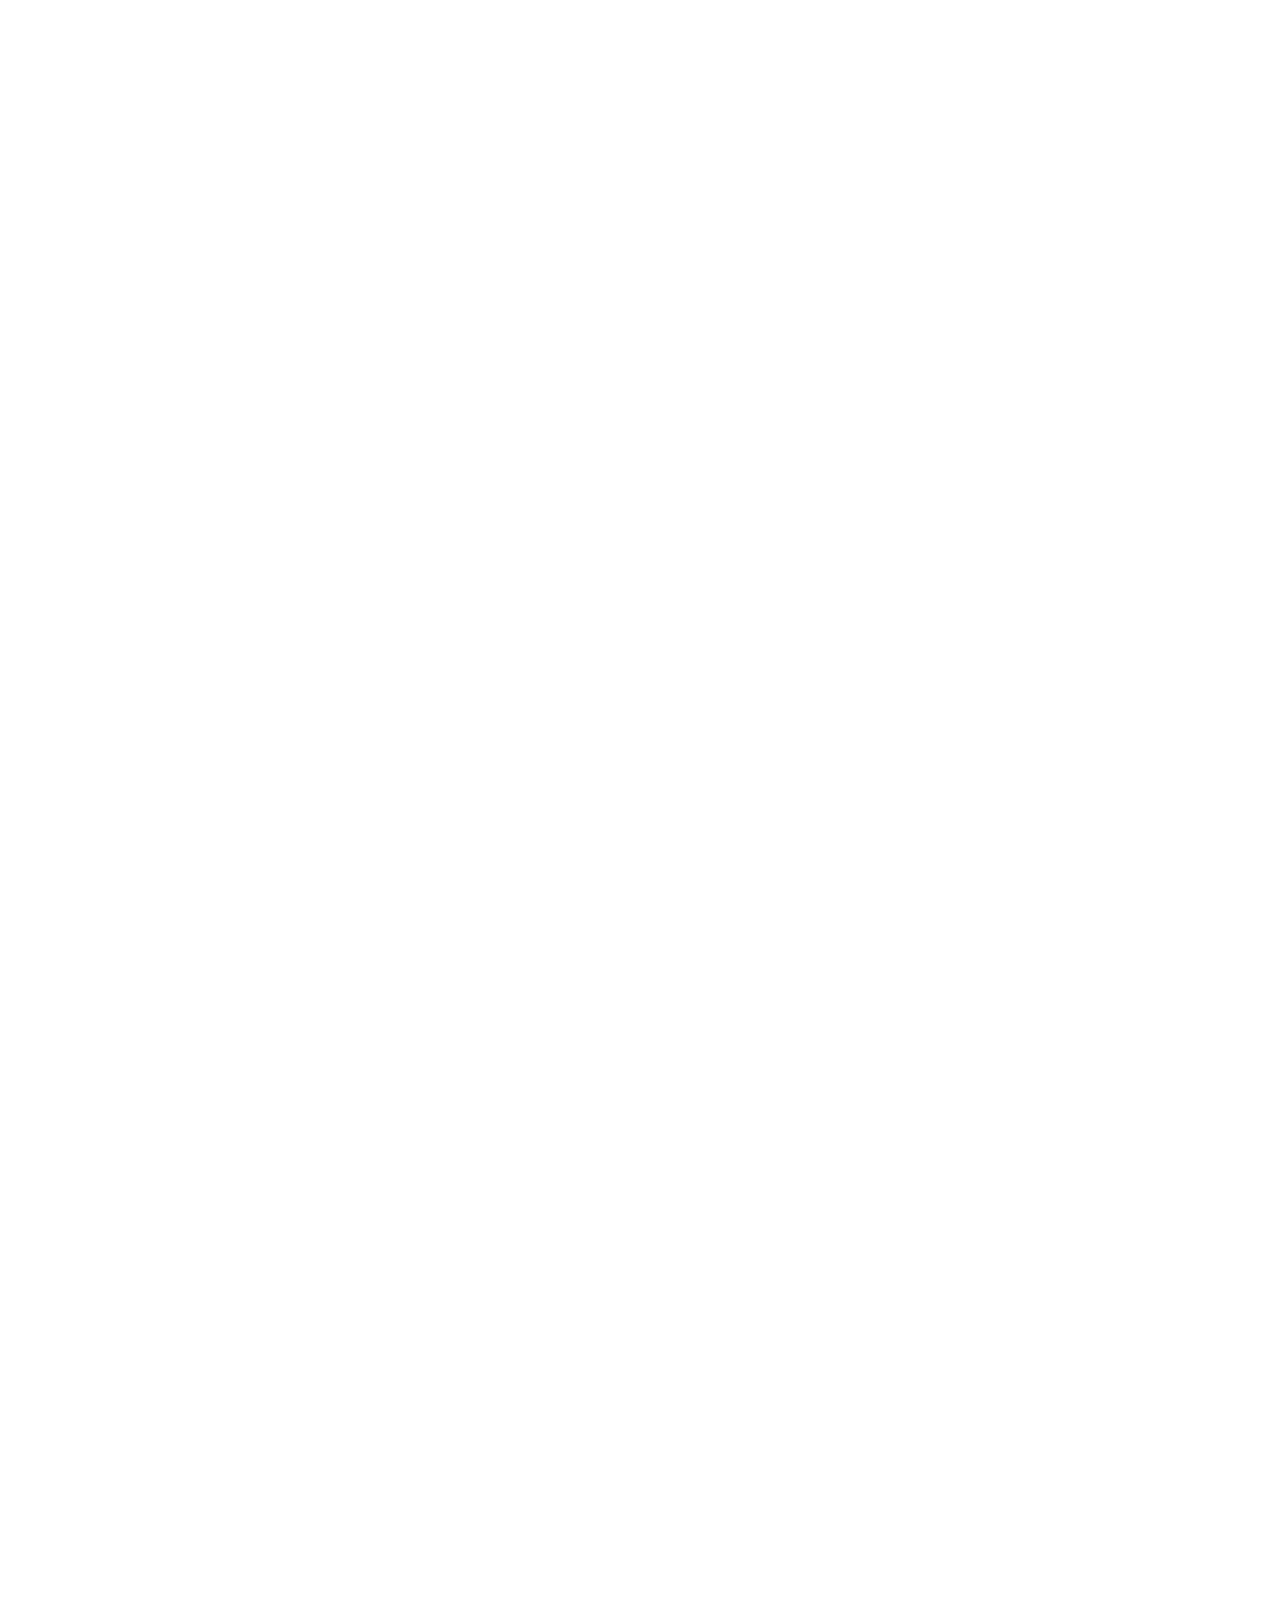
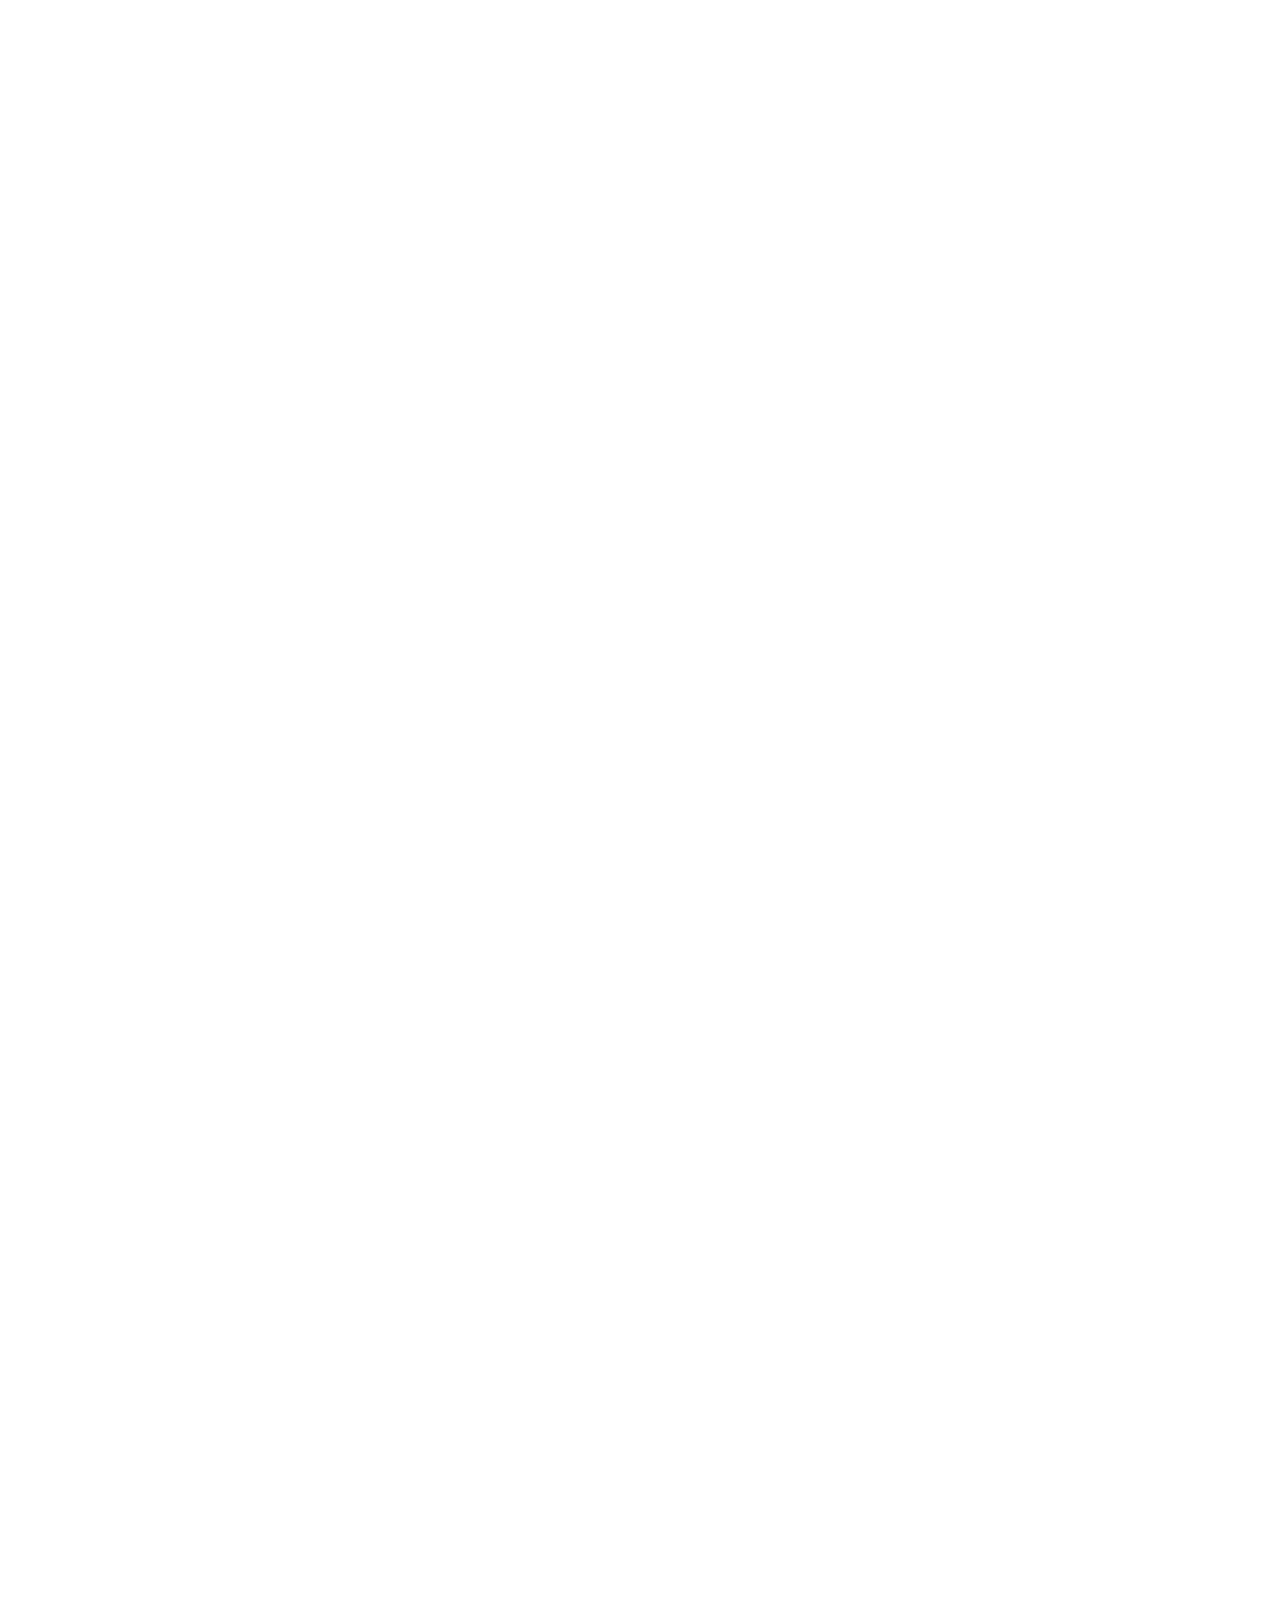
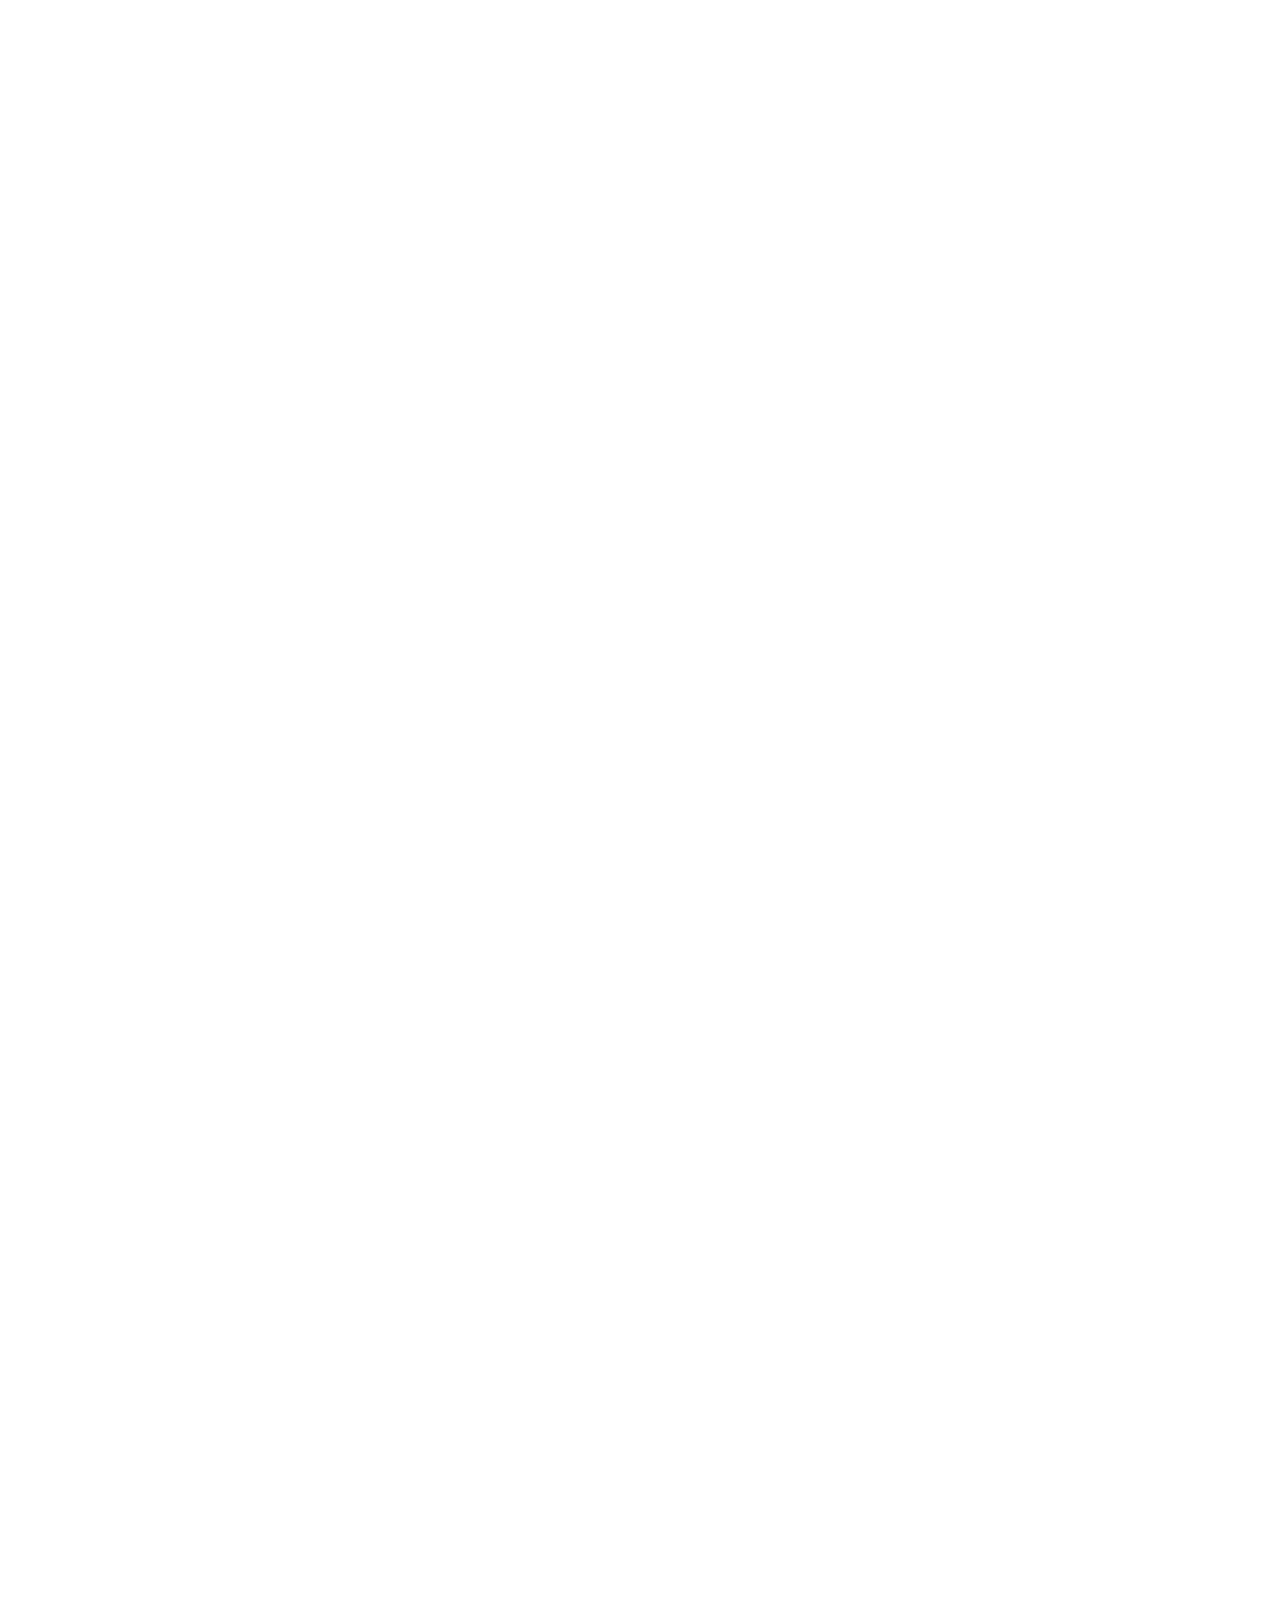
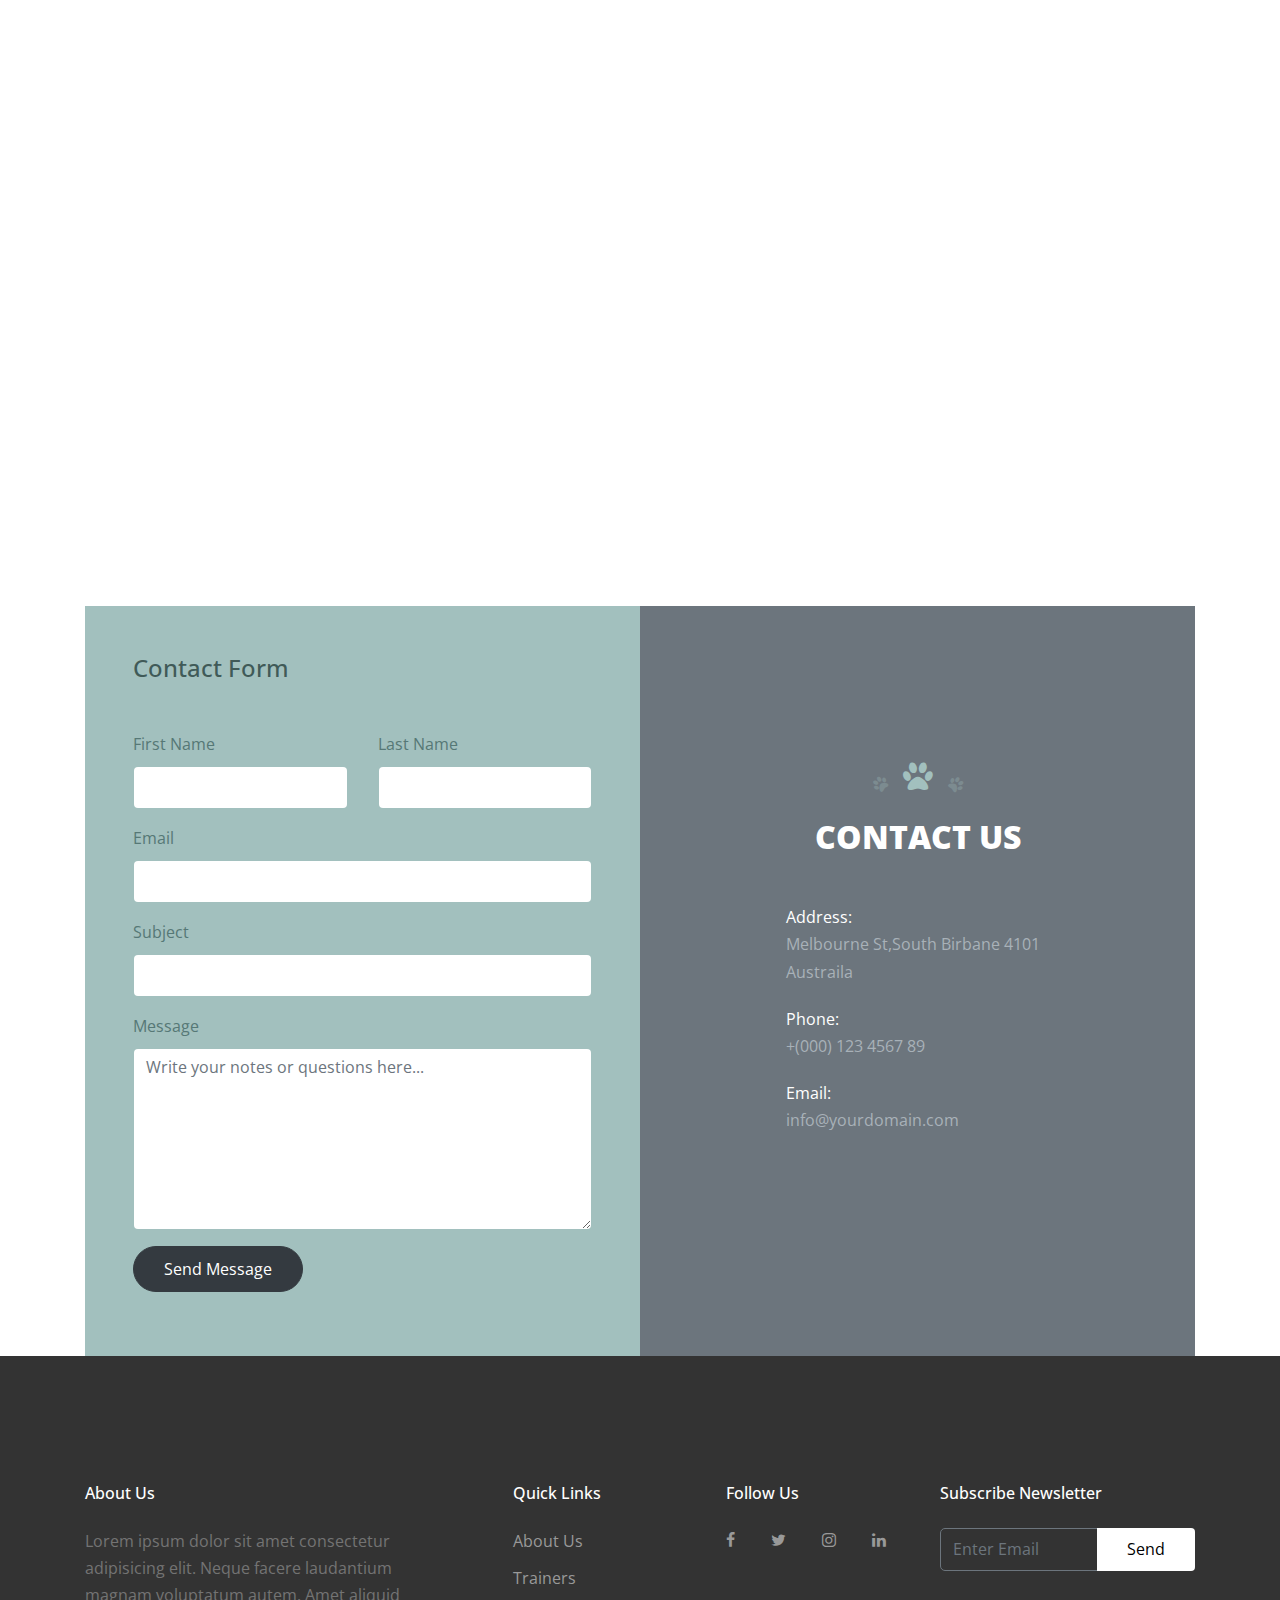
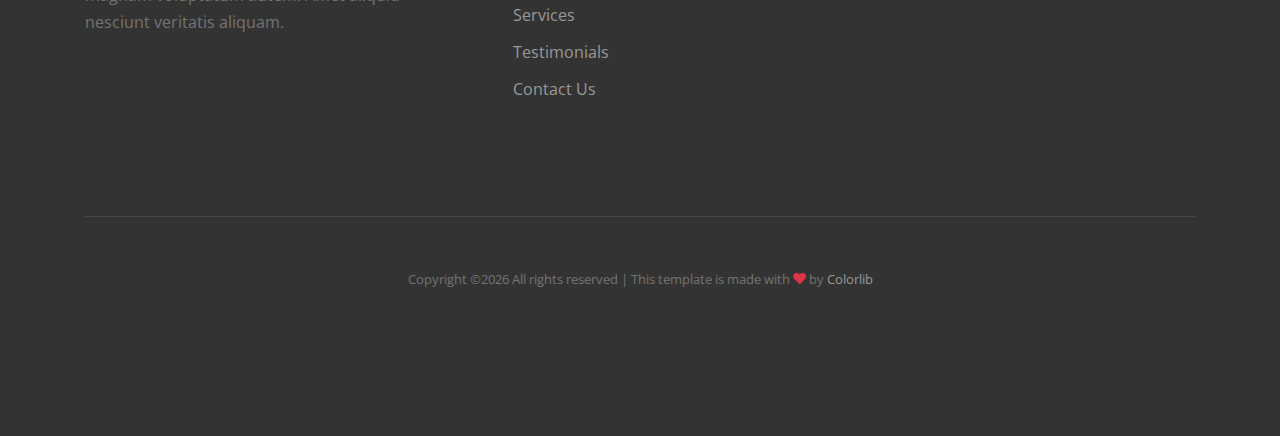
==== commit 705508e8: "fixing minor" ====
--- a/index.html
+++ b/index.html
@@ -198,17 +198,19 @@
           </div>
           <div class="col-lg-6 text-left heading-section mb-5"  data-aos="fade-up" data-aos-delay="100">
             <a  data-fancybox data-ratio="1.5" href="https://vimeo.com/317571768" class="video-img">
-              <span class="play">
+              <!-- <span class="play">
                 <span class="icon-play"></span>
-              </span>
-              <img src="images/dogger_img_big_1.jpg" alt="Image" class="img-fluid">
+              </span> -->
+
+              <iframe width="100%" height="400px" src="https://www.youtube.com/embed/vrSIGBs29BE" frameborder="0" allow="accelerometer; autoplay; encrypted-media; gyroscope; picture-in-picture" allowfullscreen></iframe>
+              <!-- <img src="images/dogger_img_big_1.jpg" alt="Image" class="img-fluid"> -->
             </a>
           </div>
         </div>
       </div>
     </section>
 
-    <section class="site-section bg-primary trainers" id="trainers-section">
+    <!-- <section class="site-section bg-primary trainers" id="trainers-section">
       <div class="container">
         <div class="row justify-content-center" data-aos="fade-up">
           <div class="col-lg-7 text-center heading-section mb-5">
@@ -273,7 +275,7 @@
 
         </div>
       </div>
-    </section>
+    </section> -->
 
     <section class="site-section" id="pricing-section">
       <div class="container">
@@ -282,7 +284,7 @@
             <div class="paws">
               <span class="icon-paw"></span>
             </div>
-            <h2 class="mb-2 text-black heading">Pricing Table</h2>
+            <h2 class="mb-2 text-black heading">Harga</h2>
             <p>Far far away, behind the word mountains, far from the countries Vokalia and Consonantia, there live the blind texts.</p>
           </div>
         </div>
@@ -291,9 +293,9 @@
             
 
             <div class="pricing">
-              <h3 class="text-center text-white text-uppercase">Basic</h3>
+              <h3 class="text-center text-white text-uppercase">Paket 1</h3>
               <div class="price text-center mb-4 ">
-                <span><span>$47</span> / year</span>
+                <span><span>12 pcsr</span>
               </div>
               <ul class="list-unstyled ul-check success mb-5">
                 
@@ -304,7 +306,7 @@
                 <li class="remove">Dolorum esse odio quas architecto sint</li>
               </ul>
               <p class="text-center">
-                <a href="#" class="btn btn-secondary">Buy Now</a>
+                <a target="_blank" href="https://shopee.co.id/MeliZ-clodi-AIO-pants-regular-waterproof-laminated-i.157124166.7510945263" class="btn btn-secondary">Beli Sekarang</a>
               </p>
             </div>
 
@@ -324,7 +326,7 @@
                 <li class="remove">Dolorum esse odio quas architecto sint</li>
               </ul>
               <p class="text-center">
-                <a href="#" class="btn btn-primary">Buy Now</a>
+                <a href="https://wa.me/6285796006213" class="btn btn-primary">Beli Sekarang</a>
               </p>
             </div>
           </div>
@@ -439,7 +441,7 @@
                 </blockquote>
 
                 <figure>
-                  <img src="images/person_4.jpg" alt="Image" class="img-fluid rounded-circle mx-auto">
+                  <img src="images/hidayat.JPG" alt="Image" class="img-fluid rounded-circle mx-auto">
                 </figure>
                 <h3 class="font-size-20 text-black">Hidayat</h3>
               </div>
@@ -451,13 +453,13 @@
                 
 
                 <blockquote class="mb-4">
-                  <p>&ldquo;Even the all-powerful Pointing has no control about the blind texts it is an almost unorthographic life One day however a small line of blind text by the name of Lorem Ipsum decided to leave for the far World of Grammar.&rdquo;</p>
+                  <p>&ldquo;Anjay bro, mantep banget nih. Gue pake sendiri aja juga bisa nih. Efisien, Bagus, Keren dan Murah lagi. Jadi pengen jadi reseller juga nih.&rdquo;</p>
                 </blockquote>
 
                 <figure>
-                  <img src="images/person_2.jpg" alt="Image" class="img-fluid rounded-circle mx-auto">
+                  <img src="images/amin.jpg" alt="Image" class="img-fluid rounded-circle mx-auto">
                 </figure>
-                <h3 class="font-size-20 mb-4 text-black">Ken Davis</h3>
+                <h3 class="font-size-20 mb-4 text-black">Amin</h3>
 
                 
               </div>
@@ -468,13 +470,13 @@
                 
 
                 <blockquote class="mb-4">
-                  <p>&ldquo;A small river named Duden flows by their place and supplies it with the necessary regelialia. It is a paradisematic country, in which roasted parts of sentences fly into your mouth.&rdquo;</p>
+                  <p>&ldquo;Satu kata buat meliz clodies. MANTULLLLLLLLL....... Next bakalan order lagi broooo...... Santuyyyyyyy&rdquo;</p>
                 </blockquote>
 
                 <figure>
-                  <img src="images/person_1.jpg" alt="Image" class="img-fluid rounded-circle mx-auto">
+                  <img src="images/irsanto.jpg" alt="Image" class="img-fluid rounded-circle mx-auto">
                 </figure>
-                <h3 class="font-size-20 text-black">Mellisa Griffin</h3>
+                <h3 class="font-size-20 text-black">Irsanto</h3>
 
                 
               </div>
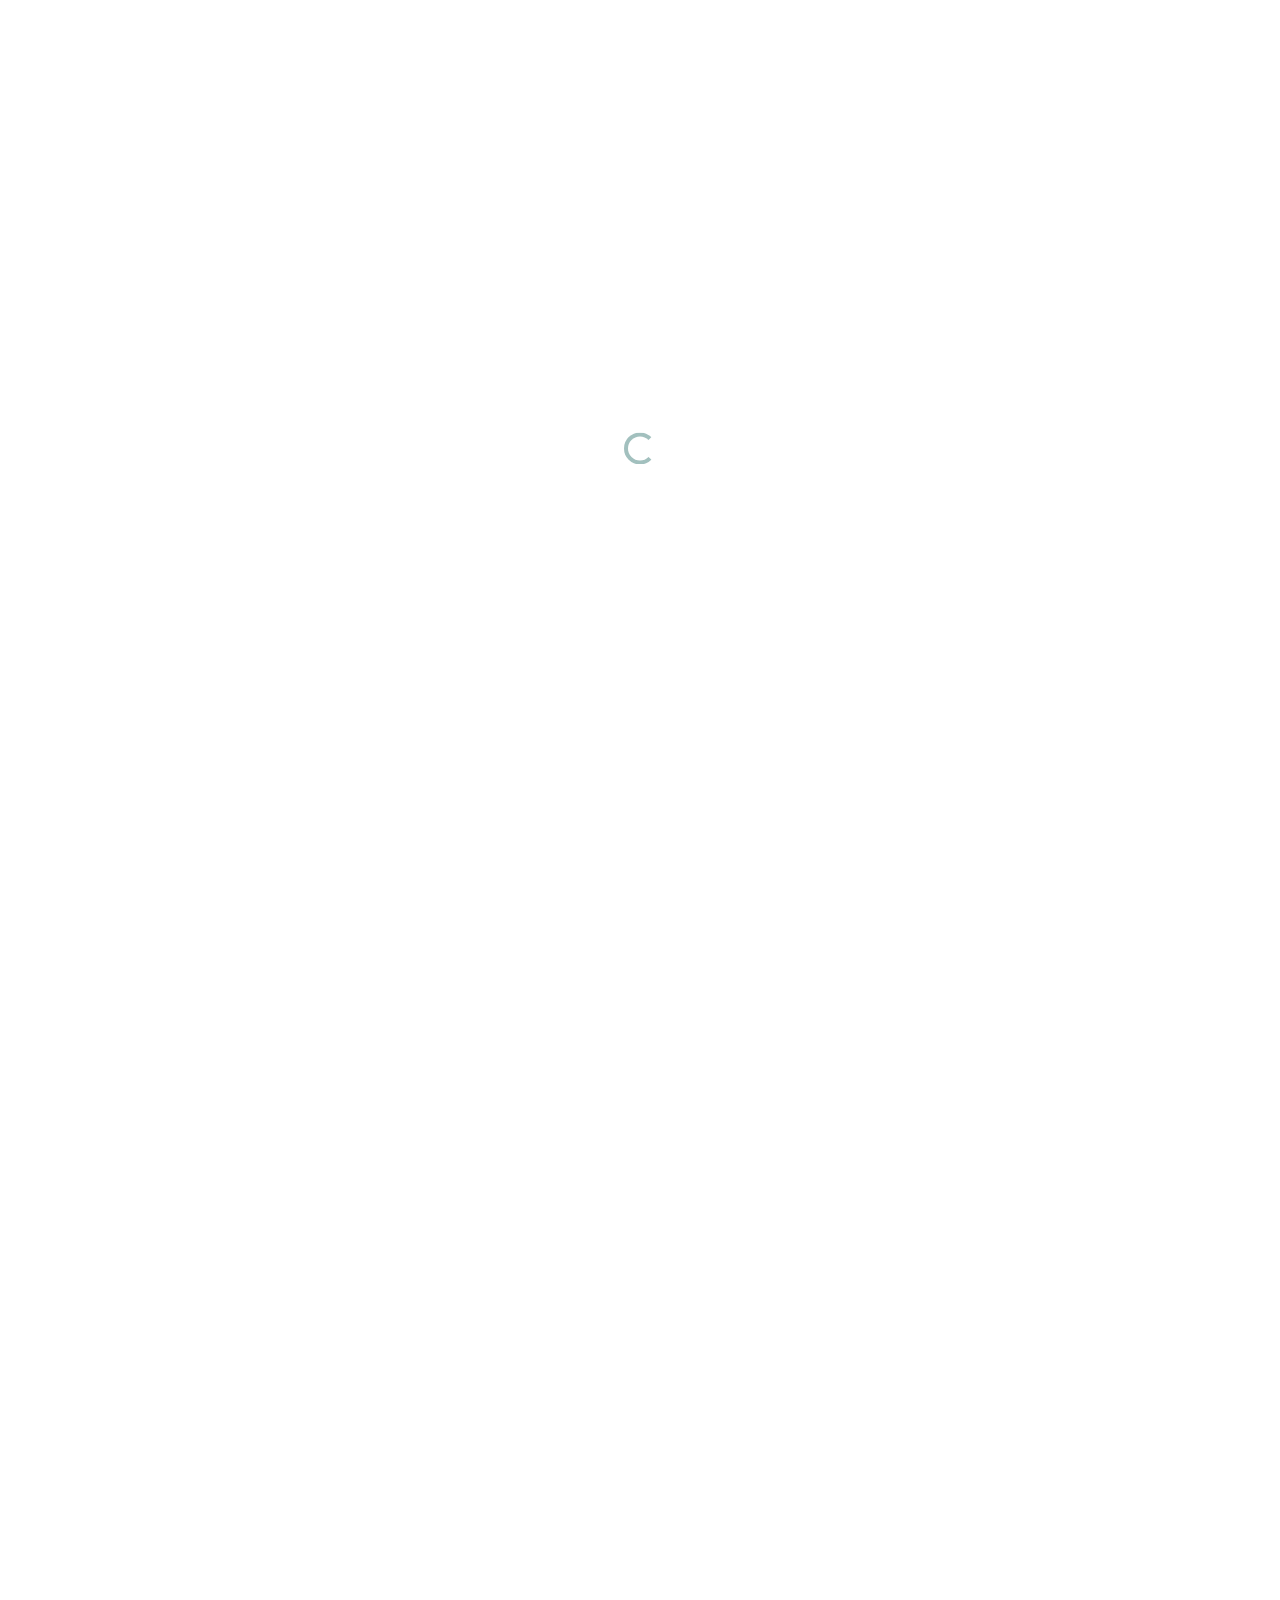
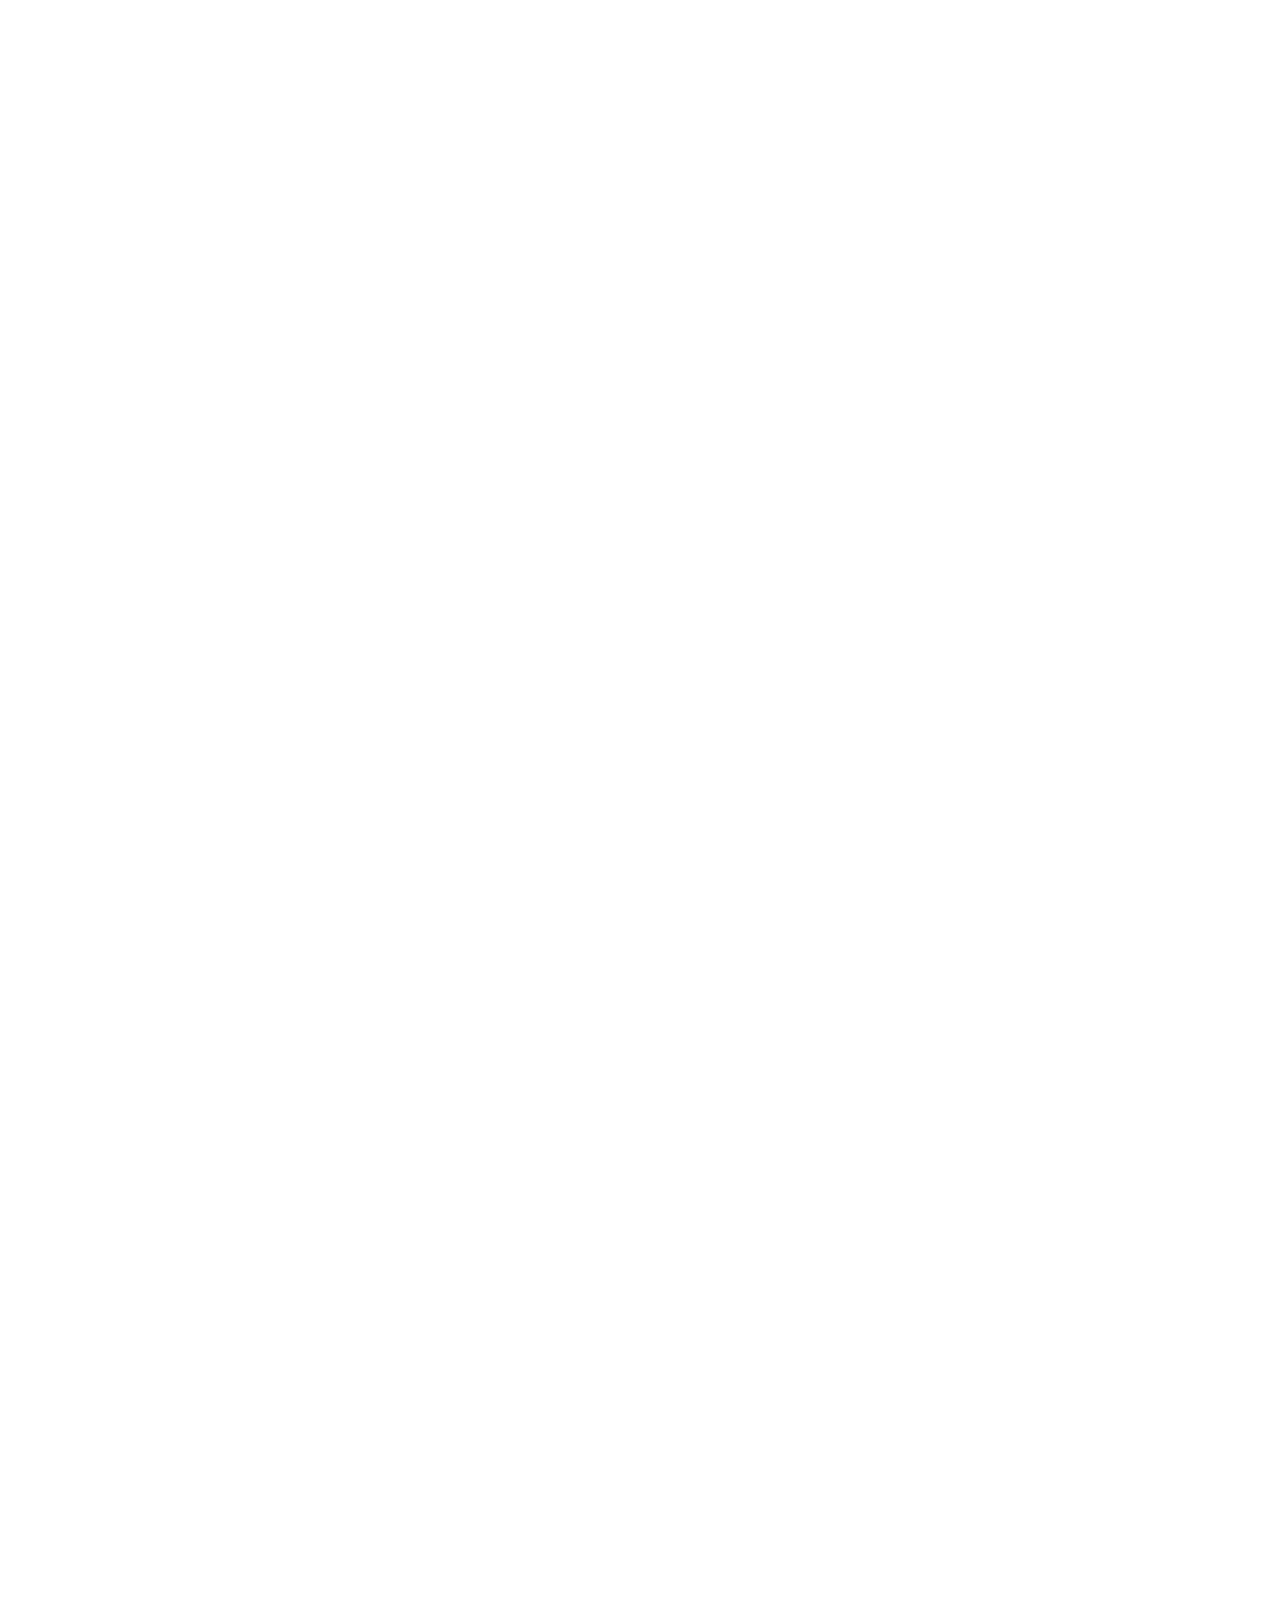
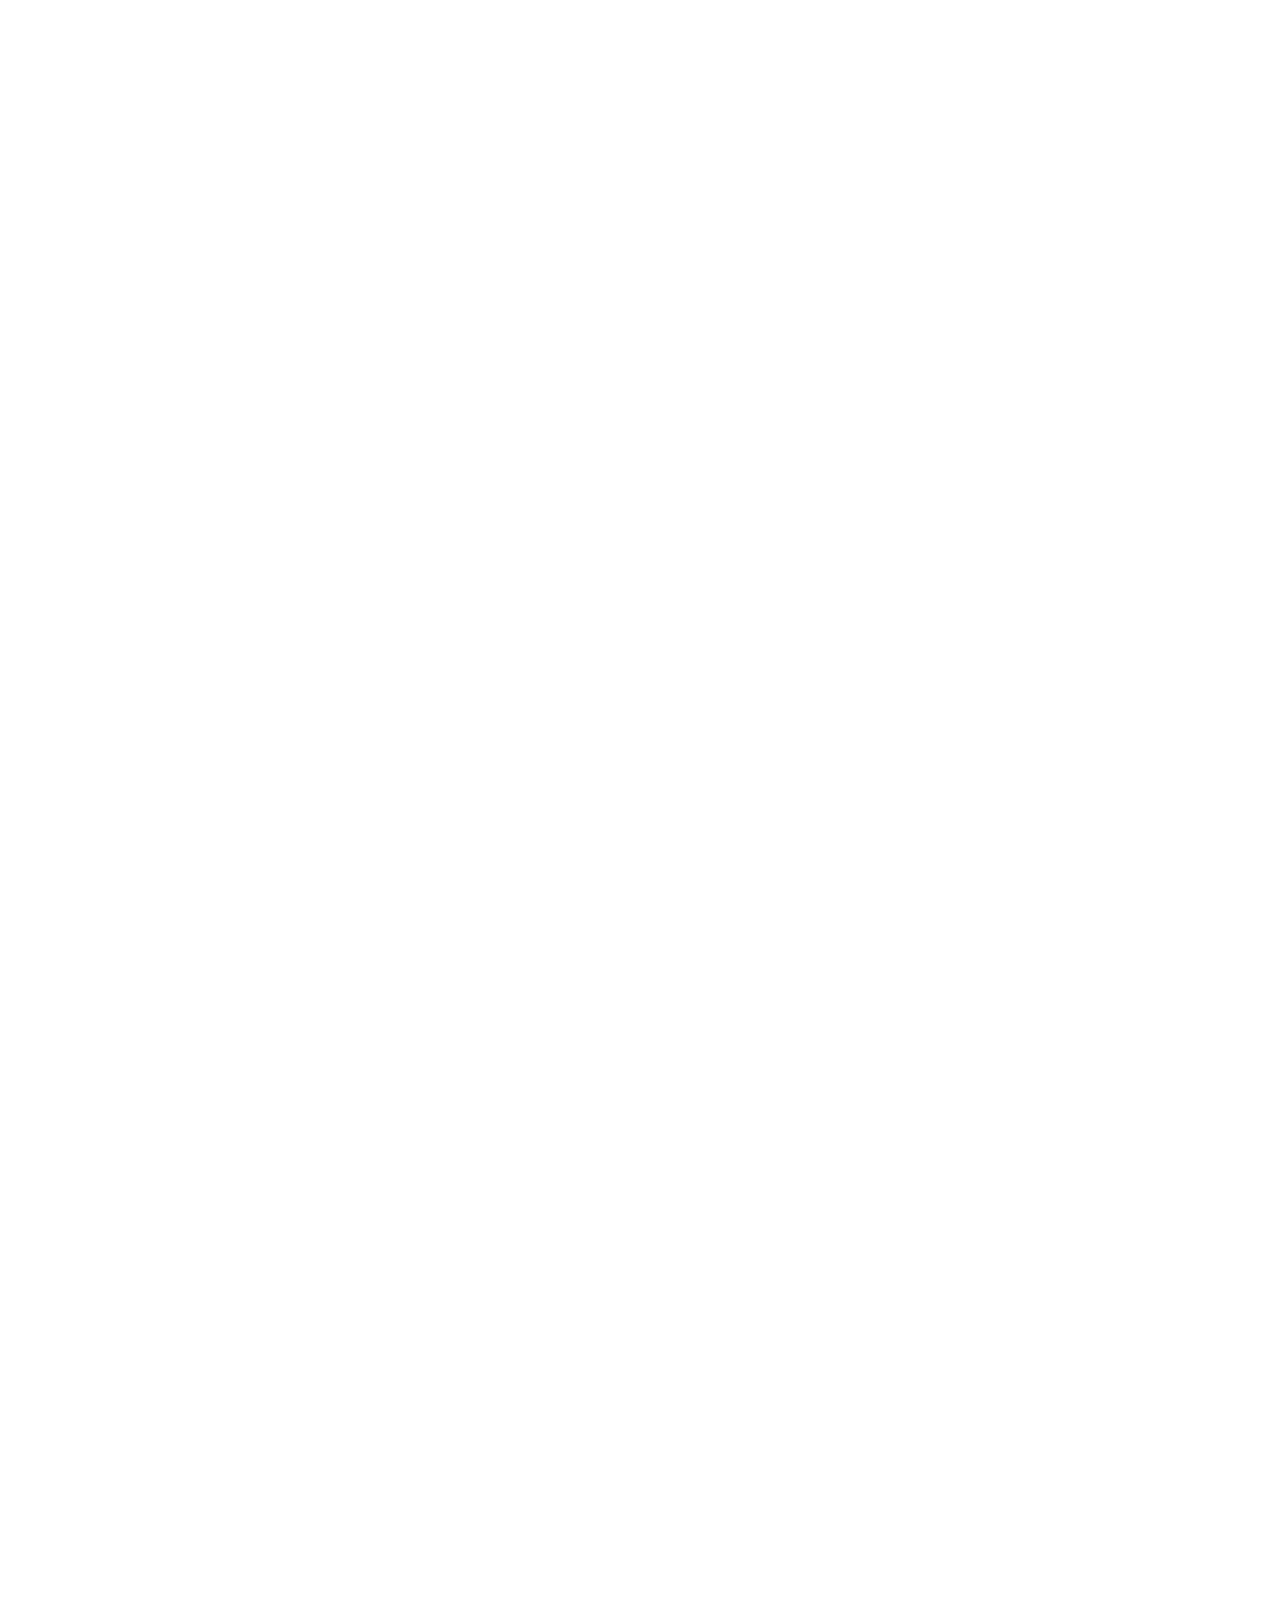
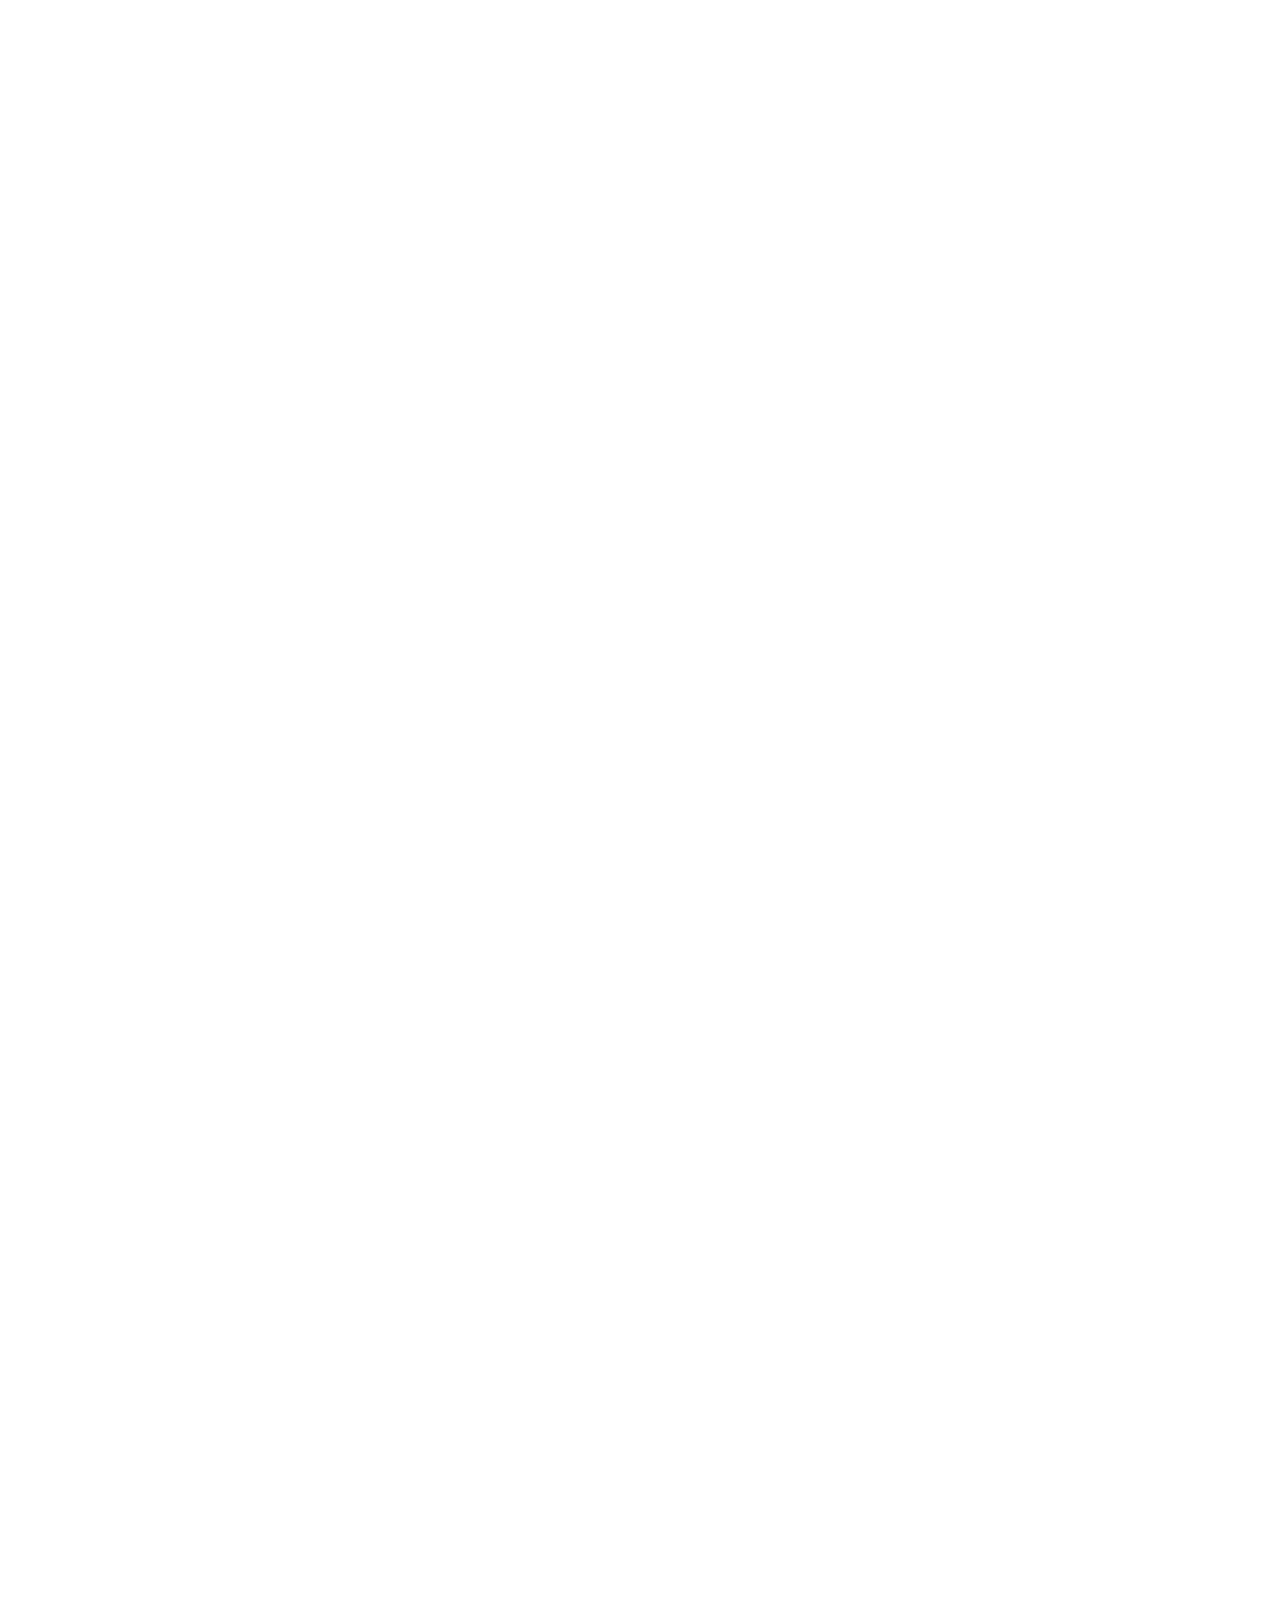
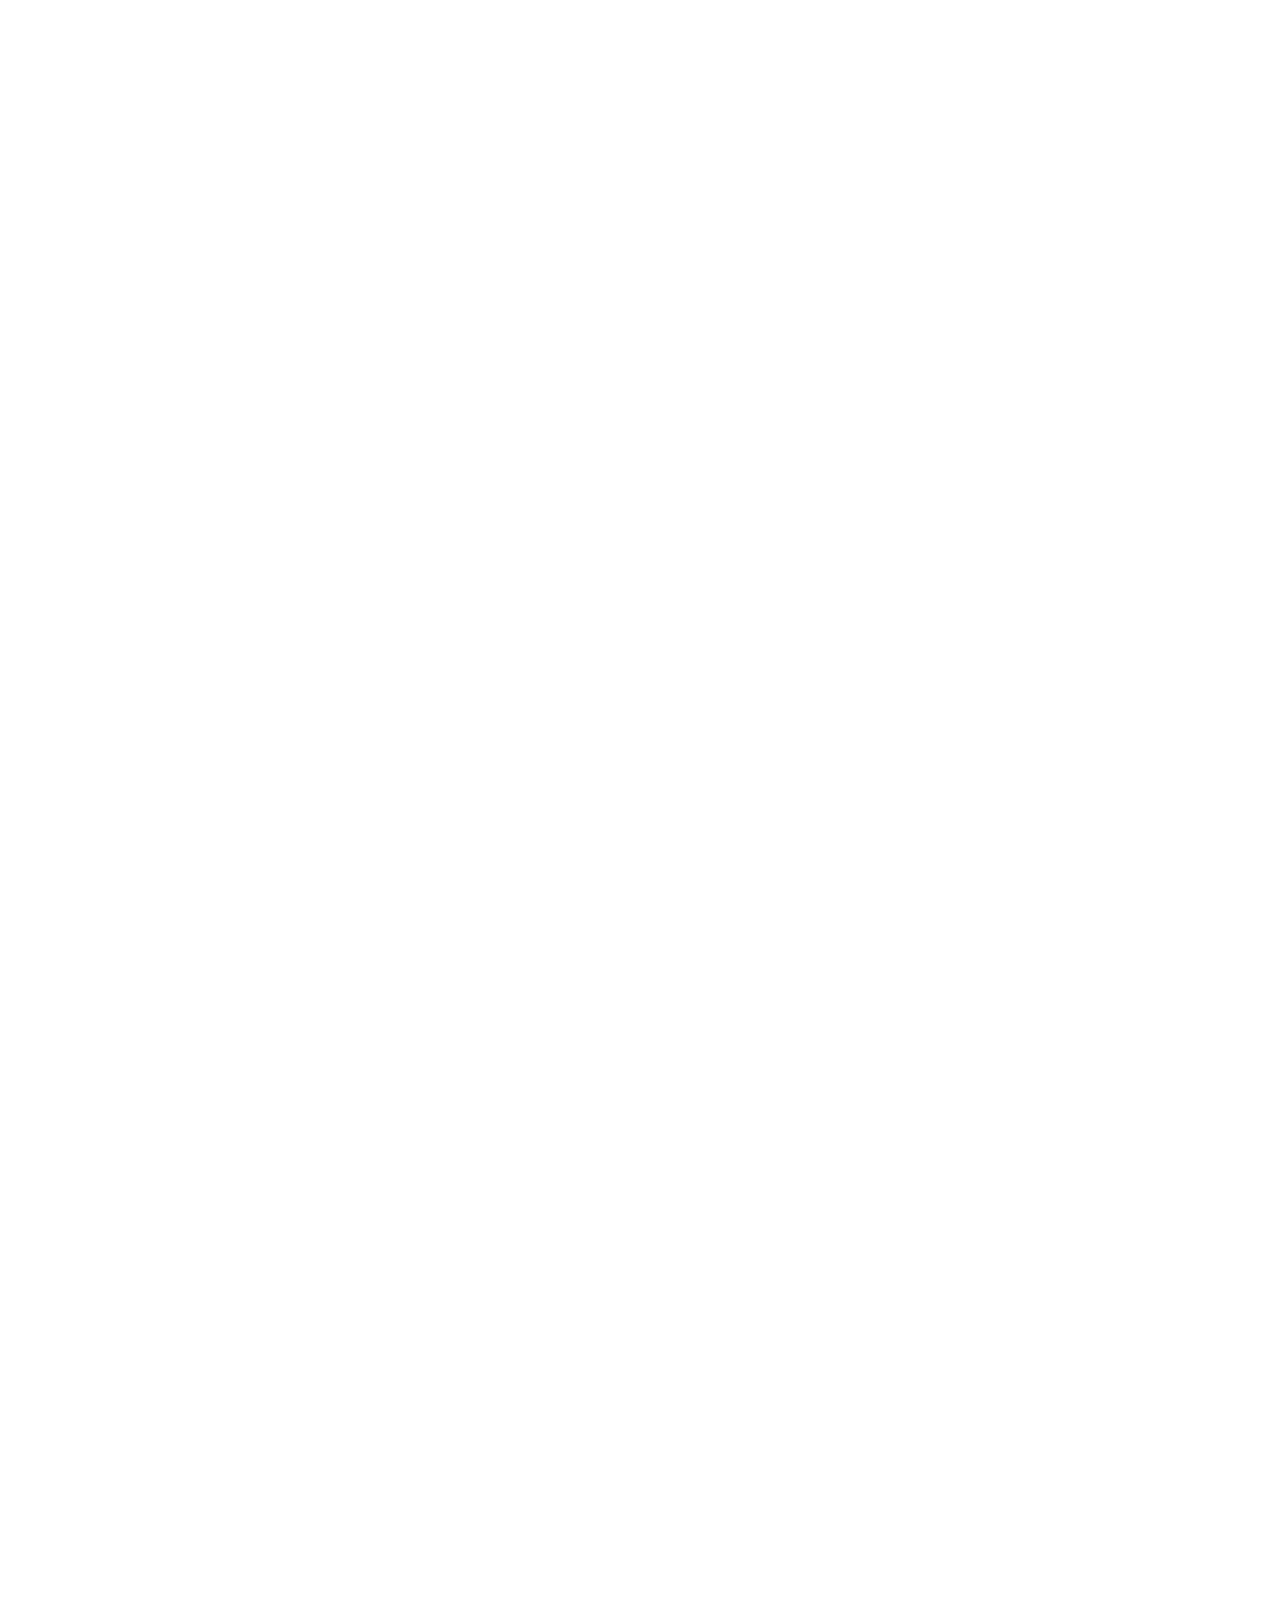
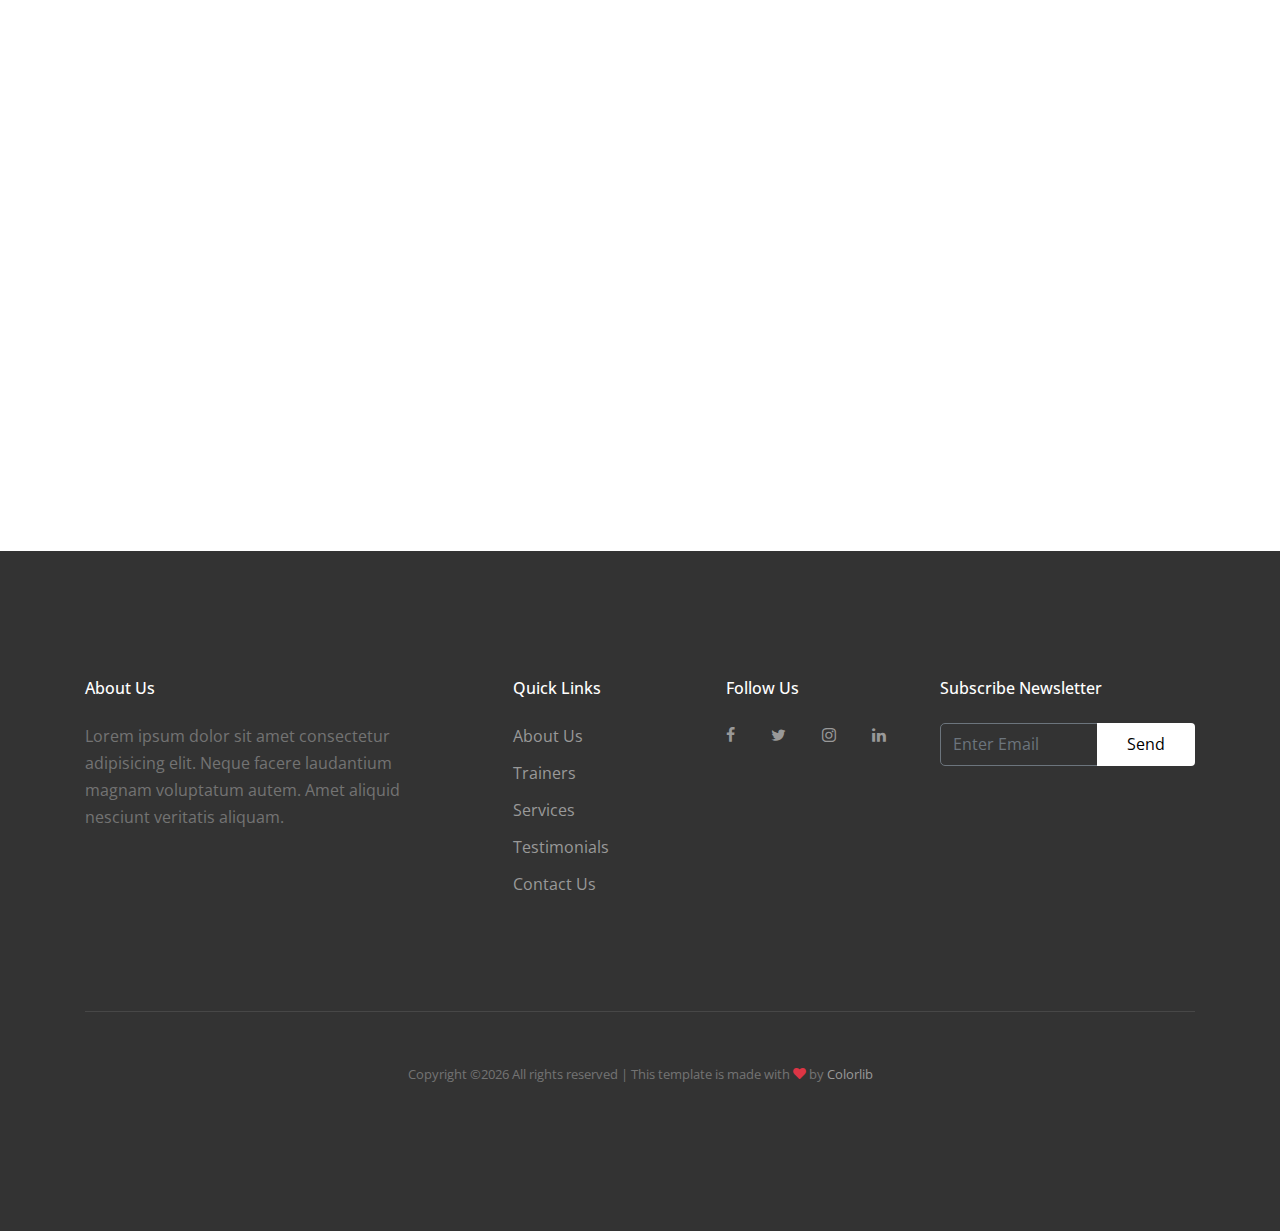
==== commit fd1add8f: "change" ====
--- a/index.html
+++ b/index.html
@@ -119,10 +119,10 @@
         <div class="row justify-content-center" data-aos="fade-up">
           <div class="col-lg-6 text-center heading-section mb-5">
             <div class="paws">
-              <span class="icon-paw"></span>
-            </div>
-            <h2 class="text-black mb-2">Welcome to Meliz CLodies</h2>
-            <p>Far far away, behind the word mountains, far from the countries Vokalia and Consonantia, there live the blind texts.</p>
+              <img src="images/meliz-logo.png" class="meliz-logo" />
+            </div>
+            <h2 class="text-black mb-2">LALU ADA BERAPA MACAM PRODUK MELIZ CLODI?</h2>
+            <p>Meliz clodi memepunyai 4 macam Type</p>
           </div>
         </div>
 
@@ -131,13 +131,13 @@
             <div class="row">
               <div class="mb-4 mb-lg-0 col-lg-6 order-lg-2" data-aos="fade-right">
                 <a href="#" class="hover-1">
-                  <img src="images/about1.jpg" alt="Image" class="img-fluid">
+                  <img src="images/type-1.jpg" alt="Image" class="img-fluid">
                 </a>
               </div>
               <div class="col-lg-5 mr-auto text-lg-right align-self-center order-lg-1" data-aos="fade-left">
-                <h2 class="text-black">Love &amp; Care</h2>
-                <p class="mb-4">Far far away, behind the word mountains, Separated they live in Bookmarksgrove right at the coast of the Semantics, a large language ocean.</p>
-                <p><a href="#" class="btn btn-primary">Read More</a></p>
+                <h2 class="text-black">Type snap waterproof</h2>
+                <p class="mb-4">- Reguler untuk BB 3-15 kg<br>- Jumbo untuk BB 7-25 kg</p>
+                <p><a target="_blank" href="https://shopee.co.id/MeliZ-clodi-AIO-pants-regular-waterproof-laminated-i.157124166.7510945263" class="btn btn-primary">Beli Sekarang</a></p>
               </div>
             </div>
           </div>
@@ -148,13 +148,13 @@
             <div class="row">
               <div class="mb-4 mb-lg-0 col-lg-6"  data-aos="fade-left">
                 <a href="#" class="hover-1">
-                  <img src="images/about2.jpg" alt="Image" class="img-fluid">
+                  <img src="images/type-2.jpg" alt="Image" class="img-fluid">
                 </a>
               </div>
               <div class="col-lg-5 ml-auto align-self-center"  data-aos="fade-right">
-                <h2 class="text-black">Fearsome</h2>
-                <p class="mb-4">Far far away, behind the word mountains, Separated they live in Bookmarksgrove right at the coast of the Semantics, a large language ocean.</p>
-                <p><a href="#" class="btn btn-primary">Read More</a></p>
+                <h2 class="text-black">Type Velcro / Perekat waterproof</h2>
+                <p class="mb-4">- Reguler untuk BB 3-15 kg<br>- Jumbo untuk BB 7-25 kg</p>
+                <p><a target="_blank" href="https://shopee.co.id/MeliZ-clodi-AIO-pants-regular-waterproof-laminated-i.157124166.7510945263" class="btn btn-primary">Beli Sekarang</a></p>
               </div>
             </div>
           </div>
@@ -165,17 +165,86 @@
             <div class="row">
               <div class="mb-4 mb-lg-0 col-lg-6 order-lg-2" data-aos="fade-right">
                 <a href="#" class="hover-1">
-                  <img src="images/dogger_img_sm_2.jpg" alt="Image" class="img-fluid">
+                  <img src="images/type-3.jpg" alt="Image" class="img-fluid">
                 </a>
               </div>
               <div class="col-lg-5 mr-auto text-lg-right align-self-center order-lg-1" data-aos="fade-left">
-                <h2 class="text-black">Beautiful</h2>
-                <p class="mb-4">Far far away, behind the word mountains, Separated they live in Bookmarksgrove right at the coast of the Semantics, a large language ocean.</p>
-                <p><a href="#" class="btn btn-primary">Read More</a></p>
-              </div>
-            </div>
-          </div>
-        </div>
+                <h2 class="text-black">Type snap katun motif</h2>
+                <p class="mb-4">- Reguler untuk BB 3-15 kg<br>- Jumbo untuk BB 7-25 kg</p>
+                <p><a target="_blank" href="https://shopee.co.id/MeliZ-clodi-AIO-pants-regular-waterproof-laminated-i.157124166.7510945263" class="btn btn-primary">Beli Sekarang</a></p>
+              </div>
+            </div>
+          </div>
+        </div>
+
+        <div class="row hover-1-wrap mb-5 mb-lg-0">
+          <div class="col-12">
+            <div class="row">
+              <div class="mb-4 mb-lg-0 col-lg-6"  data-aos="fade-left">
+                <a href="#" class="hover-1">
+                  <img src="images/type-4.jpg" alt="Image" class="img-fluid">
+                </a>
+              </div>
+              <div class="col-lg-5 ml-auto align-self-center"  data-aos="fade-right">
+                <h2 class="text-black">Type Velcro / Perekat katun motif</h2>
+                <p class="mb-4">- Reguler untuk BB 3-15 kg<br>- Jumbo untuk BB 7-25 kg</p>
+                <p><a target="_blank" href="https://shopee.co.id/MeliZ-clodi-AIO-pants-regular-waterproof-laminated-i.157124166.7510945263" class="btn btn-primary">Beli Sekarang</a></p>
+              </div>
+            </div>
+          </div>
+        </div>
+
+        <div class="row hover-1-wrap">
+          <div class="col-12">
+            <div class="row">
+              <div class="mb-4 mb-lg-0 col-lg-6 order-lg-2" data-aos="fade-right">
+                <a href="#" class="hover-1">
+                  <img src="images/type-5.jpg" alt="Image" class="img-fluid">
+                </a>
+              </div>
+              <div class="col-lg-5 mr-auto text-lg-right align-self-center order-lg-1" data-aos="fade-left">
+                <h2 class="text-black">Type Pants AIO waterproof</h2>
+                <p class="mb-4">- Reguler untuk BB 3-10 kg<br>- Jumbo untuk BB 7-20 kg</p>
+                <p><a target="_blank" href="https://shopee.co.id/MeliZ-clodi-AIO-pants-regular-waterproof-laminated-i.157124166.7510945263" class="btn btn-primary">Beli Sekarang</a></p>
+              </div>
+            </div>
+          </div>
+        </div>
+
+        <div class="row hover-1-wrap mb-5 mb-lg-0">
+          <div class="col-12">
+            <div class="row">
+              <div class="mb-4 mb-lg-0 col-lg-6"  data-aos="fade-left">
+                <a href="#" class="hover-1">
+                  <img src="images/type-6.jpg" alt="Image" class="img-fluid">
+                </a>
+              </div>
+              <div class="col-lg-5 ml-auto align-self-center"  data-aos="fade-right">
+                <h2 class="text-black">Type Pants AIO katun polos/motif</h2>
+                <p class="mb-4">- Reguler untuk BB 3-10 kg<br>- Jumbo untuk BB 7-20 kg</p>
+                <p><a target="_blank" href="https://shopee.co.id/MeliZ-clodi-AIO-pants-regular-waterproof-laminated-i.157124166.7510945263" class="btn btn-primary">Beli Sekarang</a></p>
+              </div>
+            </div>
+          </div>
+        </div>
+
+        <div class="row hover-1-wrap">
+          <div class="col-12">
+            <div class="row">
+              <div class="mb-4 mb-lg-0 col-lg-6 order-lg-2" data-aos="fade-right">
+                <a href="#" class="hover-1">
+                  <img src="images/type-1.jpg" alt="Image" class="img-fluid">
+                </a>
+              </div>
+              <div class="col-lg-5 mr-auto text-lg-right align-self-center order-lg-1" data-aos="fade-left">
+                <h2 class="text-black">Clodi khusus dewasa / Manula</h2>
+                <p class="mb-4">- Bisa dipakai dari lingkar pinggang 60-120 cm</p>
+                <p><a target="_blank" href="https://shopee.co.id/MeliZ-clodi-AIO-pants-regular-waterproof-laminated-i.157124166.7510945263" class="btn btn-primary">Beli Sekarang</a></p>
+              </div>
+            </div>
+          </div>
+        </div>
+
       </div>
     </section>
 
@@ -184,9 +253,9 @@
         <div class="row justify-content-center" data-aos="fade-up">
           <div class="col-lg-5 align-self-center mr-auto text-left heading-section mb-5">
             <div class="paws ml-4">
-              <span class="icon-paw"></span>
-            </div>
-            <h2 class="text-black mb-3">About Us</h2>
+              <img src="images/meliz-logo.png" class="meliz-logo" />
+            </div>
+            <h2 class="text-black mb-3">Tentang Kami</h2>
             <p class="lead">Separated they live in Bookmarksgrove right at the coast of the Semantics, a large language ocean.</p>
             <p class="text-muted mb-4">A small river named Duden flows by their place and supplies it with the necessary regelialia. It is a paradisematic country, in which roasted parts of sentences fly into your mouth.</p>
             <ul class="list-unstyled ul-paw primary mb-0">
@@ -215,7 +284,7 @@
         <div class="row justify-content-center" data-aos="fade-up">
           <div class="col-lg-7 text-center heading-section mb-5">
             <div class="paws white">
-              <span class="icon-paw"></span>
+              <img src="images/meliz-logo.png" class="meliz-logo" />
             </div>
             <h2 class="mb-2 heading">Our Trainers</h2>
             <p>Far far away, behind the word mountains, far from the countries Vokalia and Consonantia, there live the blind texts.</p>
@@ -282,7 +351,7 @@
         <div class="row justify-content-center" data-aos="fade-up">
           <div class="col-lg-7 text-center heading-section mb-5">
             <div class="paws">
-              <span class="icon-paw"></span>
+              <img src="images/meliz-logo.png" class="meliz-logo" />
             </div>
             <h2 class="mb-2 text-black heading">Harga</h2>
             <p>Far far away, behind the word mountains, far from the countries Vokalia and Consonantia, there live the blind texts.</p>
@@ -358,7 +427,7 @@
         <div class="row justify-content-center" data-aos="fade-up">
           <div class="col-lg-6 text-center heading-section mb-5">
             <div class="paws">
-              <span class="icon-paw"></span>
+              <img src="images/meliz-logo.png" class="meliz-logo" />
             </div>
             <h2 class="text-black mb-2">Frequently Ask Questions</h2>
             <p>Far far away, behind the word mountains, far from the countries Vokalia and Consonantia, there live the blind texts.</p>
@@ -426,7 +495,7 @@
         <div class="row justify-content-center" data-aos="fade-up">
           <div class="col-lg-6 text-center heading-section mb-5">
             <div class="paws">
-              <span class="icon-paw"></span>
+              <img src="images/meliz-logo.png" class="meliz-logo" />
             </div>
             <h2 class="text-black mb-2">Testimoni</h2>
           </div>
@@ -511,36 +580,36 @@
         <div class="row justify-content-center" data-aos="fade-up">
           <div class="col-lg-6 text-center heading-section mb-5">
             <div class="paws">
-              <span class="icon-paw"></span>
+              <img src="images/meliz-logo.png" class="meliz-logo" />
             </div>
             <h2 class="text-black mb-2">Photo Gallery</h2>
           </div>
         </div>
         <div class="row no-gutters">
           
+            <a class="col-6 col-md-6 col-lg-4 col-xl-3 gal-item d-block" data-aos="fade-up" data-aos-delay="100" href="images/type-1.jpg" data-fancybox="gal"><img src="images/type-1.jpg" alt="Image" class="img-fluid"></a>
+
+            <a class="col-6 col-md-6 col-lg-4 col-xl-3 gal-item d-block" data-aos="fade-up" data-aos-delay="100" href="images/type-2.jpg" data-fancybox="gal"><img src="images/type-2.jpg" alt="Image" class="img-fluid"></a>
+          
+            <a class="col-6 col-md-6 col-lg-4 col-xl-3 gal-item d-block" data-aos="fade-up" data-aos-delay="100" href="images/type-3.jpg" data-fancybox="gal"><img src="images/type-3.jpg" alt="Image" class="img-fluid"></a>
+
+            <a class="col-6 col-md-6 col-lg-4 col-xl-3 gal-item d-block" data-aos="fade-up" data-aos-delay="100" href="images/type-4.jpg" data-fancybox="gal"><img src="images/type-4.jpg" alt="Image" class="img-fluid"></a>
+          
+            <a class="col-6 col-md-6 col-lg-4 col-xl-3 gal-item d-block" data-aos="fade-up" data-aos-delay="100" href="images/type-5.jpg" data-fancybox="gal"><img src="images/type-5.jpg" alt="Image" class="img-fluid"></a>
+          
+            <a class="col-6 col-md-6 col-lg-4 col-xl-3 gal-item d-block" data-aos="fade-up" data-aos-delay="100" href="images/type-6.jpg" data-fancybox="gal"><img src="images/type-6.jpg" alt="Image" class="img-fluid"></a>
+          
             <a class="col-6 col-md-6 col-lg-4 col-xl-3 gal-item d-block" data-aos="fade-up" data-aos-delay="100" href="images/dogger_img_sm_1.jpg" data-fancybox="gal"><img src="images/dogger_img_sm_1.jpg" alt="Image" class="img-fluid"></a>
-
+          
             <a class="col-6 col-md-6 col-lg-4 col-xl-3 gal-item d-block" data-aos="fade-up" data-aos-delay="100" href="images/dogger_img_sm_2.jpg" data-fancybox="gal"><img src="images/dogger_img_sm_2.jpg" alt="Image" class="img-fluid"></a>
           
             <a class="col-6 col-md-6 col-lg-4 col-xl-3 gal-item d-block" data-aos="fade-up" data-aos-delay="100" href="images/dogger_img_sm_3.jpg" data-fancybox="gal"><img src="images/dogger_img_sm_3.jpg" alt="Image" class="img-fluid"></a>
-
+          
             <a class="col-6 col-md-6 col-lg-4 col-xl-3 gal-item d-block" data-aos="fade-up" data-aos-delay="100" href="images/dogger_img_sm_4.jpg" data-fancybox="gal"><img src="images/dogger_img_sm_4.jpg" alt="Image" class="img-fluid"></a>
           
             <a class="col-6 col-md-6 col-lg-4 col-xl-3 gal-item d-block" data-aos="fade-up" data-aos-delay="100" href="images/dogger_img_sm_5.jpg" data-fancybox="gal"><img src="images/dogger_img_sm_5.jpg" alt="Image" class="img-fluid"></a>
           
             <a class="col-6 col-md-6 col-lg-4 col-xl-3 gal-item d-block" data-aos="fade-up" data-aos-delay="100" href="images/dogger_img_sm_6.jpg" data-fancybox="gal"><img src="images/dogger_img_sm_6.jpg" alt="Image" class="img-fluid"></a>
-          
-            <a class="col-6 col-md-6 col-lg-4 col-xl-3 gal-item d-block" data-aos="fade-up" data-aos-delay="100" href="images/dogger_img_sm_1.jpg" data-fancybox="gal"><img src="images/dogger_img_sm_1.jpg" alt="Image" class="img-fluid"></a>
-          
-            <a class="col-6 col-md-6 col-lg-4 col-xl-3 gal-item d-block" data-aos="fade-up" data-aos-delay="100" href="images/dogger_img_sm_2.jpg" data-fancybox="gal"><img src="images/dogger_img_sm_2.jpg" alt="Image" class="img-fluid"></a>
-          
-            <a class="col-6 col-md-6 col-lg-4 col-xl-3 gal-item d-block" data-aos="fade-up" data-aos-delay="100" href="images/dogger_img_sm_3.jpg" data-fancybox="gal"><img src="images/dogger_img_sm_3.jpg" alt="Image" class="img-fluid"></a>
-          
-            <a class="col-6 col-md-6 col-lg-4 col-xl-3 gal-item d-block" data-aos="fade-up" data-aos-delay="100" href="images/dogger_img_sm_4.jpg" data-fancybox="gal"><img src="images/dogger_img_sm_4.jpg" alt="Image" class="img-fluid"></a>
-          
-            <a class="col-6 col-md-6 col-lg-4 col-xl-3 gal-item d-block" data-aos="fade-up" data-aos-delay="100" href="images/dogger_img_sm_5.jpg" data-fancybox="gal"><img src="images/dogger_img_sm_5.jpg" alt="Image" class="img-fluid"></a>
-          
-            <a class="col-6 col-md-6 col-lg-4 col-xl-3 gal-item d-block" data-aos="fade-up" data-aos-delay="100" href="images/dogger_img_sm_6.jpg" data-fancybox="gal"><img src="images/dogger_img_sm_6.jpg" alt="Image" class="img-fluid"></a>
 
         </div>
       </div>
@@ -548,12 +617,12 @@
 
 
 
-    <section class="site-section" id="blog-section">
+    <!-- <section class="site-section" id="blog-section">
       <div class="container">
         <div class="row justify-content-center" data-aos="fade-up">
           <div class="col-lg-6 text-center heading-section mb-5">
             <div class="paws">
-              <span class="icon-paw"></span>
+              <img src="images/meliz-logo.png" class="meliz-logo" />
             </div>
             <h2 class="text-black mb-2">Dogger Blog</h2>
             <p>Far far away, behind the word mountains, far from the countries Vokalia and Consonantia, there live the blind texts.</p>
@@ -616,16 +685,16 @@
 
         </div>
       </div>
-    </section>
-
-
-
-    <section class="site-section " id="services-section">
+    </section> -->
+
+
+
+    <!-- <section class="site-section " id="services-section">
       <div class="container">
         <div class="row justify-content-center" data-aos="fade-up">
           <div class="col-lg-6 text-center heading-section mb-5">
             <div class="paws">
-              <span class="icon-paw"></span>
+              <img src="images/meliz-logo.png" class="meliz-logo" />
             </div>
             <h2 class="text-black mb-2">Our Services</h2>
             <p>Far far away, behind the word mountains, far from the countries Vokalia and Consonantia, there live the blind texts.</p>
@@ -683,11 +752,11 @@
             
         </div>
       </div>
-    </section>
+    </section> -->
 
     
     
-    <section class="" id="contact-section">
+    <!-- <section class="" id="contact-section">
       <div class="container">
         <div class="row no-gutters">
           <div class="col-lg-6 bg-primary">
@@ -742,7 +811,7 @@
             <div class="row justify-content-center align-items-center h-100">
               <div class="col-lg-6 text-center heading-section mb-5 align-self-center">
                 <div class="paws">
-                  <span class="icon-paw"></span>
+                  <img src="images/meliz-logo.png" class="meliz-logo" />
                 </div>
                 <h2 class="text-white mb-5">Contact Us</h2>
                 <ul class="list-unstyled text-left address">
@@ -764,7 +833,7 @@
           </div>
         </div>
       </div>
-    </section>
+    </section> -->
     
     
     <footer class="site-footer">
--- a/css/style.css
+++ b/css/style.css
@@ -26,6 +26,11 @@
 h1, h2, h3, h4, h5,
 .h1, .h2, .h3, .h4, .h5 {
   font-family: "Open Sans", -apple-system, BlinkMacSystemFont, "Segoe UI", Roboto, "Helvetica Neue", Arial, "Noto Sans", sans-serif, "Apple Color Emoji", "Segoe UI Emoji", "Segoe UI Symbol", "Noto Color Emoji"; }
+
+.meliz-logo{
+  width: 150px;
+  height: auto;
+}
 
 .border-2 {
   border-width: 2px; }
@@ -1812,7 +1817,7 @@
   position: relative;
   display: inline-block;
   margin-bottom: 20px; }
-  .paws:before, .paws:after {
+  /* .paws:before, .paws:after {
     position: absolute;
     content: "";
     font-family: 'icomoon';
@@ -1830,7 +1835,7 @@
     right: -30px;
     -webkit-transform: rotate(45deg);
     -ms-transform: rotate(45deg);
-    transform: rotate(45deg); }
+    transform: rotate(45deg); } */
   .paws > span {
     color: #a2c0be;
     font-size: 2rem; }
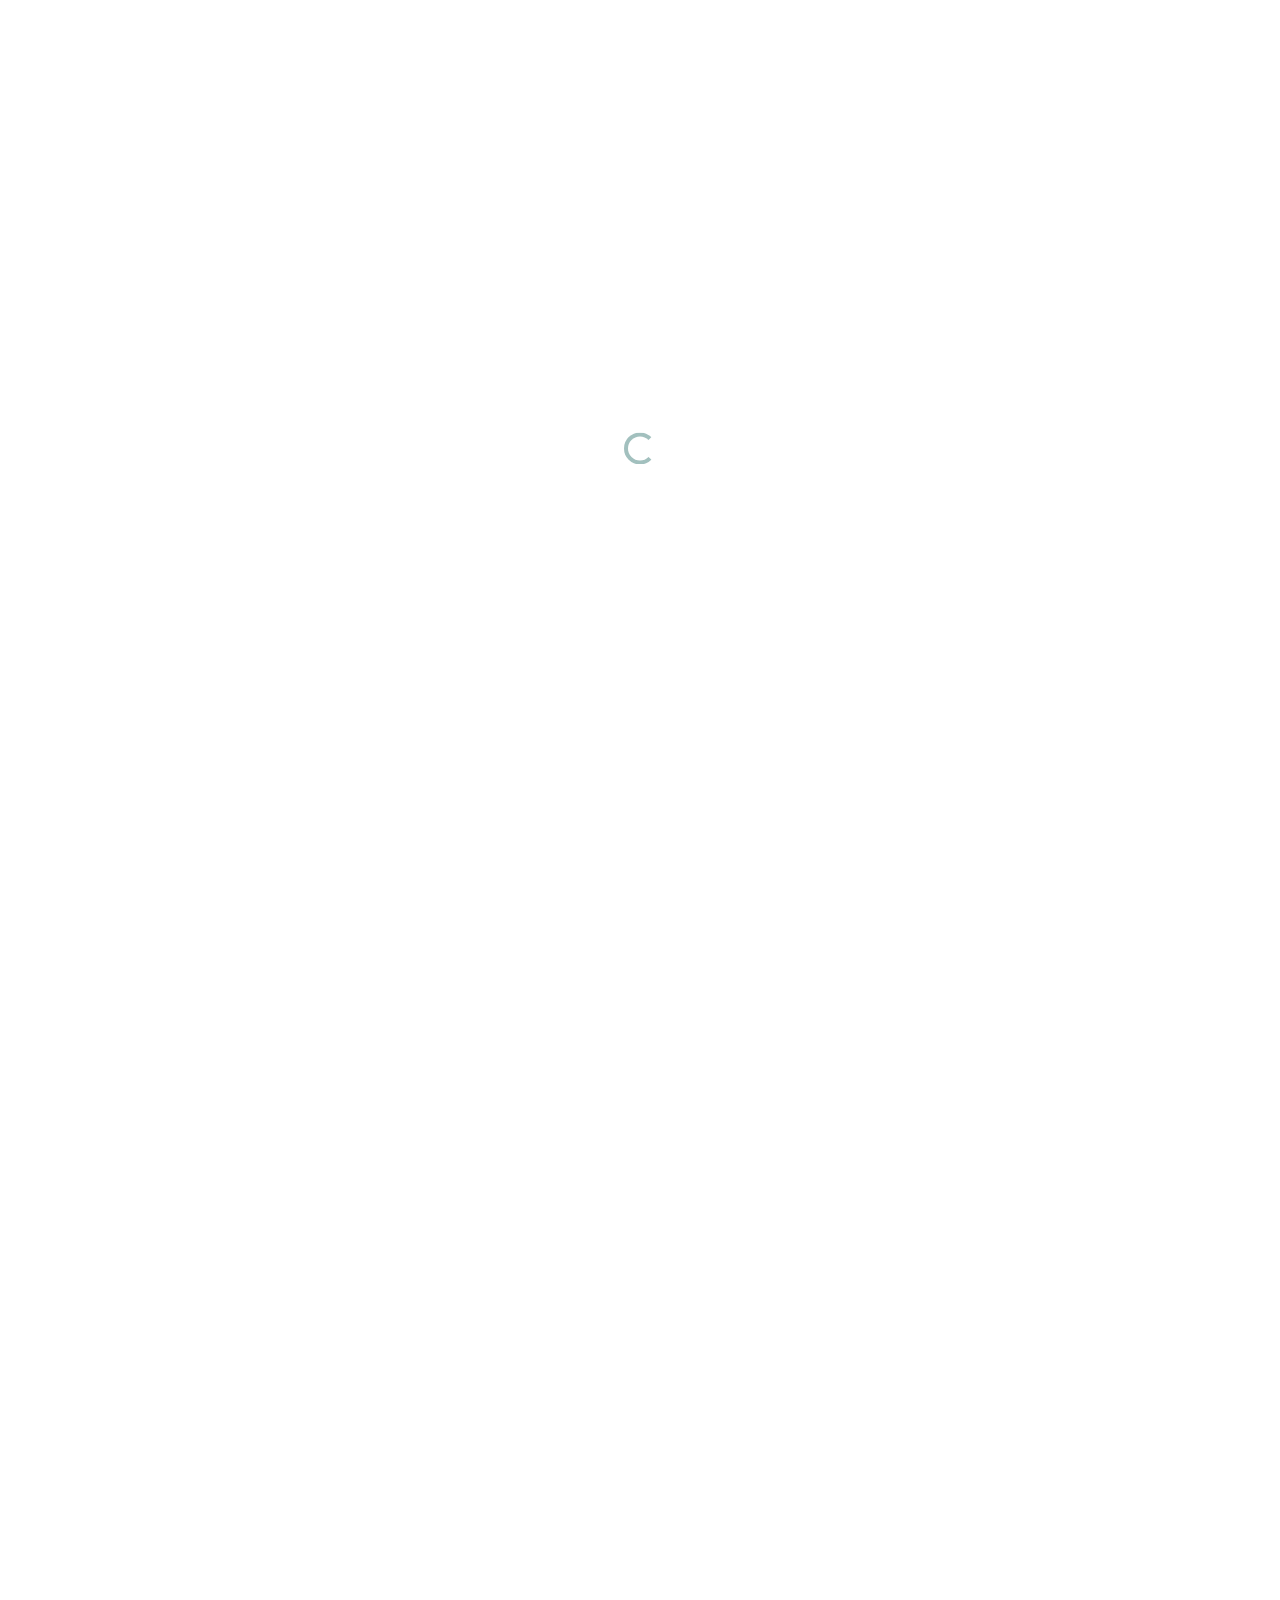
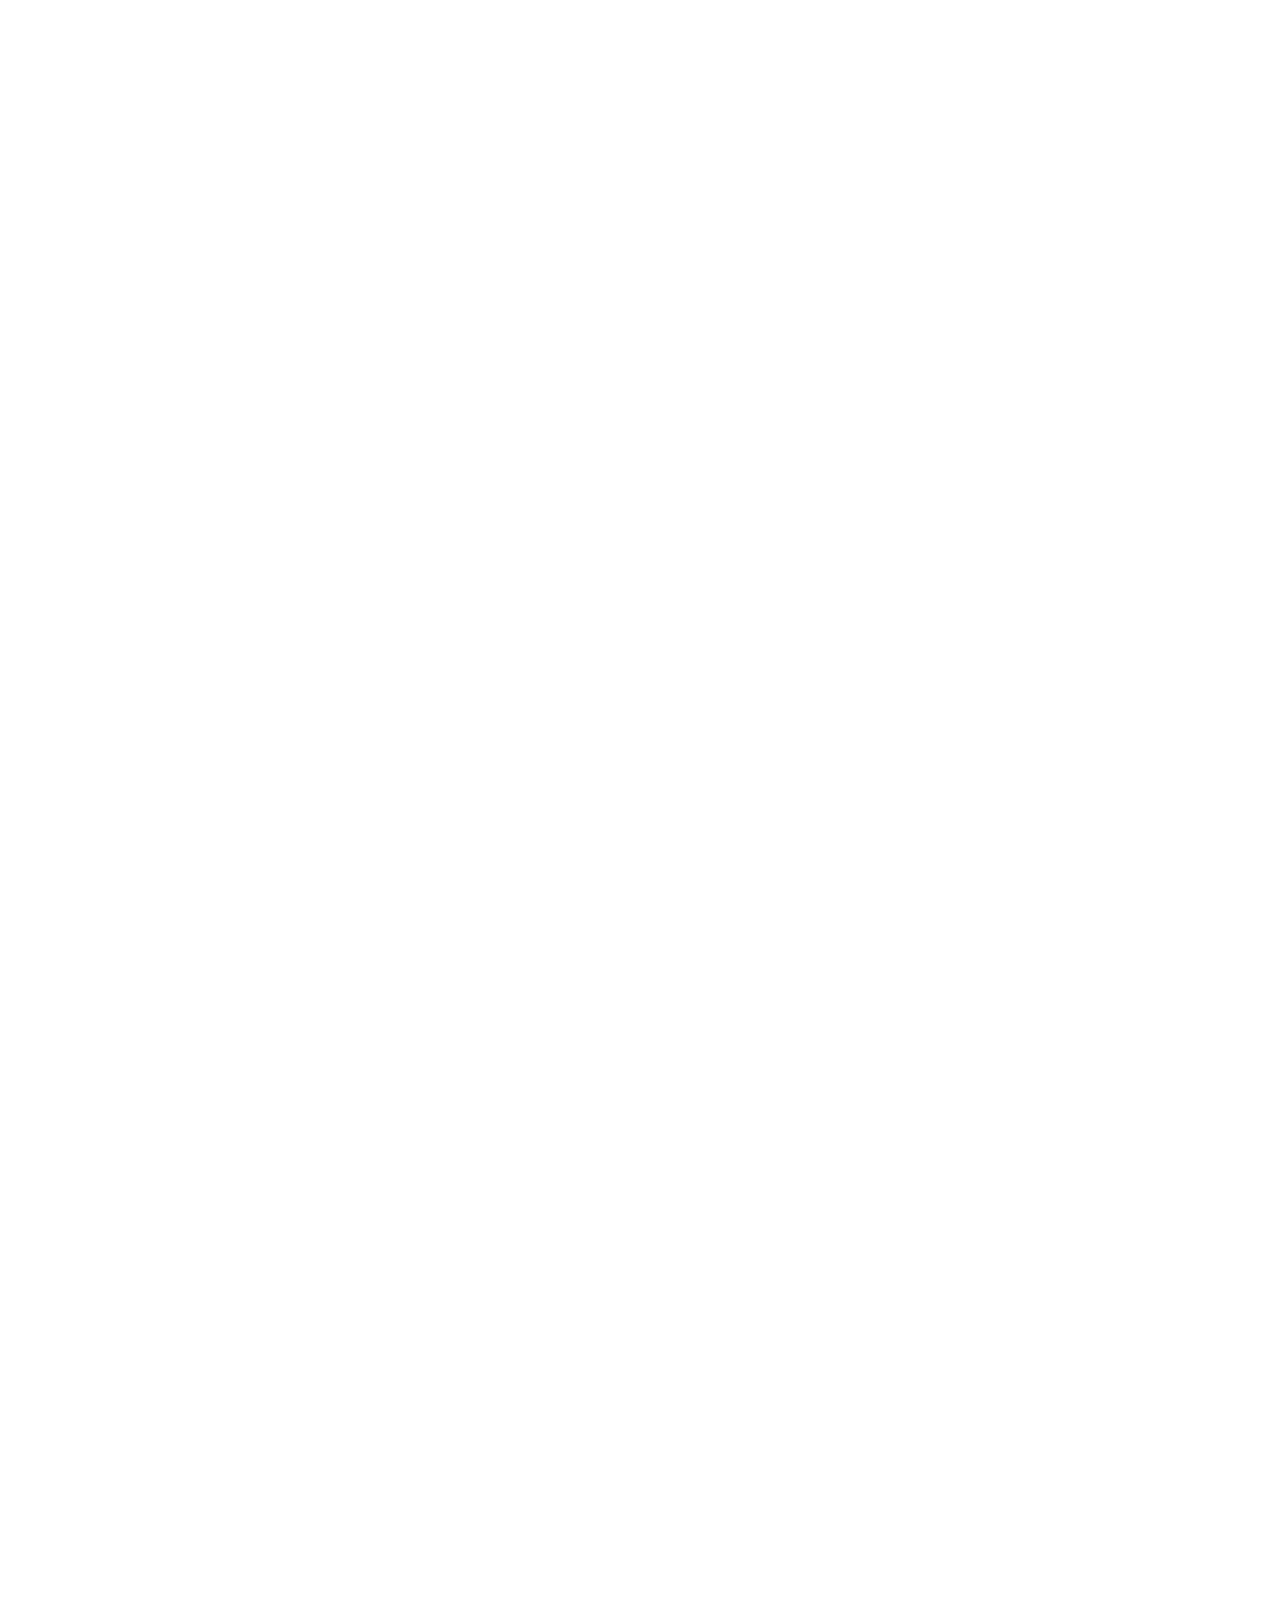
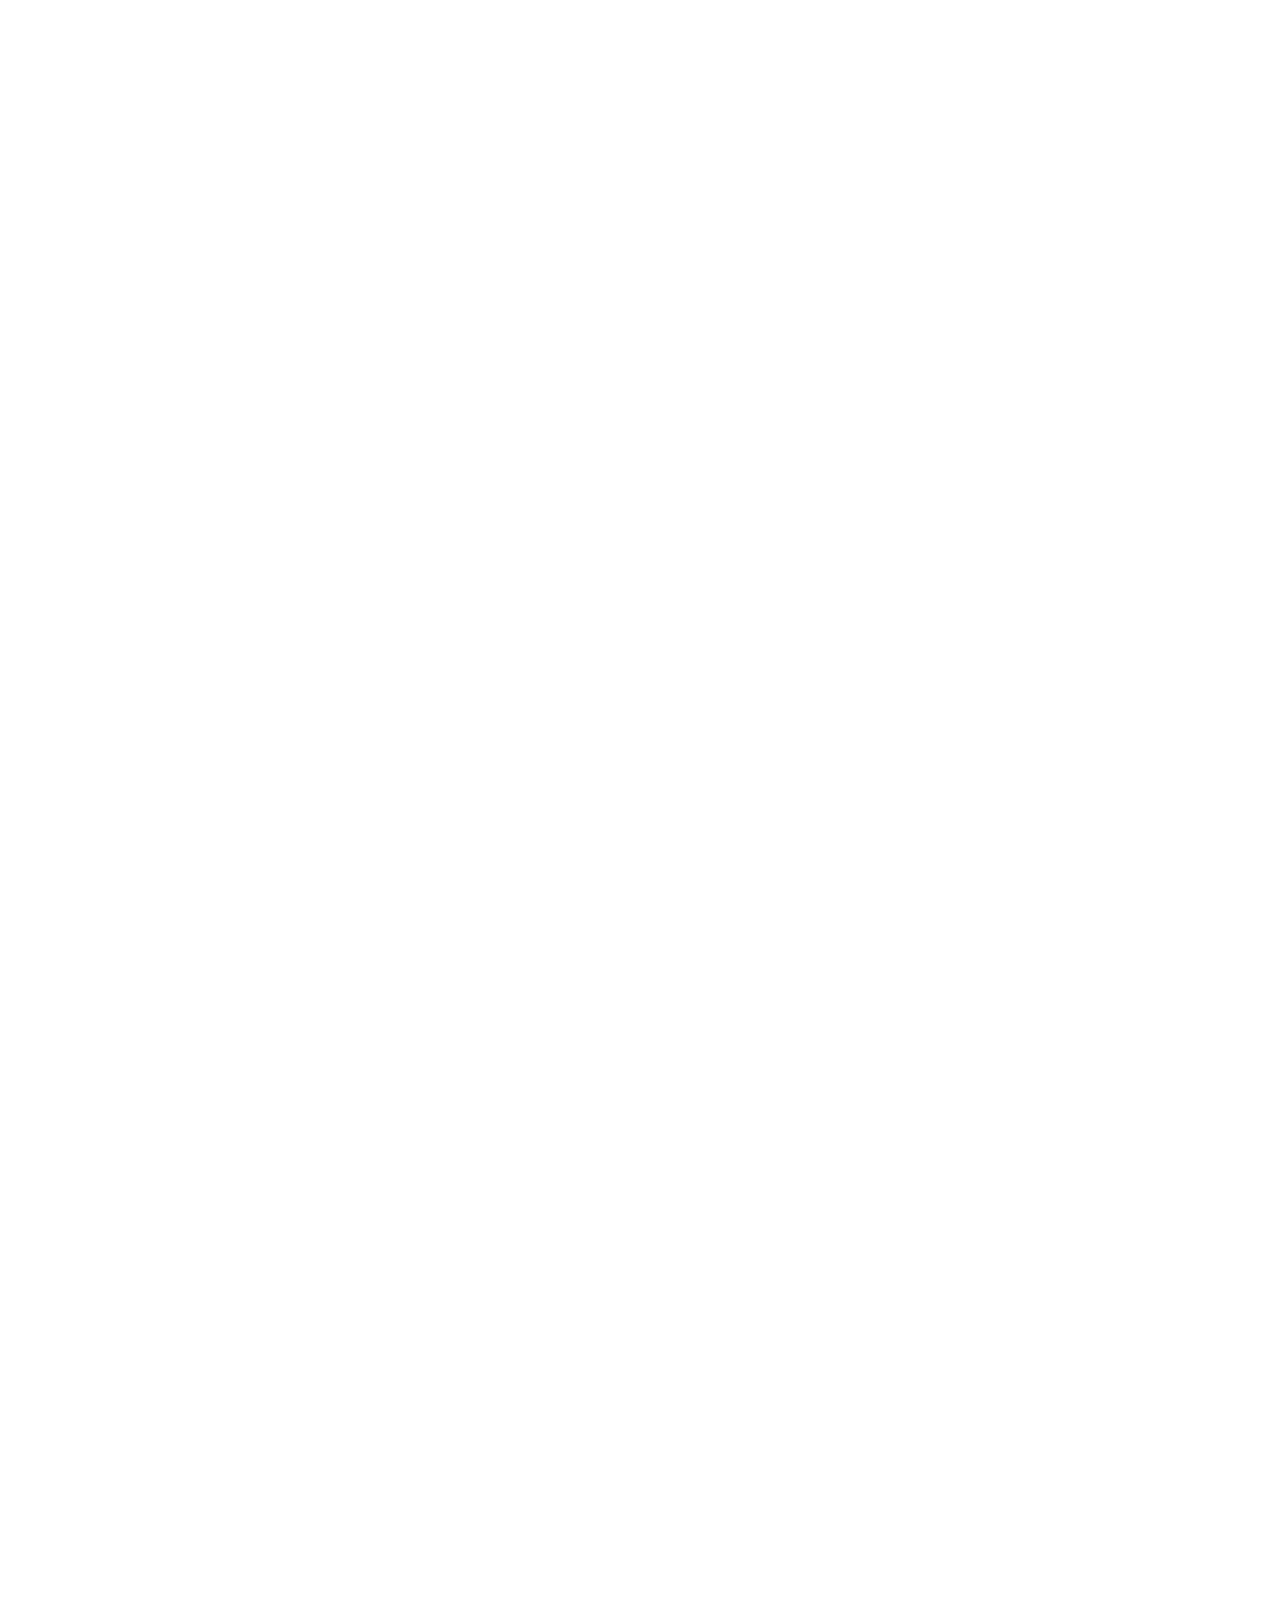
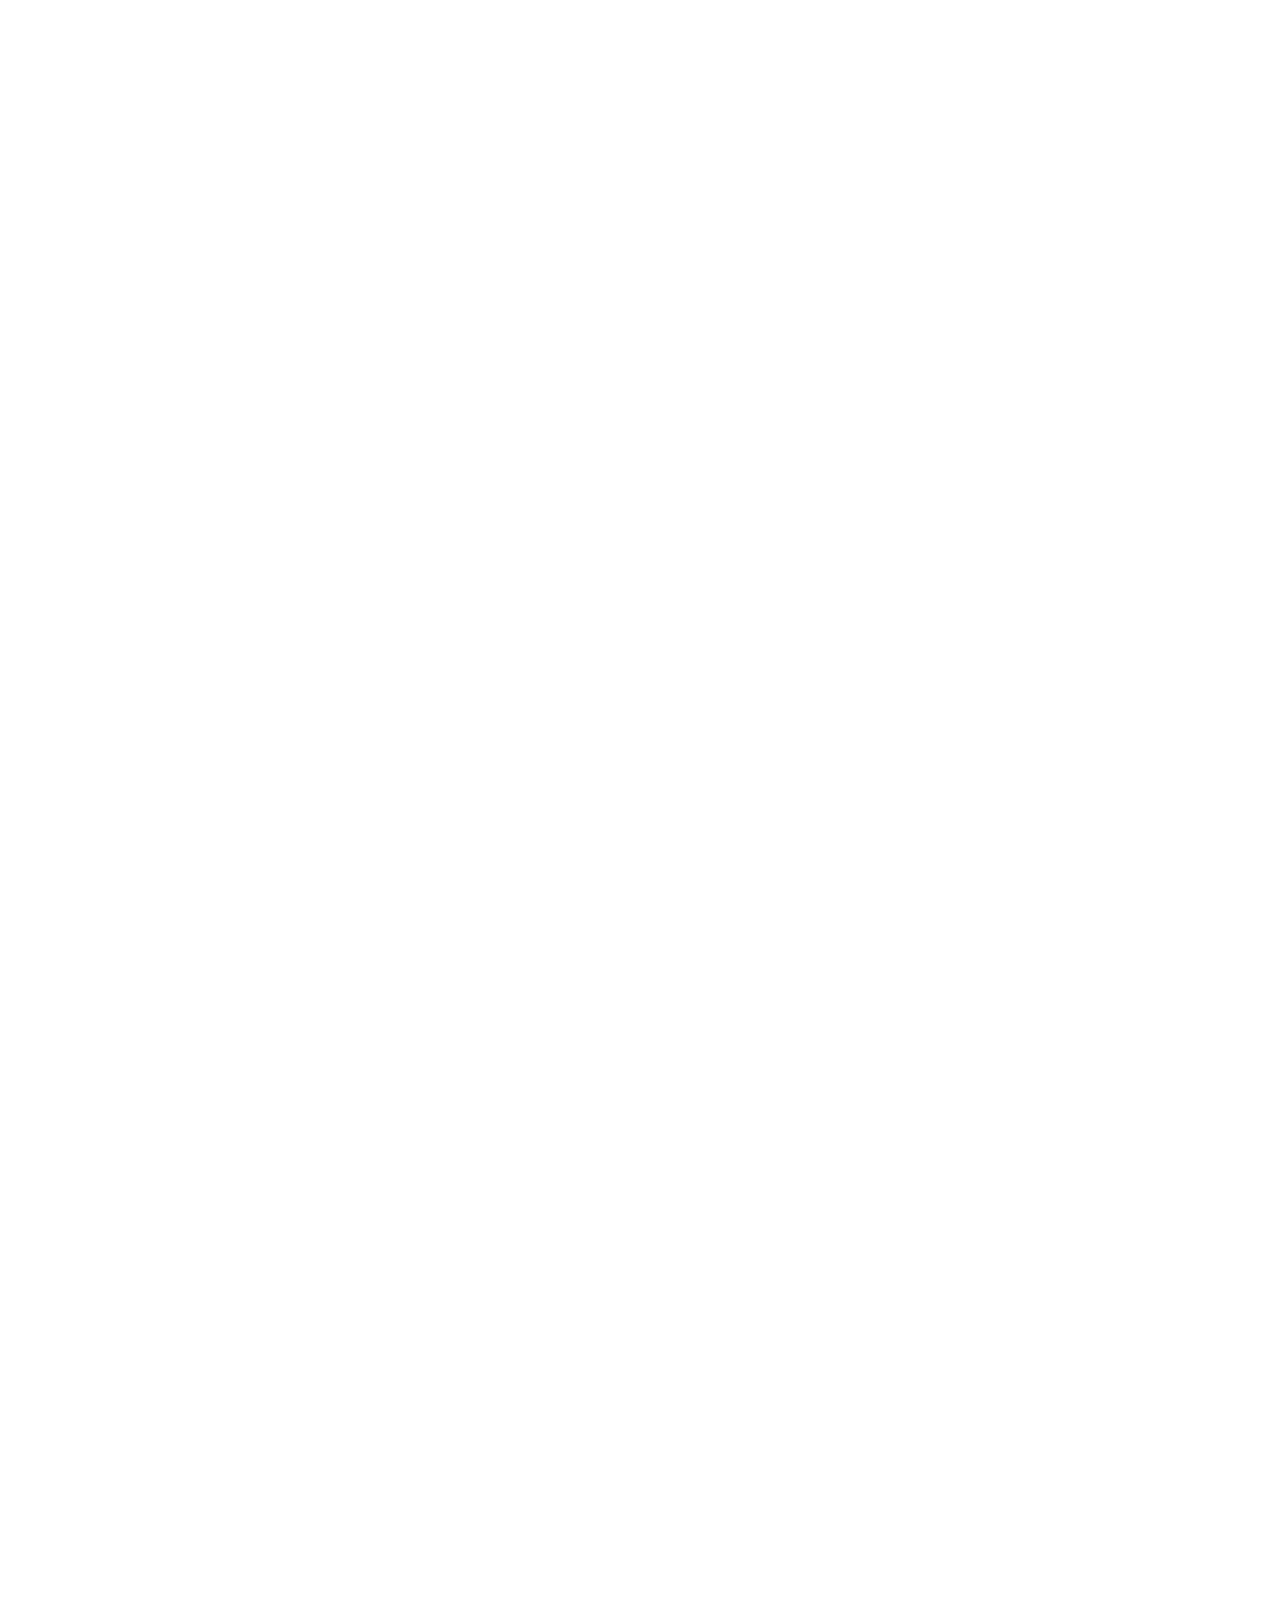
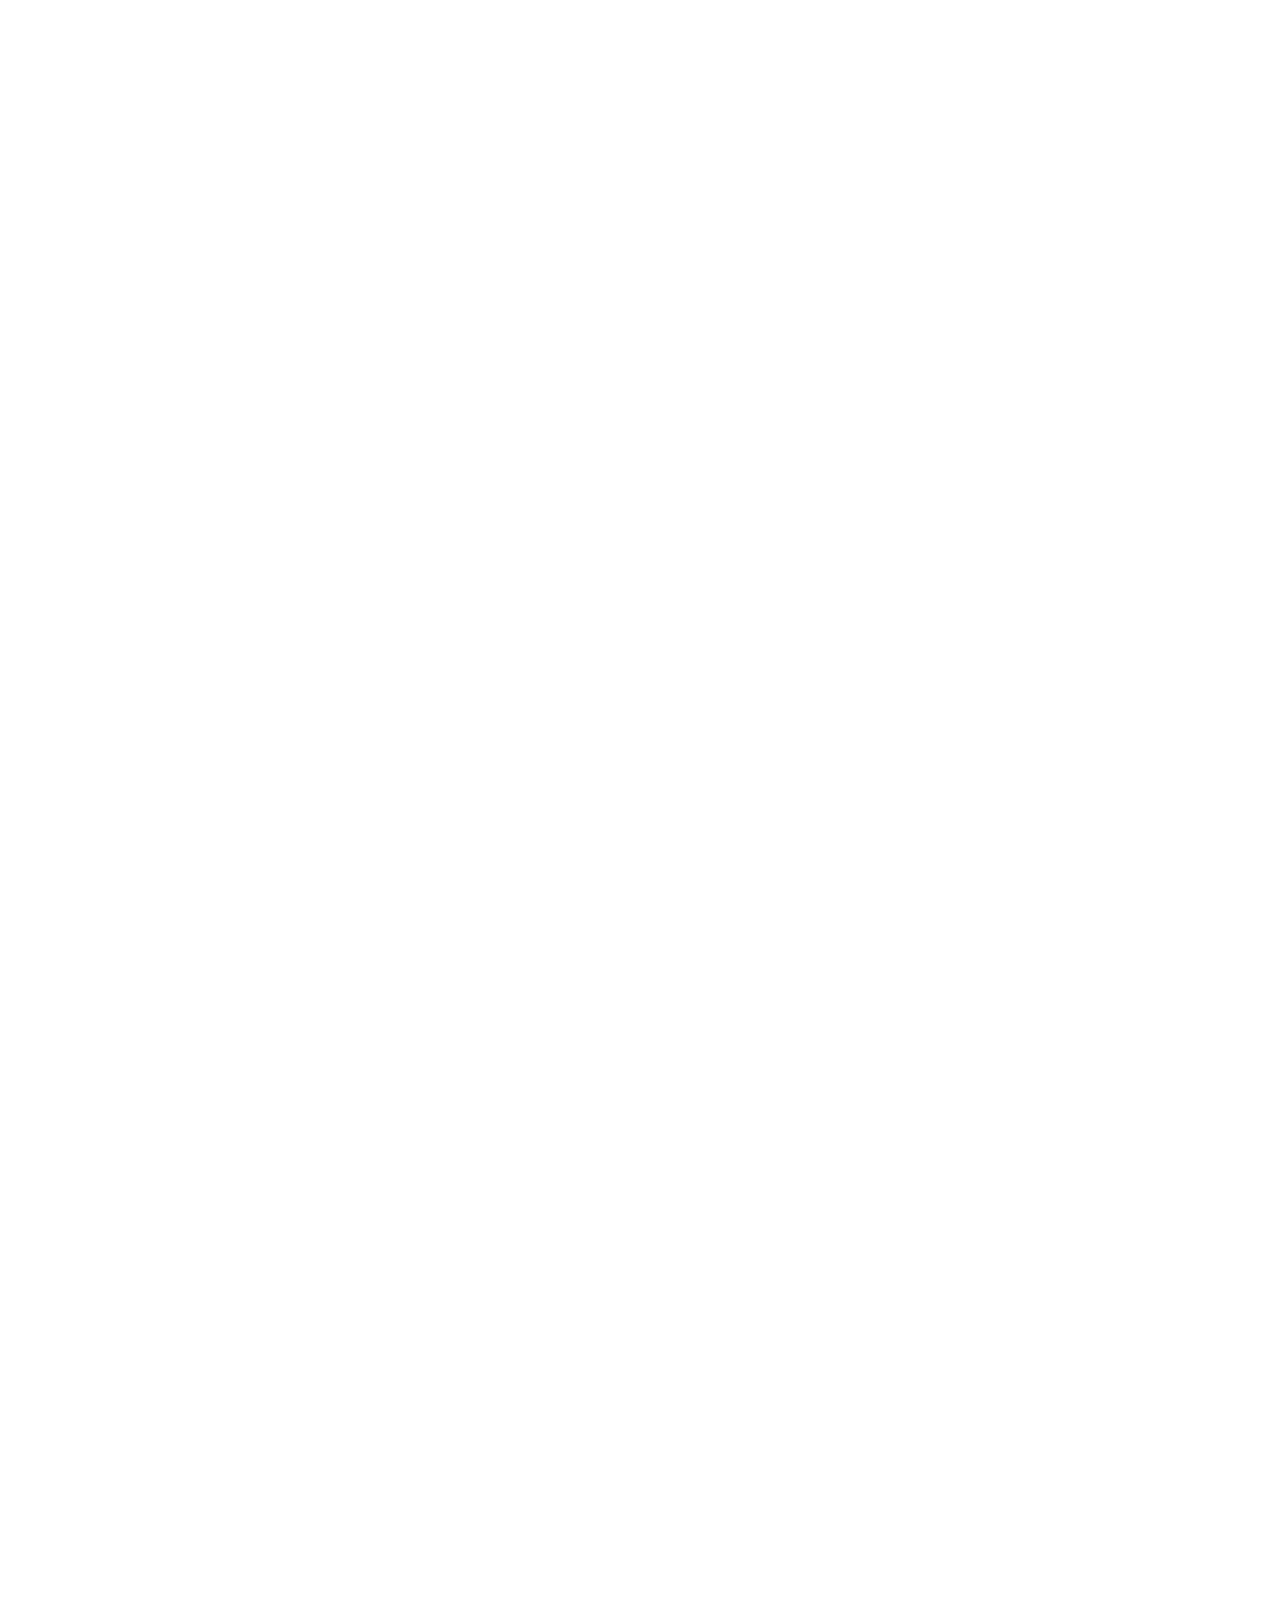
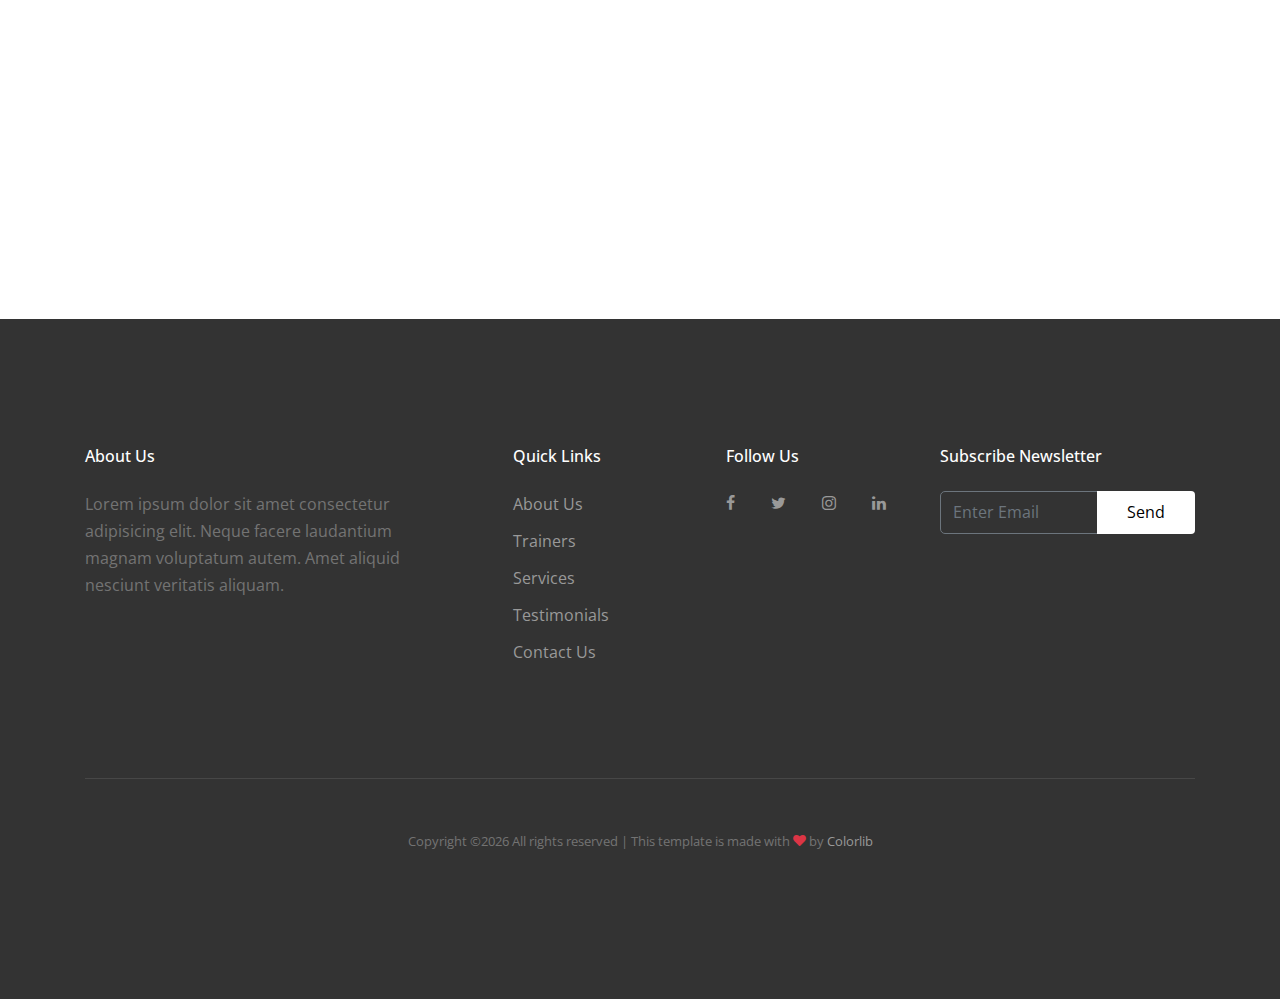
==== commit 74d27255: "jpg to webp" ====
--- a/index.html
+++ b/index.html
@@ -131,7 +131,7 @@
             <div class="row">
               <div class="mb-4 mb-lg-0 col-lg-6 order-lg-2" data-aos="fade-right">
                 <a href="#" class="hover-1">
-                  <img src="images/type-1.jpg" alt="Image" class="img-fluid">
+                  <img src="images/type-1.webp" alt="Image" class="img-fluid">
                 </a>
               </div>
               <div class="col-lg-5 mr-auto text-lg-right align-self-center order-lg-1" data-aos="fade-left">
@@ -148,7 +148,7 @@
             <div class="row">
               <div class="mb-4 mb-lg-0 col-lg-6"  data-aos="fade-left">
                 <a href="#" class="hover-1">
-                  <img src="images/type-2.jpg" alt="Image" class="img-fluid">
+                  <img src="images/type-2.webp" alt="Image" class="img-fluid">
                 </a>
               </div>
               <div class="col-lg-5 ml-auto align-self-center"  data-aos="fade-right">
@@ -165,7 +165,7 @@
             <div class="row">
               <div class="mb-4 mb-lg-0 col-lg-6 order-lg-2" data-aos="fade-right">
                 <a href="#" class="hover-1">
-                  <img src="images/type-3.jpg" alt="Image" class="img-fluid">
+                  <img src="images/type-3.webp" alt="Image" class="img-fluid">
                 </a>
               </div>
               <div class="col-lg-5 mr-auto text-lg-right align-self-center order-lg-1" data-aos="fade-left">
@@ -182,7 +182,7 @@
             <div class="row">
               <div class="mb-4 mb-lg-0 col-lg-6"  data-aos="fade-left">
                 <a href="#" class="hover-1">
-                  <img src="images/type-4.jpg" alt="Image" class="img-fluid">
+                  <img src="images/type-4.webp" alt="Image" class="img-fluid">
                 </a>
               </div>
               <div class="col-lg-5 ml-auto align-self-center"  data-aos="fade-right">
@@ -199,7 +199,7 @@
             <div class="row">
               <div class="mb-4 mb-lg-0 col-lg-6 order-lg-2" data-aos="fade-right">
                 <a href="#" class="hover-1">
-                  <img src="images/type-5.jpg" alt="Image" class="img-fluid">
+                  <img src="images/type-5.webp" alt="Image" class="img-fluid">
                 </a>
               </div>
               <div class="col-lg-5 mr-auto text-lg-right align-self-center order-lg-1" data-aos="fade-left">
@@ -216,7 +216,7 @@
             <div class="row">
               <div class="mb-4 mb-lg-0 col-lg-6"  data-aos="fade-left">
                 <a href="#" class="hover-1">
-                  <img src="images/type-6.jpg" alt="Image" class="img-fluid">
+                  <img src="images/type-6.webp" alt="Image" class="img-fluid">
                 </a>
               </div>
               <div class="col-lg-5 ml-auto align-self-center"  data-aos="fade-right">
@@ -233,7 +233,7 @@
             <div class="row">
               <div class="mb-4 mb-lg-0 col-lg-6 order-lg-2" data-aos="fade-right">
                 <a href="#" class="hover-1">
-                  <img src="images/type-1.jpg" alt="Image" class="img-fluid">
+                  <img src="images/type-1.webp" alt="Image" class="img-fluid">
                 </a>
               </div>
               <div class="col-lg-5 mr-auto text-lg-right align-self-center order-lg-1" data-aos="fade-left">
